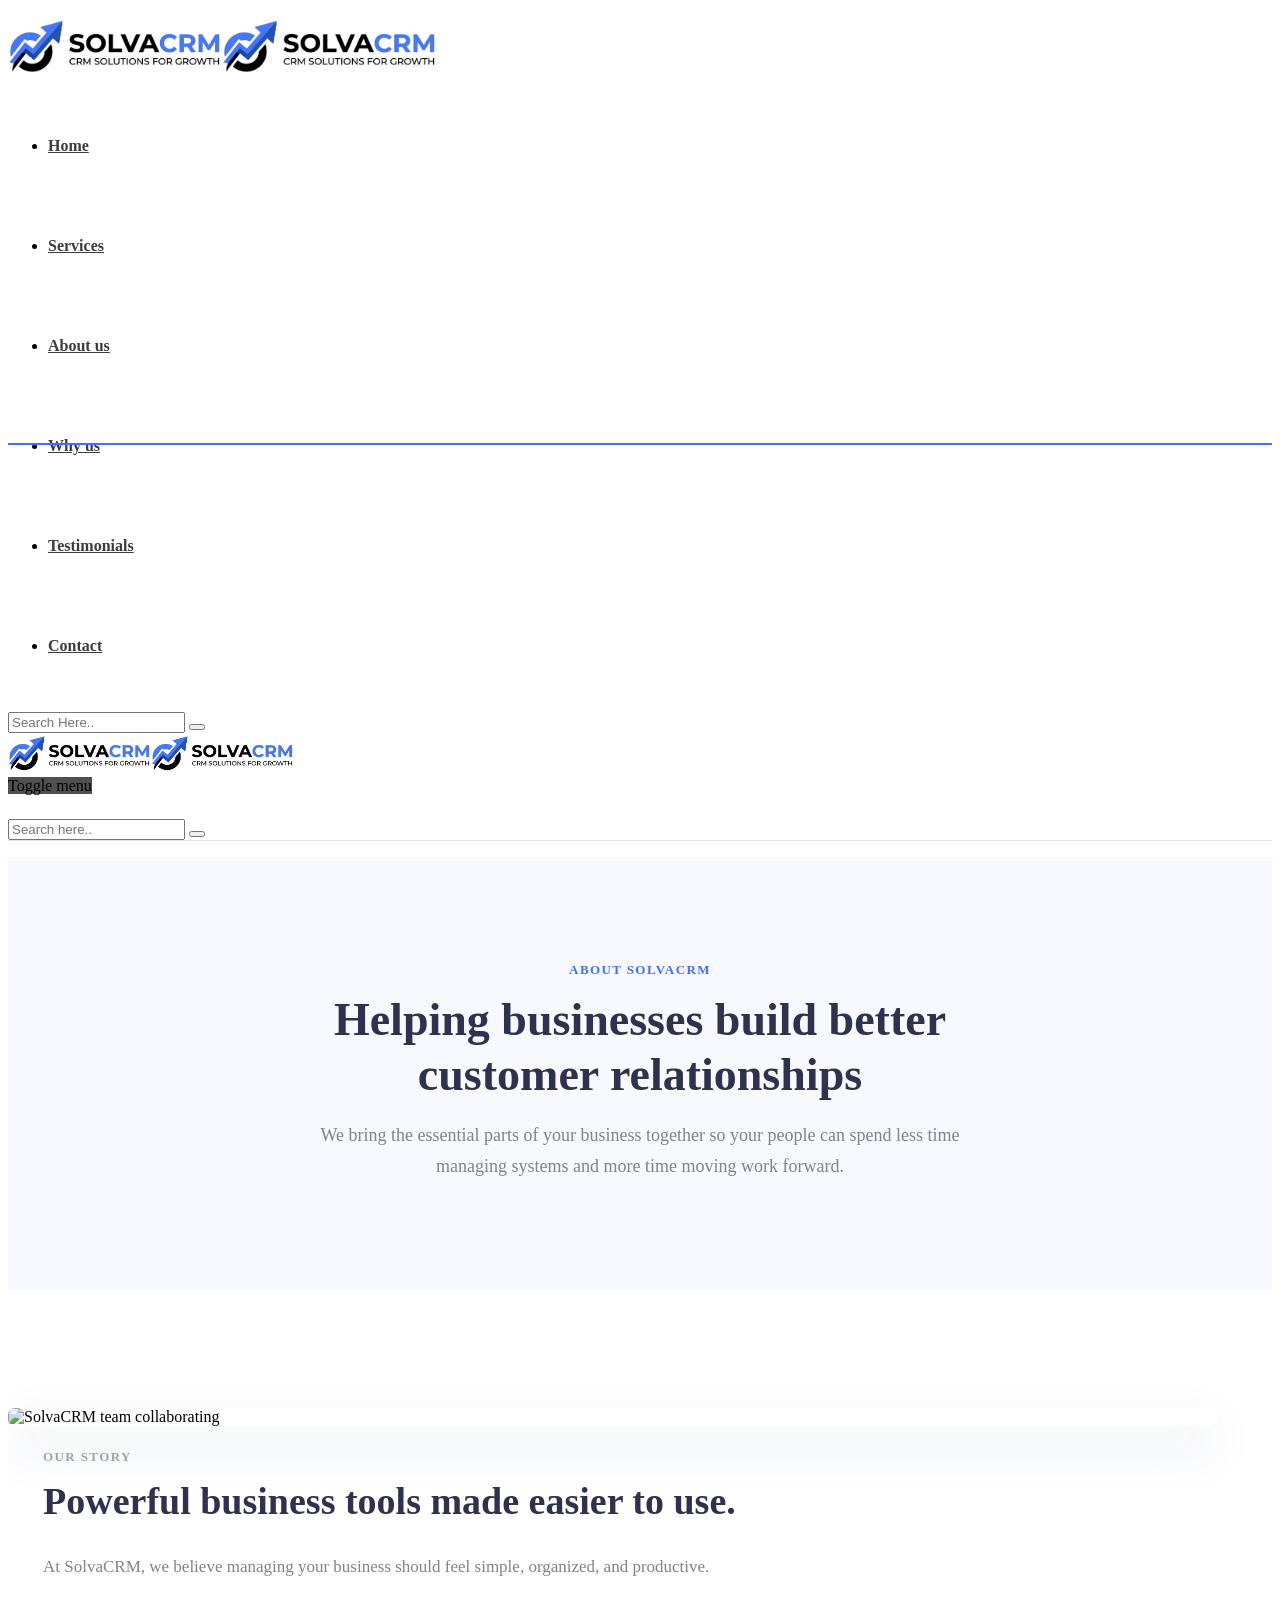
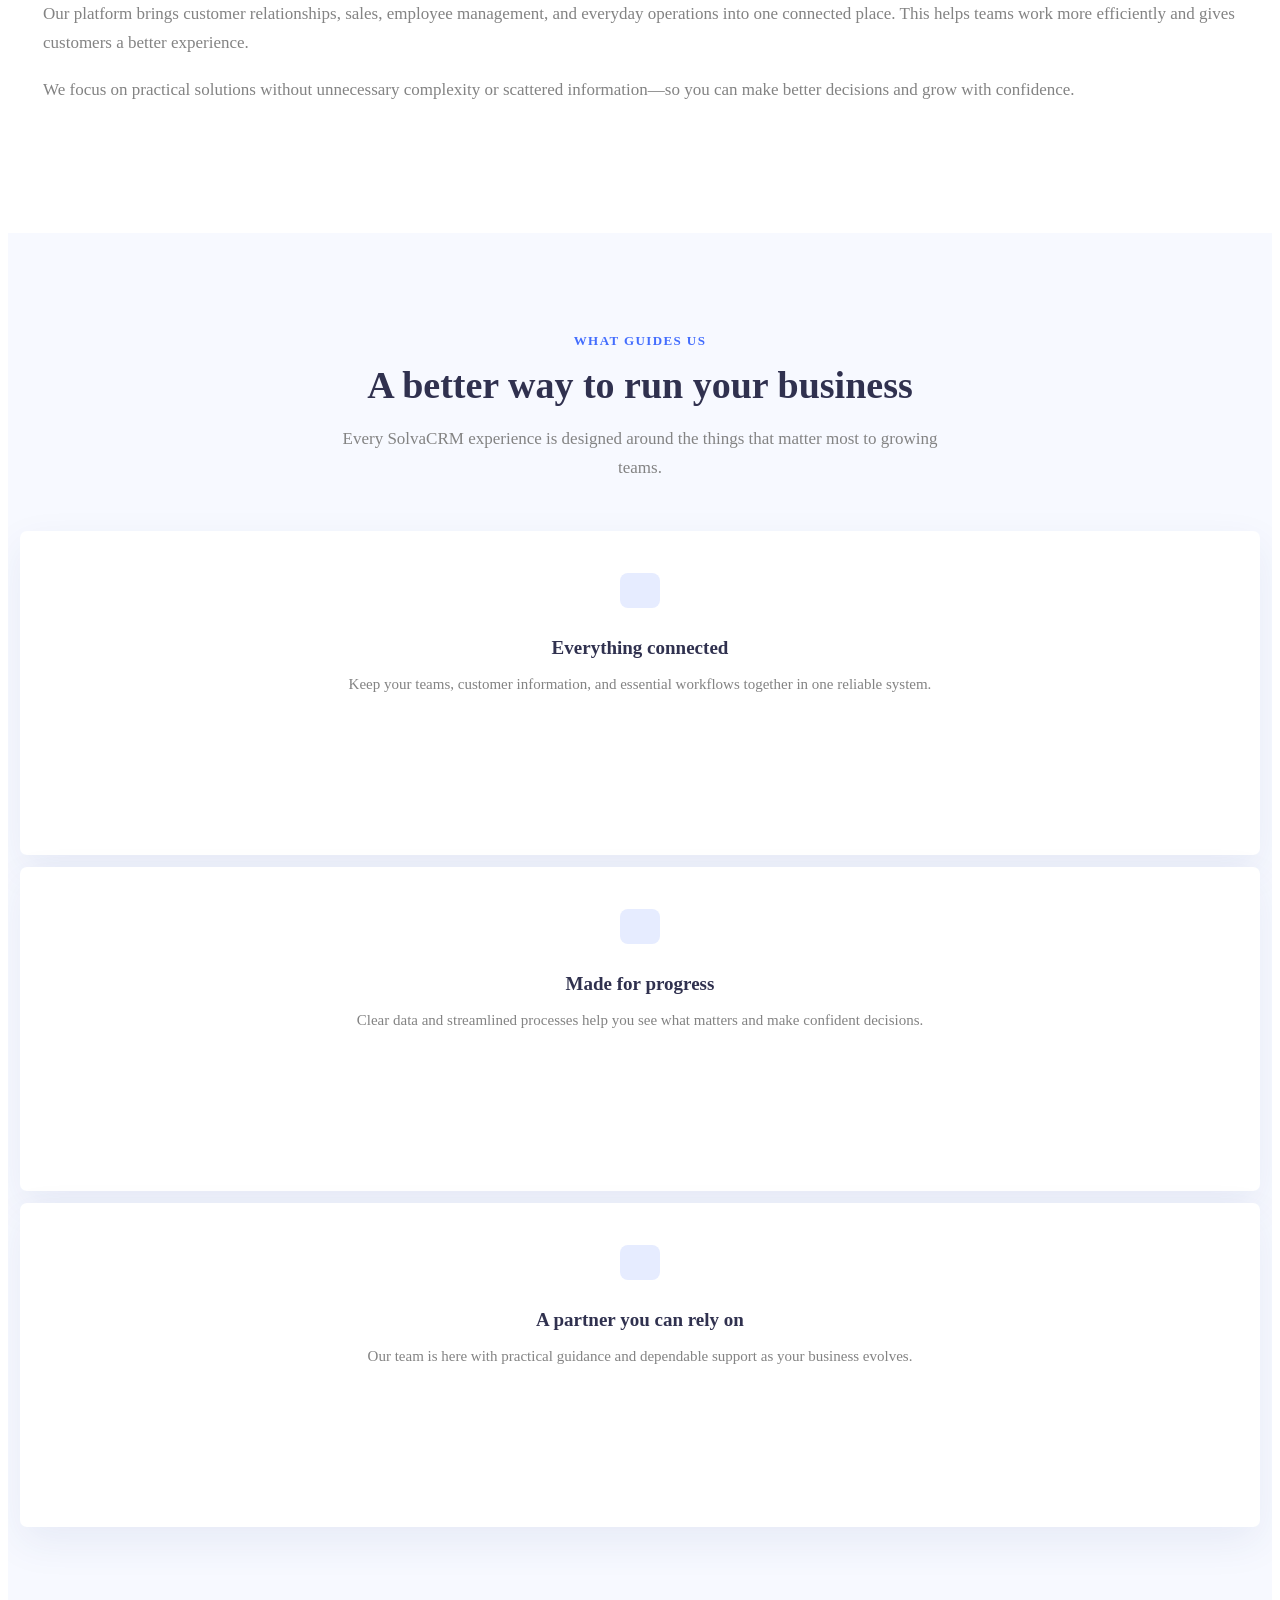
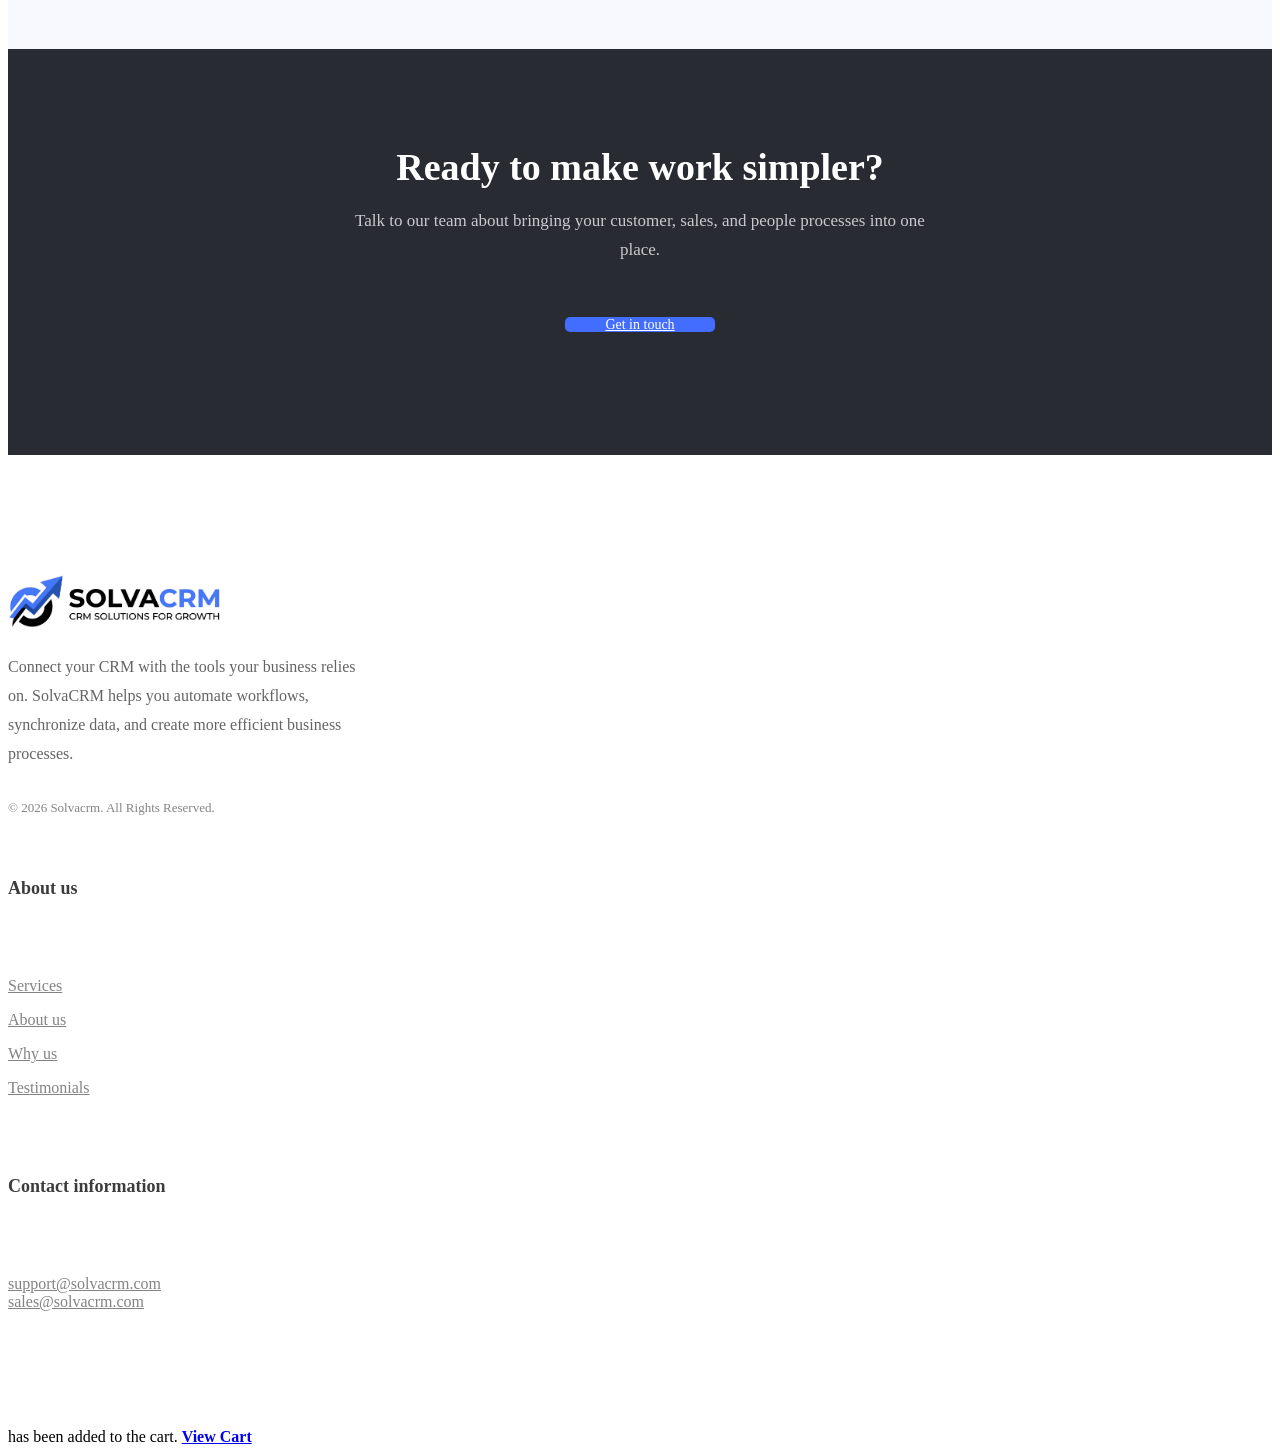
==== about-us.html @ 6e778cdc "update" ====
<!DOCTYPE html>
<html lang="en-US">

<head>
    <meta charset="UTF-8">

    <meta name="viewport" content="width=device-width, initial-scale=1">


    <link media="all" href="https://jevelin.shufflehound.com/corporate-accounting/wp-content/cache/autoptimize/32/css/autoptimize_0c3706836102546eb4f7ff9cde1ae1e7.css" rel="stylesheet" />
    <link media="only screen and (max-width: 768px)" href="https://jevelin.shufflehound.com/corporate-accounting/wp-content/cache/autoptimize/32/css/autoptimize_541e2ced151704f4ff1844c6de47ec02.css" rel="stylesheet" />
    <title>About Us | SolvaCRM</title>
    <meta name='robots' content='max-image-preview:large' />

    <link rel='dns-prefetch' href='//s.w.org' />
    <link rel="alternate" type="application/rss+xml" title="Solvacrm &raquo; Feed" href="https://jevelin.shufflehound.com/corporate-accounting/feed/" />
    <link rel="alternate" type="application/rss+xml" title="Solvacrm &raquo; Comments Feed" href="https://jevelin.shufflehound.com/corporate-accounting/comments/feed/" />
    <script type="text/javascript">
        window._wpemojiSettings = {
            "baseUrl": "https:\/\/s.w.org\/images\/core\/emoji\/13.1.0\/72x72\/",
            "ext": ".png",
            "svgUrl": "https:\/\/s.w.org\/images\/core\/emoji\/13.1.0\/svg\/",
            "svgExt": ".svg",
            "source": {
                "concatemoji": "https:\/\/jevelin.shufflehound.com\/corporate-accounting\/wp-includes\/js\/wp-emoji-release.min.js?ver=5.8.13"
            }
        };
        ! function(e, a, t) {
            var n, r, o, i = a.createElement("canvas"),
                p = i.getContext && i.getContext("2d");

            function s(e, t) {
                var a = String.fromCharCode;
                p.clearRect(0, 0, i.width, i.height), p.fillText(a.apply(this, e), 0, 0);
                e = i.toDataURL();
                return p.clearRect(0, 0, i.width, i.height), p.fillText(a.apply(this, t), 0, 0), e === i.toDataURL()
            }

            function c(e) {
                var t = a.createElement("script");
                t.src = e, t.defer = t.type = "text/javascript", a.getElementsByTagName("head")[0].appendChild(t)
            }
            for (o = Array("flag", "emoji"), t.supports = {
                    everything: !0,
                    everythingExceptFlag: !0
                }, r = 0; r < o.length; r++) t.supports[o[r]] = function(e) {
                if (!p || !p.fillText) return !1;
                switch (p.textBaseline = "top", p.font = "600 32px Arial", e) {
                    case "flag":
                        return s([127987, 65039, 8205, 9895, 65039], [127987, 65039, 8203, 9895, 65039]) ? !1 : !s([55356, 56826, 55356, 56819], [55356, 56826, 8203, 55356, 56819]) && !s([55356, 57332, 56128, 56423, 56128, 56418, 56128, 56421, 56128, 56430, 56128, 56423, 56128, 56447], [55356, 57332, 8203, 56128, 56423, 8203, 56128, 56418, 8203, 56128, 56421, 8203, 56128, 56430, 8203, 56128, 56423, 8203, 56128, 56447]);
                    case "emoji":
                        return !s([10084, 65039, 8205, 55357, 56613], [10084, 65039, 8203, 55357, 56613])
                }
                return !1
            }(o[r]), t.supports.everything = t.supports.everything && t.supports[o[r]], "flag" !== o[r] && (t.supports.everythingExceptFlag = t.supports.everythingExceptFlag && t.supports[o[r]]);
            t.supports.everythingExceptFlag = t.supports.everythingExceptFlag && !t.supports.flag, t.DOMReady = !1, t.readyCallback = function() {
                t.DOMReady = !0
            }, t.supports.everything || (n = function() {
                t.readyCallback()
            }, a.addEventListener ? (a.addEventListener("DOMContentLoaded", n, !1), e.addEventListener("load", n, !1)) : (e.attachEvent("onload", n), a.attachEvent("onreadystatechange", function() {
                "complete" === a.readyState && t.readyCallback()
            })), (n = t.source || {}).concatemoji ? c(n.concatemoji) : n.wpemoji && n.twemoji && (c(n.twemoji), c(n.wpemoji)))
        }(window, document, window._wpemojiSettings);
    </script>
    <style type="text/css">
        img.wp-smiley,
        img.emoji {
            display: inline !important;
            border: none !important;
            box-shadow: none !important;
            height: 1em !important;
            width: 1em !important;
            margin: 0 .07em !important;
            vertical-align: -0.1em !important;
            background: none !important;
            padding: 0 !important;
        }
    </style>








    <style id='woocommerce-inline-inline-css' type='text/css'>
        .woocommerce form .form-row .required {
            visibility: visible;
        }
    </style>









    <style id='jevelin-responsive-inline-css' type='text/css'>
        .cf7-required:after,
        .woocommerce ul.products li.product a h3:hover,
        .woocommerce ul.products li.product ins,
        .post-title h2:hover,
        .sh-team:hover .sh-team-role,
        .sh-team-style4 .sh-team-role,
        .sh-team-style4 .sh-team-icon:hover i,
        .sh-header-search-submit,
        .woocommerce .woocommerce-tabs li.active a,
        .woocommerce .required,
        .sh-recent-products .woocommerce .star-rating span::before,
        .woocommerce .woocomerce-styling .star-rating span::before,
        .sh-jevelin-style3.woocommerce .product .product_meta .posted_in a,
        .sh-jevelin-style3 .sh-increase-numbers span:hover,
        .woocommerce div.product p.price,
        .woocomerce-styling li.product .amount,
        .post-format-icon,
        .sh-accent-color,
        .sh-blog-tag-item:hover h6,
        ul.page-numbers a:hover,
        .sh-portfolio-single-info-item i,
        .sh-filter-item.active,
        .sh-filter-item:hover,
        .sh-nav .sh-nav-cart li.menu-item-cart .mini_cart_item .amount,
        .sh-pricing-button-style3,
        #sidebar a:not(.sh-social-widgets-item):hover,
        .logged-in-as a:hover,
        .woocommerce table.shop_table.cart a:hover,
        .wrap-forms sup:before,
        .sh-comment-date a:hover,
        .reply a.comment-edit-link,
        .comment-respond #cancel-comment-reply-link,
        .sh-portfolio-title:hover,
        .sh-portfolio-single-related-mini h5:hover,
        .sh-header-top-10 .header-contacts-details-large-icon i,
        .sh-unyson-frontend-test.active,
        .plyr--full-ui input[type=range],
        .woocommerce td.woocommerce-grouped-product-list-item__label a:hover,
        .sh-accent-color-hover:hover {
            color: #436dfe !important;
        }

        .woocommerce p.stars.selected a:not(.active),
        .woocommerce p.stars.selected a.active,
        .sh-jevelin-style3 .woocommerce-form-coupon-toggle .sh-alert,
        .sh-jevelin-style3 .woocommerce-progress.step1 .woocommerce-header-item-cart,
        .sh-jevelin-style3 .woocommerce-progress.step2 .woocommerce-header-item-checkout,
        .sh-dropcaps-full-square,
        .sh-dropcaps-full-square-border,
        .masonry2 .post-content-container a.post-meta-comments:hover,
        .sh-header-builder-edit:hover {
            background-color: #436dfe;
        }

        .contact-form input[type="submit"],
        .sh-back-to-top:hover,
        .sh-dropcaps-full-square-tale,
        .sh-404-button,
        .woocommerce .wc-forward,
        .woocommerce .checkout-button,
        .woocommerce div.product form.cart button,
        .woocommerce .button:not(.add_to_cart_button),
        .sh-blog-tag-item,
        .sh-comments .submit,
        .sh-sidebar-search-active .search-field,
        .sh-nav .sh-nav-cart .buttons a.checkout,
        ul.page-numbers .current,
        ul.page-numbers .current:hover,
        .post-background,
        .post-item .post-category .post-category-list,
        .cart-icon span,
        .comment-input-required,
        .widget_tag_cloud a:hover,
        .widget_product_tag_cloud a:hover,
        .woocommerce #respond input#submit,
        .sh-portfolio-overlay1-bar,
        .sh-pricing-button-style4,
        .sh-pricing-button-style11,
        .sh-revslider-button2,
        .sh-portfolio-default2 .sh-portfolio-title,
        .sh-recent-posts-widgets-count,
        .sh-filter-item.active:after,
        .blog-style-largedate .post-comments,
        .sh-video-player-style1 .sh-video-player-image-play,
        .sh-video-player-style2 .sh-video-player-image-play:hover,
        .sh-video-player-style2 .sh-video-player-image-play:focus,
        .woocommerce .woocommerce-tabs li a:after,
        .sh-image-gallery .slick-dots li.slick-active button,
        .sh-recent-posts-carousel .slick-dots li.slick-active button,
        .sh-recent-products-carousel .slick-dots li.slick-active button,
        .sh-settings-container-bar .sh-progress-status-value,
        .post-password-form input[type="submit"],
        .wpcf7-form .wpcf7-submit,
        .sh-portfolio-filter-style3 .sh-filter-item.active .sh-filter-item-content,
        .sh-portfolio-filter-style4 .sh-filter-item:hover .sh-filter-item-content,
        .sh-woocommerce-categories-count,
        .sh-woocommerce-products-style2 .woocommerce ul.products li.product .add_to_cart_button:hover,
        .woocomerce-styling.sh-woocommerce-products-style2 ul.products li.product .add_to_cart_button:hover,
        .sh-icon-group-style2 .sh-icon-group-item:hover,
        .sh-text-background,
        .plyr--audio .plyr__control.plyr__tab-focus,
        .plyr--audio .plyr__control:hover,
        .plyr--audio .plyr__control[aria-expanded=true],
        .sh-jevelin-style3 .widget_price_filter .ui-slider .ui-slider-range {
            background-color: #436dfe !important;
        }

        .sh-cf7-style4 form input:not(.wpcf7-submit):focus {
            border-bottom-color: #436dfe;
        }

        ::selection {
            background-color: #436dfe !important;
            color: #fff;
        }

        ::-moz-selection {
            background-color: #436dfe !important;
            color: #fff;
        }

        .woocommerce .woocommerce-tabs li.active a {
            border-bottom-color: #436dfe !important;
        }

        #header-quote,
        .sh-dropcaps-full-square-tale:after,
        .sh-blog-tag-item:after,
        .widget_tag_cloud a:hover:after,
        .widget_product_tag_cloud a:hover:after {
            border-left-color: #436dfe !important;
        }

        .cart-icon .cart-icon-triangle-color {
            border-right-color: #436dfe !important;
        }

        .sh-back-to-top:hover,
        .widget_price_filter .ui-slider .ui-slider-handle,
        .sh-sidebar-search-active .search-field:hover,
        .sh-sidebar-search-active .search-field:focus,
        .sh-cf7-style2 form p input:not(.wpcf7-submit):focus,
        .sh-cf7-style2 form p textarea:focus,
        .sh-jevelin-style3 .order-total .woocommerce-Price-amount {
            border-color: #436dfe !important;
        }

        .post-item .post-category .arrow-right {
            border-left-color: #436dfe;
        }

        .woocommerce .wc-forward:hover,
        .woocommerce .button:not(.add_to_cart_button):hover,
        .woocommerce .checkout-button:hover,
        .woocommerce #respond input#submit:hover,
        .contact-form input[type="submit"]:hover,
        .wpcf7-form .wpcf7-submit:hover,
        .sh-video-player-image-play:hover,
        .sh-404-button:hover,
        .post-password-form input[type="submit"],
        .sh-pricing-button-style11:hover,
        .sh-revslider-button2.spacing-animation:not(.inverted):hover {
            background-color: #2d58ec !important;
        }

        .sh-cf7-unyson form .wpcf7-submit {
            background-size: 200% auto;
            background-image: linear-gradient(to right, #436dfe, #2d58ec, #2d58ec);
        }

        .sh-mini-overlay-container,
        .sh-portfolio-overlay-info-box,
        .sh-portfolio-overlay-bottom .sh-portfolio-icon,
        .sh-portfolio-overlay-bottom .sh-portfolio-text,
        .sh-portfolio-overlay2-bar,
        .sh-portfolio-overlay2-data,
        .sh-portfolio-overlay3-data {
            background-color: rgba(67, 109, 254, 0.75) !important;
        }

        .woocommerce-progress {
            background-color: rgba(67, 109, 254, 0.07);
        }

        .woocommerce-progress-item {
            color: rgba(67, 109, 254, 0.5);
        }

        .sh-jevelin-style3 .sh-increase-numbers span:hover,
        .widget_price_filter .price_slider_wrapper .ui-widget-content {
            background-color: rgba(67, 109, 254, 0.12) !important;
        }

        .widget_price_filter .ui-slider .ui-slider-range {
            background-color: rgba(67, 109, 254, 0.5) !important;
        }

        .sh-team-social-overlay2 .sh-team-image:hover .sh-team-overlay2,
        .sh-overlay-style1,
        .sh-portfolio-overlay4 {
            background-color: rgba(67, 109, 254, 0.8) !important;
        }

        .sh-header .sh-nav>.current_page_item>a,
        .sh-header .sh-nav>.current-menu-ancestor>a,
        .sh-header .sh-nav>.current-menu-item>a,
        .sh-header-left-side .sh-nav>.current_page_item>a {
            color: #47c9e5 !important;
        }

        .sh-popover-mini:not(.sh-popover-mini-dark) {
            background-color: #436dfe;
        }

        .sh-popover-mini:not(.sh-popover-mini-dark):before {
            border-color: transparent transparent #436dfe #436dfe !important;
        }

        .sh-footer .sh-footer-widgets a:hover,
        .sh-footer .sh-footer-widgets li a:hover,
        .sh-footer .sh-footer-widgets h6:hover {
            color: #47c9e5;
        }
    </style>

    <link rel='stylesheet' id='jevelin-theme-settings-css' href='https://jevelin.shufflehound.com/corporate-accounting/wp-content/cache/autoptimize/32/css/autoptimize_single_333e95babc88749345b0f9c24caefb83.css?ver=558009316' type='text/css' media='all' />

    <style type="text/css" id="jevelin-fonts-css" media="not all">
        @font-face {
            font-family: 'Roboto';
            font-style: normal;
            font-weight: 100;
            src: url(/cf-fonts/s/roboto/5.2.10/latin/100/normal.woff2);
            unicode-range: U+0000-00FF, U+0131, U+0152-0153, U+02BB-02BC, U+02C6, U+02DA, U+02DC, U+0304, U+0308, U+0329, U+2000-206F, U+20AC, U+2122, U+2191, U+2193, U+2212, U+2215, U+FEFF, U+FFFD;
            font-display: swap;
        }

        @font-face {
            font-family: 'Roboto';
            font-style: normal;
            font-weight: 100;
            src: url(/cf-fonts/s/roboto/5.2.10/vietnamese/100/normal.woff2);
            unicode-range: U+0102-0103, U+0110-0111, U+0128-0129, U+0168-0169, U+01A0-01A1, U+01AF-01B0, U+0300-0301, U+0303-0304, U+0308-0309, U+0323, U+0329, U+1EA0-1EF9, U+20AB;
            font-display: swap;
        }

        @font-face {
            font-family: 'Roboto';
            font-style: normal;
            font-weight: 100;
            src: url(/cf-fonts/s/roboto/5.2.10/cyrillic-ext/100/normal.woff2);
            unicode-range: U+0460-052F, U+1C80-1C8A, U+20B4, U+2DE0-2DFF, U+A640-A69F, U+FE2E-FE2F;
            font-display: swap;
        }

        @font-face {
            font-family: 'Roboto';
            font-style: normal;
            font-weight: 100;
            src: url(/cf-fonts/s/roboto/5.2.10/greek/100/normal.woff2);
            unicode-range: U+0370-0377, U+037A-037F, U+0384-038A, U+038C, U+038E-03A1, U+03A3-03FF;
            font-display: swap;
        }

        @font-face {
            font-family: 'Roboto';
            font-style: normal;
            font-weight: 100;
            src: url(/cf-fonts/s/roboto/5.2.10/symbols/100/normal.woff2);
            unicode-range: U+0001-000C, U+000E-001F, U+007F-009F, U+20DD-20E0, U+20E2-20E4, U+2150-218F, U+2190, U+2192, U+2194-2199, U+21AF, U+21E6-21F0, U+21F3, U+2218-2219, U+2299, U+22C4-22C6, U+2300-243F, U+2440-244A, U+2460-24FF, U+25A0-27BF, U+2800-28FF, U+2921-2922, U+2981, U+29BF, U+29EB, U+2B00-2BFF, U+4DC0-4DFF, U+FFF9-FFFB, U+10140-1018E, U+10190-1019C, U+101A0, U+101D0-101FD, U+102E0-102FB, U+10E60-10E7E, U+1D2C0-1D2D3, U+1D2E0-1D37F, U+1F000-1F0FF, U+1F100-1F1AD, U+1F1E6-1F1FF, U+1F30D-1F30F, U+1F315, U+1F31C, U+1F31E, U+1F320-1F32C, U+1F336, U+1F378, U+1F37D, U+1F382, U+1F393-1F39F, U+1F3A7-1F3A8, U+1F3AC-1F3AF, U+1F3C2, U+1F3C4-1F3C6, U+1F3CA-1F3CE, U+1F3D4-1F3E0, U+1F3ED, U+1F3F1-1F3F3, U+1F3F5-1F3F7, U+1F408, U+1F415, U+1F41F, U+1F426, U+1F43F, U+1F441-1F442, U+1F444, U+1F446-1F449, U+1F44C-1F44E, U+1F453, U+1F46A, U+1F47D, U+1F4A3, U+1F4B0, U+1F4B3, U+1F4B9, U+1F4BB, U+1F4BF, U+1F4C8-1F4CB, U+1F4D6, U+1F4DA, U+1F4DF, U+1F4E3-1F4E6, U+1F4EA-1F4ED, U+1F4F7, U+1F4F9-1F4FB, U+1F4FD-1F4FE, U+1F503, U+1F507-1F50B, U+1F50D, U+1F512-1F513, U+1F53E-1F54A, U+1F54F-1F5FA, U+1F610, U+1F650-1F67F, U+1F687, U+1F68D, U+1F691, U+1F694, U+1F698, U+1F6AD, U+1F6B2, U+1F6B9-1F6BA, U+1F6BC, U+1F6C6-1F6CF, U+1F6D3-1F6D7, U+1F6E0-1F6EA, U+1F6F0-1F6F3, U+1F6F7-1F6FC, U+1F700-1F7FF, U+1F800-1F80B, U+1F810-1F847, U+1F850-1F859, U+1F860-1F887, U+1F890-1F8AD, U+1F8B0-1F8BB, U+1F8C0-1F8C1, U+1F900-1F90B, U+1F93B, U+1F946, U+1F984, U+1F996, U+1F9E9, U+1FA00-1FA6F, U+1FA70-1FA7C, U+1FA80-1FA89, U+1FA8F-1FAC6, U+1FACE-1FADC, U+1FADF-1FAE9, U+1FAF0-1FAF8, U+1FB00-1FBFF;
            font-display: swap;
        }

        @font-face {
            font-family: 'Roboto';
            font-style: normal;
            font-weight: 100;
            src: url(/cf-fonts/s/roboto/5.2.10/latin-ext/100/normal.woff2);
            unicode-range: U+0100-02BA, U+02BD-02C5, U+02C7-02CC, U+02CE-02D7, U+02DD-02FF, U+0304, U+0308, U+0329, U+1D00-1DBF, U+1E00-1E9F, U+1EF2-1EFF, U+2020, U+20A0-20AB, U+20AD-20C0, U+2113, U+2C60-2C7F, U+A720-A7FF;
            font-display: swap;
        }

        @font-face {
            font-family: 'Roboto';
            font-style: normal;
            font-weight: 100;
            src: url(/cf-fonts/s/roboto/5.2.10/cyrillic/100/normal.woff2);
            unicode-range: U+0301, U+0400-045F, U+0490-0491, U+04B0-04B1, U+2116;
            font-display: swap;
        }

        @font-face {
            font-family: 'Roboto';
            font-style: normal;
            font-weight: 100;
            src: url(/cf-fonts/s/roboto/5.2.10/math/100/normal.woff2);
            unicode-range: U+0302-0303, U+0305, U+0307-0308, U+0310, U+0312, U+0315, U+031A, U+0326-0327, U+032C, U+032F-0330, U+0332-0333, U+0338, U+033A, U+0346, U+034D, U+0391-03A1, U+03A3-03A9, U+03B1-03C9, U+03D1, U+03D5-03D6, U+03F0-03F1, U+03F4-03F5, U+2016-2017, U+2034-2038, U+203C, U+2040, U+2043, U+2047, U+2050, U+2057, U+205F, U+2070-2071, U+2074-208E, U+2090-209C, U+20D0-20DC, U+20E1, U+20E5-20EF, U+2100-2112, U+2114-2115, U+2117-2121, U+2123-214F, U+2190, U+2192, U+2194-21AE, U+21B0-21E5, U+21F1-21F2, U+21F4-2211, U+2213-2214, U+2216-22FF, U+2308-230B, U+2310, U+2319, U+231C-2321, U+2336-237A, U+237C, U+2395, U+239B-23B7, U+23D0, U+23DC-23E1, U+2474-2475, U+25AF, U+25B3, U+25B7, U+25BD, U+25C1, U+25CA, U+25CC, U+25FB, U+266D-266F, U+27C0-27FF, U+2900-2AFF, U+2B0E-2B11, U+2B30-2B4C, U+2BFE, U+3030, U+FF5B, U+FF5D, U+1D400-1D7FF, U+1EE00-1EEFF;
            font-display: swap;
        }

        @font-face {
            font-family: 'Roboto';
            font-style: normal;
            font-weight: 100;
            src: url(/cf-fonts/s/roboto/5.2.10/greek-ext/100/normal.woff2);
            unicode-range: U+1F00-1FFF;
            font-display: swap;
        }

        @font-face {
            font-family: 'Roboto';
            font-style: italic;
            font-weight: 100;
            src: url(/cf-fonts/s/roboto/5.2.10/symbols/100/italic.woff2);
            unicode-range: U+0001-000C, U+000E-001F, U+007F-009F, U+20DD-20E0, U+20E2-20E4, U+2150-218F, U+2190, U+2192, U+2194-2199, U+21AF, U+21E6-21F0, U+21F3, U+2218-2219, U+2299, U+22C4-22C6, U+2300-243F, U+2440-244A, U+2460-24FF, U+25A0-27BF, U+2800-28FF, U+2921-2922, U+2981, U+29BF, U+29EB, U+2B00-2BFF, U+4DC0-4DFF, U+FFF9-FFFB, U+10140-1018E, U+10190-1019C, U+101A0, U+101D0-101FD, U+102E0-102FB, U+10E60-10E7E, U+1D2C0-1D2D3, U+1D2E0-1D37F, U+1F000-1F0FF, U+1F100-1F1AD, U+1F1E6-1F1FF, U+1F30D-1F30F, U+1F315, U+1F31C, U+1F31E, U+1F320-1F32C, U+1F336, U+1F378, U+1F37D, U+1F382, U+1F393-1F39F, U+1F3A7-1F3A8, U+1F3AC-1F3AF, U+1F3C2, U+1F3C4-1F3C6, U+1F3CA-1F3CE, U+1F3D4-1F3E0, U+1F3ED, U+1F3F1-1F3F3, U+1F3F5-1F3F7, U+1F408, U+1F415, U+1F41F, U+1F426, U+1F43F, U+1F441-1F442, U+1F444, U+1F446-1F449, U+1F44C-1F44E, U+1F453, U+1F46A, U+1F47D, U+1F4A3, U+1F4B0, U+1F4B3, U+1F4B9, U+1F4BB, U+1F4BF, U+1F4C8-1F4CB, U+1F4D6, U+1F4DA, U+1F4DF, U+1F4E3-1F4E6, U+1F4EA-1F4ED, U+1F4F7, U+1F4F9-1F4FB, U+1F4FD-1F4FE, U+1F503, U+1F507-1F50B, U+1F50D, U+1F512-1F513, U+1F53E-1F54A, U+1F54F-1F5FA, U+1F610, U+1F650-1F67F, U+1F687, U+1F68D, U+1F691, U+1F694, U+1F698, U+1F6AD, U+1F6B2, U+1F6B9-1F6BA, U+1F6BC, U+1F6C6-1F6CF, U+1F6D3-1F6D7, U+1F6E0-1F6EA, U+1F6F0-1F6F3, U+1F6F7-1F6FC, U+1F700-1F7FF, U+1F800-1F80B, U+1F810-1F847, U+1F850-1F859, U+1F860-1F887, U+1F890-1F8AD, U+1F8B0-1F8BB, U+1F8C0-1F8C1, U+1F900-1F90B, U+1F93B, U+1F946, U+1F984, U+1F996, U+1F9E9, U+1FA00-1FA6F, U+1FA70-1FA7C, U+1FA80-1FA89, U+1FA8F-1FAC6, U+1FACE-1FADC, U+1FADF-1FAE9, U+1FAF0-1FAF8, U+1FB00-1FBFF;
            font-display: swap;
        }

        @font-face {
            font-family: 'Roboto';
            font-style: italic;
            font-weight: 100;
            src: url(/cf-fonts/s/roboto/5.2.10/vietnamese/100/italic.woff2);
            unicode-range: U+0102-0103, U+0110-0111, U+0128-0129, U+0168-0169, U+01A0-01A1, U+01AF-01B0, U+0300-0301, U+0303-0304, U+0308-0309, U+0323, U+0329, U+1EA0-1EF9, U+20AB;
            font-display: swap;
        }

        @font-face {
            font-family: 'Roboto';
            font-style: italic;
            font-weight: 100;
            src: url(/cf-fonts/s/roboto/5.2.10/cyrillic-ext/100/italic.woff2);
            unicode-range: U+0460-052F, U+1C80-1C8A, U+20B4, U+2DE0-2DFF, U+A640-A69F, U+FE2E-FE2F;
            font-display: swap;
        }

        @font-face {
            font-family: 'Roboto';
            font-style: italic;
            font-weight: 100;
            src: url(/cf-fonts/s/roboto/5.2.10/latin/100/italic.woff2);
            unicode-range: U+0000-00FF, U+0131, U+0152-0153, U+02BB-02BC, U+02C6, U+02DA, U+02DC, U+0304, U+0308, U+0329, U+2000-206F, U+20AC, U+2122, U+2191, U+2193, U+2212, U+2215, U+FEFF, U+FFFD;
            font-display: swap;
        }

        @font-face {
            font-family: 'Roboto';
            font-style: italic;
            font-weight: 100;
            src: url(/cf-fonts/s/roboto/5.2.10/cyrillic/100/italic.woff2);
            unicode-range: U+0301, U+0400-045F, U+0490-0491, U+04B0-04B1, U+2116;
            font-display: swap;
        }

        @font-face {
            font-family: 'Roboto';
            font-style: italic;
            font-weight: 100;
            src: url(/cf-fonts/s/roboto/5.2.10/latin-ext/100/italic.woff2);
            unicode-range: U+0100-02BA, U+02BD-02C5, U+02C7-02CC, U+02CE-02D7, U+02DD-02FF, U+0304, U+0308, U+0329, U+1D00-1DBF, U+1E00-1E9F, U+1EF2-1EFF, U+2020, U+20A0-20AB, U+20AD-20C0, U+2113, U+2C60-2C7F, U+A720-A7FF;
            font-display: swap;
        }

        @font-face {
            font-family: 'Roboto';
            font-style: italic;
            font-weight: 100;
            src: url(/cf-fonts/s/roboto/5.2.10/greek/100/italic.woff2);
            unicode-range: U+0370-0377, U+037A-037F, U+0384-038A, U+038C, U+038E-03A1, U+03A3-03FF;
            font-display: swap;
        }

        @font-face {
            font-family: 'Roboto';
            font-style: italic;
            font-weight: 100;
            src: url(/cf-fonts/s/roboto/5.2.10/greek-ext/100/italic.woff2);
            unicode-range: U+1F00-1FFF;
            font-display: swap;
        }

        @font-face {
            font-family: 'Roboto';
            font-style: italic;
            font-weight: 100;
            src: url(/cf-fonts/s/roboto/5.2.10/math/100/italic.woff2);
            unicode-range: U+0302-0303, U+0305, U+0307-0308, U+0310, U+0312, U+0315, U+031A, U+0326-0327, U+032C, U+032F-0330, U+0332-0333, U+0338, U+033A, U+0346, U+034D, U+0391-03A1, U+03A3-03A9, U+03B1-03C9, U+03D1, U+03D5-03D6, U+03F0-03F1, U+03F4-03F5, U+2016-2017, U+2034-2038, U+203C, U+2040, U+2043, U+2047, U+2050, U+2057, U+205F, U+2070-2071, U+2074-208E, U+2090-209C, U+20D0-20DC, U+20E1, U+20E5-20EF, U+2100-2112, U+2114-2115, U+2117-2121, U+2123-214F, U+2190, U+2192, U+2194-21AE, U+21B0-21E5, U+21F1-21F2, U+21F4-2211, U+2213-2214, U+2216-22FF, U+2308-230B, U+2310, U+2319, U+231C-2321, U+2336-237A, U+237C, U+2395, U+239B-23B7, U+23D0, U+23DC-23E1, U+2474-2475, U+25AF, U+25B3, U+25B7, U+25BD, U+25C1, U+25CA, U+25CC, U+25FB, U+266D-266F, U+27C0-27FF, U+2900-2AFF, U+2B0E-2B11, U+2B30-2B4C, U+2BFE, U+3030, U+FF5B, U+FF5D, U+1D400-1D7FF, U+1EE00-1EEFF;
            font-display: swap;
        }

        @font-face {
            font-family: 'Roboto';
            font-style: normal;
            font-weight: 300;
            src: url(/cf-fonts/s/roboto/5.2.10/latin/300/normal.woff2);
            unicode-range: U+0000-00FF, U+0131, U+0152-0153, U+02BB-02BC, U+02C6, U+02DA, U+02DC, U+0304, U+0308, U+0329, U+2000-206F, U+20AC, U+2122, U+2191, U+2193, U+2212, U+2215, U+FEFF, U+FFFD;
            font-display: swap;
        }

        @font-face {
            font-family: 'Roboto';
            font-style: normal;
            font-weight: 300;
            src: url(/cf-fonts/s/roboto/5.2.10/latin-ext/300/normal.woff2);
            unicode-range: U+0100-02BA, U+02BD-02C5, U+02C7-02CC, U+02CE-02D7, U+02DD-02FF, U+0304, U+0308, U+0329, U+1D00-1DBF, U+1E00-1E9F, U+1EF2-1EFF, U+2020, U+20A0-20AB, U+20AD-20C0, U+2113, U+2C60-2C7F, U+A720-A7FF;
            font-display: swap;
        }

        @font-face {
            font-family: 'Roboto';
            font-style: normal;
            font-weight: 300;
            src: url(/cf-fonts/s/roboto/5.2.10/cyrillic-ext/300/normal.woff2);
            unicode-range: U+0460-052F, U+1C80-1C8A, U+20B4, U+2DE0-2DFF, U+A640-A69F, U+FE2E-FE2F;
            font-display: swap;
        }

        @font-face {
            font-family: 'Roboto';
            font-style: normal;
            font-weight: 300;
            src: url(/cf-fonts/s/roboto/5.2.10/symbols/300/normal.woff2);
            unicode-range: U+0001-000C, U+000E-001F, U+007F-009F, U+20DD-20E0, U+20E2-20E4, U+2150-218F, U+2190, U+2192, U+2194-2199, U+21AF, U+21E6-21F0, U+21F3, U+2218-2219, U+2299, U+22C4-22C6, U+2300-243F, U+2440-244A, U+2460-24FF, U+25A0-27BF, U+2800-28FF, U+2921-2922, U+2981, U+29BF, U+29EB, U+2B00-2BFF, U+4DC0-4DFF, U+FFF9-FFFB, U+10140-1018E, U+10190-1019C, U+101A0, U+101D0-101FD, U+102E0-102FB, U+10E60-10E7E, U+1D2C0-1D2D3, U+1D2E0-1D37F, U+1F000-1F0FF, U+1F100-1F1AD, U+1F1E6-1F1FF, U+1F30D-1F30F, U+1F315, U+1F31C, U+1F31E, U+1F320-1F32C, U+1F336, U+1F378, U+1F37D, U+1F382, U+1F393-1F39F, U+1F3A7-1F3A8, U+1F3AC-1F3AF, U+1F3C2, U+1F3C4-1F3C6, U+1F3CA-1F3CE, U+1F3D4-1F3E0, U+1F3ED, U+1F3F1-1F3F3, U+1F3F5-1F3F7, U+1F408, U+1F415, U+1F41F, U+1F426, U+1F43F, U+1F441-1F442, U+1F444, U+1F446-1F449, U+1F44C-1F44E, U+1F453, U+1F46A, U+1F47D, U+1F4A3, U+1F4B0, U+1F4B3, U+1F4B9, U+1F4BB, U+1F4BF, U+1F4C8-1F4CB, U+1F4D6, U+1F4DA, U+1F4DF, U+1F4E3-1F4E6, U+1F4EA-1F4ED, U+1F4F7, U+1F4F9-1F4FB, U+1F4FD-1F4FE, U+1F503, U+1F507-1F50B, U+1F50D, U+1F512-1F513, U+1F53E-1F54A, U+1F54F-1F5FA, U+1F610, U+1F650-1F67F, U+1F687, U+1F68D, U+1F691, U+1F694, U+1F698, U+1F6AD, U+1F6B2, U+1F6B9-1F6BA, U+1F6BC, U+1F6C6-1F6CF, U+1F6D3-1F6D7, U+1F6E0-1F6EA, U+1F6F0-1F6F3, U+1F6F7-1F6FC, U+1F700-1F7FF, U+1F800-1F80B, U+1F810-1F847, U+1F850-1F859, U+1F860-1F887, U+1F890-1F8AD, U+1F8B0-1F8BB, U+1F8C0-1F8C1, U+1F900-1F90B, U+1F93B, U+1F946, U+1F984, U+1F996, U+1F9E9, U+1FA00-1FA6F, U+1FA70-1FA7C, U+1FA80-1FA89, U+1FA8F-1FAC6, U+1FACE-1FADC, U+1FADF-1FAE9, U+1FAF0-1FAF8, U+1FB00-1FBFF;
            font-display: swap;
        }

        @font-face {
            font-family: 'Roboto';
            font-style: normal;
            font-weight: 300;
            src: url(/cf-fonts/s/roboto/5.2.10/cyrillic/300/normal.woff2);
            unicode-range: U+0301, U+0400-045F, U+0490-0491, U+04B0-04B1, U+2116;
            font-display: swap;
        }

        @font-face {
            font-family: 'Roboto';
            font-style: normal;
            font-weight: 300;
            src: url(/cf-fonts/s/roboto/5.2.10/vietnamese/300/normal.woff2);
            unicode-range: U+0102-0103, U+0110-0111, U+0128-0129, U+0168-0169, U+01A0-01A1, U+01AF-01B0, U+0300-0301, U+0303-0304, U+0308-0309, U+0323, U+0329, U+1EA0-1EF9, U+20AB;
            font-display: swap;
        }

        @font-face {
            font-family: 'Roboto';
            font-style: normal;
            font-weight: 300;
            src: url(/cf-fonts/s/roboto/5.2.10/math/300/normal.woff2);
            unicode-range: U+0302-0303, U+0305, U+0307-0308, U+0310, U+0312, U+0315, U+031A, U+0326-0327, U+032C, U+032F-0330, U+0332-0333, U+0338, U+033A, U+0346, U+034D, U+0391-03A1, U+03A3-03A9, U+03B1-03C9, U+03D1, U+03D5-03D6, U+03F0-03F1, U+03F4-03F5, U+2016-2017, U+2034-2038, U+203C, U+2040, U+2043, U+2047, U+2050, U+2057, U+205F, U+2070-2071, U+2074-208E, U+2090-209C, U+20D0-20DC, U+20E1, U+20E5-20EF, U+2100-2112, U+2114-2115, U+2117-2121, U+2123-214F, U+2190, U+2192, U+2194-21AE, U+21B0-21E5, U+21F1-21F2, U+21F4-2211, U+2213-2214, U+2216-22FF, U+2308-230B, U+2310, U+2319, U+231C-2321, U+2336-237A, U+237C, U+2395, U+239B-23B7, U+23D0, U+23DC-23E1, U+2474-2475, U+25AF, U+25B3, U+25B7, U+25BD, U+25C1, U+25CA, U+25CC, U+25FB, U+266D-266F, U+27C0-27FF, U+2900-2AFF, U+2B0E-2B11, U+2B30-2B4C, U+2BFE, U+3030, U+FF5B, U+FF5D, U+1D400-1D7FF, U+1EE00-1EEFF;
            font-display: swap;
        }

        @font-face {
            font-family: 'Roboto';
            font-style: normal;
            font-weight: 300;
            src: url(/cf-fonts/s/roboto/5.2.10/greek/300/normal.woff2);
            unicode-range: U+0370-0377, U+037A-037F, U+0384-038A, U+038C, U+038E-03A1, U+03A3-03FF;
            font-display: swap;
        }

        @font-face {
            font-family: 'Roboto';
            font-style: normal;
            font-weight: 300;
            src: url(/cf-fonts/s/roboto/5.2.10/greek-ext/300/normal.woff2);
            unicode-range: U+1F00-1FFF;
            font-display: swap;
        }

        @font-face {
            font-family: 'Roboto';
            font-style: italic;
            font-weight: 300;
            src: url(/cf-fonts/s/roboto/5.2.10/greek/300/italic.woff2);
            unicode-range: U+0370-0377, U+037A-037F, U+0384-038A, U+038C, U+038E-03A1, U+03A3-03FF;
            font-display: swap;
        }

        @font-face {
            font-family: 'Roboto';
            font-style: italic;
            font-weight: 300;
            src: url(/cf-fonts/s/roboto/5.2.10/latin-ext/300/italic.woff2);
            unicode-range: U+0100-02BA, U+02BD-02C5, U+02C7-02CC, U+02CE-02D7, U+02DD-02FF, U+0304, U+0308, U+0329, U+1D00-1DBF, U+1E00-1E9F, U+1EF2-1EFF, U+2020, U+20A0-20AB, U+20AD-20C0, U+2113, U+2C60-2C7F, U+A720-A7FF;
            font-display: swap;
        }

        @font-face {
            font-family: 'Roboto';
            font-style: italic;
            font-weight: 300;
            src: url(/cf-fonts/s/roboto/5.2.10/symbols/300/italic.woff2);
            unicode-range: U+0001-000C, U+000E-001F, U+007F-009F, U+20DD-20E0, U+20E2-20E4, U+2150-218F, U+2190, U+2192, U+2194-2199, U+21AF, U+21E6-21F0, U+21F3, U+2218-2219, U+2299, U+22C4-22C6, U+2300-243F, U+2440-244A, U+2460-24FF, U+25A0-27BF, U+2800-28FF, U+2921-2922, U+2981, U+29BF, U+29EB, U+2B00-2BFF, U+4DC0-4DFF, U+FFF9-FFFB, U+10140-1018E, U+10190-1019C, U+101A0, U+101D0-101FD, U+102E0-102FB, U+10E60-10E7E, U+1D2C0-1D2D3, U+1D2E0-1D37F, U+1F000-1F0FF, U+1F100-1F1AD, U+1F1E6-1F1FF, U+1F30D-1F30F, U+1F315, U+1F31C, U+1F31E, U+1F320-1F32C, U+1F336, U+1F378, U+1F37D, U+1F382, U+1F393-1F39F, U+1F3A7-1F3A8, U+1F3AC-1F3AF, U+1F3C2, U+1F3C4-1F3C6, U+1F3CA-1F3CE, U+1F3D4-1F3E0, U+1F3ED, U+1F3F1-1F3F3, U+1F3F5-1F3F7, U+1F408, U+1F415, U+1F41F, U+1F426, U+1F43F, U+1F441-1F442, U+1F444, U+1F446-1F449, U+1F44C-1F44E, U+1F453, U+1F46A, U+1F47D, U+1F4A3, U+1F4B0, U+1F4B3, U+1F4B9, U+1F4BB, U+1F4BF, U+1F4C8-1F4CB, U+1F4D6, U+1F4DA, U+1F4DF, U+1F4E3-1F4E6, U+1F4EA-1F4ED, U+1F4F7, U+1F4F9-1F4FB, U+1F4FD-1F4FE, U+1F503, U+1F507-1F50B, U+1F50D, U+1F512-1F513, U+1F53E-1F54A, U+1F54F-1F5FA, U+1F610, U+1F650-1F67F, U+1F687, U+1F68D, U+1F691, U+1F694, U+1F698, U+1F6AD, U+1F6B2, U+1F6B9-1F6BA, U+1F6BC, U+1F6C6-1F6CF, U+1F6D3-1F6D7, U+1F6E0-1F6EA, U+1F6F0-1F6F3, U+1F6F7-1F6FC, U+1F700-1F7FF, U+1F800-1F80B, U+1F810-1F847, U+1F850-1F859, U+1F860-1F887, U+1F890-1F8AD, U+1F8B0-1F8BB, U+1F8C0-1F8C1, U+1F900-1F90B, U+1F93B, U+1F946, U+1F984, U+1F996, U+1F9E9, U+1FA00-1FA6F, U+1FA70-1FA7C, U+1FA80-1FA89, U+1FA8F-1FAC6, U+1FACE-1FADC, U+1FADF-1FAE9, U+1FAF0-1FAF8, U+1FB00-1FBFF;
            font-display: swap;
        }

        @font-face {
            font-family: 'Roboto';
            font-style: italic;
            font-weight: 300;
            src: url(/cf-fonts/s/roboto/5.2.10/cyrillic/300/italic.woff2);
            unicode-range: U+0301, U+0400-045F, U+0490-0491, U+04B0-04B1, U+2116;
            font-display: swap;
        }

        @font-face {
            font-family: 'Roboto';
            font-style: italic;
            font-weight: 300;
            src: url(/cf-fonts/s/roboto/5.2.10/cyrillic-ext/300/italic.woff2);
            unicode-range: U+0460-052F, U+1C80-1C8A, U+20B4, U+2DE0-2DFF, U+A640-A69F, U+FE2E-FE2F;
            font-display: swap;
        }

        @font-face {
            font-family: 'Roboto';
            font-style: italic;
            font-weight: 300;
            src: url(/cf-fonts/s/roboto/5.2.10/greek-ext/300/italic.woff2);
            unicode-range: U+1F00-1FFF;
            font-display: swap;
        }

        @font-face {
            font-family: 'Roboto';
            font-style: italic;
            font-weight: 300;
            src: url(/cf-fonts/s/roboto/5.2.10/math/300/italic.woff2);
            unicode-range: U+0302-0303, U+0305, U+0307-0308, U+0310, U+0312, U+0315, U+031A, U+0326-0327, U+032C, U+032F-0330, U+0332-0333, U+0338, U+033A, U+0346, U+034D, U+0391-03A1, U+03A3-03A9, U+03B1-03C9, U+03D1, U+03D5-03D6, U+03F0-03F1, U+03F4-03F5, U+2016-2017, U+2034-2038, U+203C, U+2040, U+2043, U+2047, U+2050, U+2057, U+205F, U+2070-2071, U+2074-208E, U+2090-209C, U+20D0-20DC, U+20E1, U+20E5-20EF, U+2100-2112, U+2114-2115, U+2117-2121, U+2123-214F, U+2190, U+2192, U+2194-21AE, U+21B0-21E5, U+21F1-21F2, U+21F4-2211, U+2213-2214, U+2216-22FF, U+2308-230B, U+2310, U+2319, U+231C-2321, U+2336-237A, U+237C, U+2395, U+239B-23B7, U+23D0, U+23DC-23E1, U+2474-2475, U+25AF, U+25B3, U+25B7, U+25BD, U+25C1, U+25CA, U+25CC, U+25FB, U+266D-266F, U+27C0-27FF, U+2900-2AFF, U+2B0E-2B11, U+2B30-2B4C, U+2BFE, U+3030, U+FF5B, U+FF5D, U+1D400-1D7FF, U+1EE00-1EEFF;
            font-display: swap;
        }

        @font-face {
            font-family: 'Roboto';
            font-style: italic;
            font-weight: 300;
            src: url(/cf-fonts/s/roboto/5.2.10/latin/300/italic.woff2);
            unicode-range: U+0000-00FF, U+0131, U+0152-0153, U+02BB-02BC, U+02C6, U+02DA, U+02DC, U+0304, U+0308, U+0329, U+2000-206F, U+20AC, U+2122, U+2191, U+2193, U+2212, U+2215, U+FEFF, U+FFFD;
            font-display: swap;
        }

        @font-face {
            font-family: 'Roboto';
            font-style: italic;
            font-weight: 300;
            src: url(/cf-fonts/s/roboto/5.2.10/vietnamese/300/italic.woff2);
            unicode-range: U+0102-0103, U+0110-0111, U+0128-0129, U+0168-0169, U+01A0-01A1, U+01AF-01B0, U+0300-0301, U+0303-0304, U+0308-0309, U+0323, U+0329, U+1EA0-1EF9, U+20AB;
            font-display: swap;
        }

        @font-face {
            font-family: 'Roboto';
            font-style: normal;
            font-weight: 400;
            src: url(/cf-fonts/s/roboto/5.2.10/latin-ext/400/normal.woff2);
            unicode-range: U+0100-02BA, U+02BD-02C5, U+02C7-02CC, U+02CE-02D7, U+02DD-02FF, U+0304, U+0308, U+0329, U+1D00-1DBF, U+1E00-1E9F, U+1EF2-1EFF, U+2020, U+20A0-20AB, U+20AD-20C0, U+2113, U+2C60-2C7F, U+A720-A7FF;
            font-display: swap;
        }

        @font-face {
            font-family: 'Roboto';
            font-style: normal;
            font-weight: 400;
            src: url(/cf-fonts/s/roboto/5.2.10/latin/400/normal.woff2);
            unicode-range: U+0000-00FF, U+0131, U+0152-0153, U+02BB-02BC, U+02C6, U+02DA, U+02DC, U+0304, U+0308, U+0329, U+2000-206F, U+20AC, U+2122, U+2191, U+2193, U+2212, U+2215, U+FEFF, U+FFFD;
            font-display: swap;
        }

        @font-face {
            font-family: 'Roboto';
            font-style: normal;
            font-weight: 400;
            src: url(/cf-fonts/s/roboto/5.2.10/cyrillic/400/normal.woff2);
            unicode-range: U+0301, U+0400-045F, U+0490-0491, U+04B0-04B1, U+2116;
            font-display: swap;
        }

        @font-face {
            font-family: 'Roboto';
            font-style: normal;
            font-weight: 400;
            src: url(/cf-fonts/s/roboto/5.2.10/greek/400/normal.woff2);
            unicode-range: U+0370-0377, U+037A-037F, U+0384-038A, U+038C, U+038E-03A1, U+03A3-03FF;
            font-display: swap;
        }

        @font-face {
            font-family: 'Roboto';
            font-style: normal;
            font-weight: 400;
            src: url(/cf-fonts/s/roboto/5.2.10/math/400/normal.woff2);
            unicode-range: U+0302-0303, U+0305, U+0307-0308, U+0310, U+0312, U+0315, U+031A, U+0326-0327, U+032C, U+032F-0330, U+0332-0333, U+0338, U+033A, U+0346, U+034D, U+0391-03A1, U+03A3-03A9, U+03B1-03C9, U+03D1, U+03D5-03D6, U+03F0-03F1, U+03F4-03F5, U+2016-2017, U+2034-2038, U+203C, U+2040, U+2043, U+2047, U+2050, U+2057, U+205F, U+2070-2071, U+2074-208E, U+2090-209C, U+20D0-20DC, U+20E1, U+20E5-20EF, U+2100-2112, U+2114-2115, U+2117-2121, U+2123-214F, U+2190, U+2192, U+2194-21AE, U+21B0-21E5, U+21F1-21F2, U+21F4-2211, U+2213-2214, U+2216-22FF, U+2308-230B, U+2310, U+2319, U+231C-2321, U+2336-237A, U+237C, U+2395, U+239B-23B7, U+23D0, U+23DC-23E1, U+2474-2475, U+25AF, U+25B3, U+25B7, U+25BD, U+25C1, U+25CA, U+25CC, U+25FB, U+266D-266F, U+27C0-27FF, U+2900-2AFF, U+2B0E-2B11, U+2B30-2B4C, U+2BFE, U+3030, U+FF5B, U+FF5D, U+1D400-1D7FF, U+1EE00-1EEFF;
            font-display: swap;
        }

        @font-face {
            font-family: 'Roboto';
            font-style: normal;
            font-weight: 400;
            src: url(/cf-fonts/s/roboto/5.2.10/greek-ext/400/normal.woff2);
            unicode-range: U+1F00-1FFF;
            font-display: swap;
        }

        @font-face {
            font-family: 'Roboto';
            font-style: normal;
            font-weight: 400;
            src: url(/cf-fonts/s/roboto/5.2.10/cyrillic-ext/400/normal.woff2);
            unicode-range: U+0460-052F, U+1C80-1C8A, U+20B4, U+2DE0-2DFF, U+A640-A69F, U+FE2E-FE2F;
            font-display: swap;
        }

        @font-face {
            font-family: 'Roboto';
            font-style: normal;
            font-weight: 400;
            src: url(/cf-fonts/s/roboto/5.2.10/symbols/400/normal.woff2);
            unicode-range: U+0001-000C, U+000E-001F, U+007F-009F, U+20DD-20E0, U+20E2-20E4, U+2150-218F, U+2190, U+2192, U+2194-2199, U+21AF, U+21E6-21F0, U+21F3, U+2218-2219, U+2299, U+22C4-22C6, U+2300-243F, U+2440-244A, U+2460-24FF, U+25A0-27BF, U+2800-28FF, U+2921-2922, U+2981, U+29BF, U+29EB, U+2B00-2BFF, U+4DC0-4DFF, U+FFF9-FFFB, U+10140-1018E, U+10190-1019C, U+101A0, U+101D0-101FD, U+102E0-102FB, U+10E60-10E7E, U+1D2C0-1D2D3, U+1D2E0-1D37F, U+1F000-1F0FF, U+1F100-1F1AD, U+1F1E6-1F1FF, U+1F30D-1F30F, U+1F315, U+1F31C, U+1F31E, U+1F320-1F32C, U+1F336, U+1F378, U+1F37D, U+1F382, U+1F393-1F39F, U+1F3A7-1F3A8, U+1F3AC-1F3AF, U+1F3C2, U+1F3C4-1F3C6, U+1F3CA-1F3CE, U+1F3D4-1F3E0, U+1F3ED, U+1F3F1-1F3F3, U+1F3F5-1F3F7, U+1F408, U+1F415, U+1F41F, U+1F426, U+1F43F, U+1F441-1F442, U+1F444, U+1F446-1F449, U+1F44C-1F44E, U+1F453, U+1F46A, U+1F47D, U+1F4A3, U+1F4B0, U+1F4B3, U+1F4B9, U+1F4BB, U+1F4BF, U+1F4C8-1F4CB, U+1F4D6, U+1F4DA, U+1F4DF, U+1F4E3-1F4E6, U+1F4EA-1F4ED, U+1F4F7, U+1F4F9-1F4FB, U+1F4FD-1F4FE, U+1F503, U+1F507-1F50B, U+1F50D, U+1F512-1F513, U+1F53E-1F54A, U+1F54F-1F5FA, U+1F610, U+1F650-1F67F, U+1F687, U+1F68D, U+1F691, U+1F694, U+1F698, U+1F6AD, U+1F6B2, U+1F6B9-1F6BA, U+1F6BC, U+1F6C6-1F6CF, U+1F6D3-1F6D7, U+1F6E0-1F6EA, U+1F6F0-1F6F3, U+1F6F7-1F6FC, U+1F700-1F7FF, U+1F800-1F80B, U+1F810-1F847, U+1F850-1F859, U+1F860-1F887, U+1F890-1F8AD, U+1F8B0-1F8BB, U+1F8C0-1F8C1, U+1F900-1F90B, U+1F93B, U+1F946, U+1F984, U+1F996, U+1F9E9, U+1FA00-1FA6F, U+1FA70-1FA7C, U+1FA80-1FA89, U+1FA8F-1FAC6, U+1FACE-1FADC, U+1FADF-1FAE9, U+1FAF0-1FAF8, U+1FB00-1FBFF;
            font-display: swap;
        }

        @font-face {
            font-family: 'Roboto';
            font-style: normal;
            font-weight: 400;
            src: url(/cf-fonts/s/roboto/5.2.10/vietnamese/400/normal.woff2);
            unicode-range: U+0102-0103, U+0110-0111, U+0128-0129, U+0168-0169, U+01A0-01A1, U+01AF-01B0, U+0300-0301, U+0303-0304, U+0308-0309, U+0323, U+0329, U+1EA0-1EF9, U+20AB;
            font-display: swap;
        }

        @font-face {
            font-family: 'Roboto';
            font-style: italic;
            font-weight: 400;
            src: url(/cf-fonts/s/roboto/5.2.10/symbols/400/italic.woff2);
            unicode-range: U+0001-000C, U+000E-001F, U+007F-009F, U+20DD-20E0, U+20E2-20E4, U+2150-218F, U+2190, U+2192, U+2194-2199, U+21AF, U+21E6-21F0, U+21F3, U+2218-2219, U+2299, U+22C4-22C6, U+2300-243F, U+2440-244A, U+2460-24FF, U+25A0-27BF, U+2800-28FF, U+2921-2922, U+2981, U+29BF, U+29EB, U+2B00-2BFF, U+4DC0-4DFF, U+FFF9-FFFB, U+10140-1018E, U+10190-1019C, U+101A0, U+101D0-101FD, U+102E0-102FB, U+10E60-10E7E, U+1D2C0-1D2D3, U+1D2E0-1D37F, U+1F000-1F0FF, U+1F100-1F1AD, U+1F1E6-1F1FF, U+1F30D-1F30F, U+1F315, U+1F31C, U+1F31E, U+1F320-1F32C, U+1F336, U+1F378, U+1F37D, U+1F382, U+1F393-1F39F, U+1F3A7-1F3A8, U+1F3AC-1F3AF, U+1F3C2, U+1F3C4-1F3C6, U+1F3CA-1F3CE, U+1F3D4-1F3E0, U+1F3ED, U+1F3F1-1F3F3, U+1F3F5-1F3F7, U+1F408, U+1F415, U+1F41F, U+1F426, U+1F43F, U+1F441-1F442, U+1F444, U+1F446-1F449, U+1F44C-1F44E, U+1F453, U+1F46A, U+1F47D, U+1F4A3, U+1F4B0, U+1F4B3, U+1F4B9, U+1F4BB, U+1F4BF, U+1F4C8-1F4CB, U+1F4D6, U+1F4DA, U+1F4DF, U+1F4E3-1F4E6, U+1F4EA-1F4ED, U+1F4F7, U+1F4F9-1F4FB, U+1F4FD-1F4FE, U+1F503, U+1F507-1F50B, U+1F50D, U+1F512-1F513, U+1F53E-1F54A, U+1F54F-1F5FA, U+1F610, U+1F650-1F67F, U+1F687, U+1F68D, U+1F691, U+1F694, U+1F698, U+1F6AD, U+1F6B2, U+1F6B9-1F6BA, U+1F6BC, U+1F6C6-1F6CF, U+1F6D3-1F6D7, U+1F6E0-1F6EA, U+1F6F0-1F6F3, U+1F6F7-1F6FC, U+1F700-1F7FF, U+1F800-1F80B, U+1F810-1F847, U+1F850-1F859, U+1F860-1F887, U+1F890-1F8AD, U+1F8B0-1F8BB, U+1F8C0-1F8C1, U+1F900-1F90B, U+1F93B, U+1F946, U+1F984, U+1F996, U+1F9E9, U+1FA00-1FA6F, U+1FA70-1FA7C, U+1FA80-1FA89, U+1FA8F-1FAC6, U+1FACE-1FADC, U+1FADF-1FAE9, U+1FAF0-1FAF8, U+1FB00-1FBFF;
            font-display: swap;
        }

        @font-face {
            font-family: 'Roboto';
            font-style: italic;
            font-weight: 400;
            src: url(/cf-fonts/s/roboto/5.2.10/greek-ext/400/italic.woff2);
            unicode-range: U+1F00-1FFF;
            font-display: swap;
        }

        @font-face {
            font-family: 'Roboto';
            font-style: italic;
            font-weight: 400;
            src: url(/cf-fonts/s/roboto/5.2.10/greek/400/italic.woff2);
            unicode-range: U+0370-0377, U+037A-037F, U+0384-038A, U+038C, U+038E-03A1, U+03A3-03FF;
            font-display: swap;
        }

        @font-face {
            font-family: 'Roboto';
            font-style: italic;
            font-weight: 400;
            src: url(/cf-fonts/s/roboto/5.2.10/cyrillic/400/italic.woff2);
            unicode-range: U+0301, U+0400-045F, U+0490-0491, U+04B0-04B1, U+2116;
            font-display: swap;
        }

        @font-face {
            font-family: 'Roboto';
            font-style: italic;
            font-weight: 400;
            src: url(/cf-fonts/s/roboto/5.2.10/vietnamese/400/italic.woff2);
            unicode-range: U+0102-0103, U+0110-0111, U+0128-0129, U+0168-0169, U+01A0-01A1, U+01AF-01B0, U+0300-0301, U+0303-0304, U+0308-0309, U+0323, U+0329, U+1EA0-1EF9, U+20AB;
            font-display: swap;
        }

        @font-face {
            font-family: 'Roboto';
            font-style: italic;
            font-weight: 400;
            src: url(/cf-fonts/s/roboto/5.2.10/math/400/italic.woff2);
            unicode-range: U+0302-0303, U+0305, U+0307-0308, U+0310, U+0312, U+0315, U+031A, U+0326-0327, U+032C, U+032F-0330, U+0332-0333, U+0338, U+033A, U+0346, U+034D, U+0391-03A1, U+03A3-03A9, U+03B1-03C9, U+03D1, U+03D5-03D6, U+03F0-03F1, U+03F4-03F5, U+2016-2017, U+2034-2038, U+203C, U+2040, U+2043, U+2047, U+2050, U+2057, U+205F, U+2070-2071, U+2074-208E, U+2090-209C, U+20D0-20DC, U+20E1, U+20E5-20EF, U+2100-2112, U+2114-2115, U+2117-2121, U+2123-214F, U+2190, U+2192, U+2194-21AE, U+21B0-21E5, U+21F1-21F2, U+21F4-2211, U+2213-2214, U+2216-22FF, U+2308-230B, U+2310, U+2319, U+231C-2321, U+2336-237A, U+237C, U+2395, U+239B-23B7, U+23D0, U+23DC-23E1, U+2474-2475, U+25AF, U+25B3, U+25B7, U+25BD, U+25C1, U+25CA, U+25CC, U+25FB, U+266D-266F, U+27C0-27FF, U+2900-2AFF, U+2B0E-2B11, U+2B30-2B4C, U+2BFE, U+3030, U+FF5B, U+FF5D, U+1D400-1D7FF, U+1EE00-1EEFF;
            font-display: swap;
        }

        @font-face {
            font-family: 'Roboto';
            font-style: italic;
            font-weight: 400;
            src: url(/cf-fonts/s/roboto/5.2.10/cyrillic-ext/400/italic.woff2);
            unicode-range: U+0460-052F, U+1C80-1C8A, U+20B4, U+2DE0-2DFF, U+A640-A69F, U+FE2E-FE2F;
            font-display: swap;
        }

        @font-face {
            font-family: 'Roboto';
            font-style: italic;
            font-weight: 400;
            src: url(/cf-fonts/s/roboto/5.2.10/latin/400/italic.woff2);
            unicode-range: U+0000-00FF, U+0131, U+0152-0153, U+02BB-02BC, U+02C6, U+02DA, U+02DC, U+0304, U+0308, U+0329, U+2000-206F, U+20AC, U+2122, U+2191, U+2193, U+2212, U+2215, U+FEFF, U+FFFD;
            font-display: swap;
        }

        @font-face {
            font-family: 'Roboto';
            font-style: italic;
            font-weight: 400;
            src: url(/cf-fonts/s/roboto/5.2.10/latin-ext/400/italic.woff2);
            unicode-range: U+0100-02BA, U+02BD-02C5, U+02C7-02CC, U+02CE-02D7, U+02DD-02FF, U+0304, U+0308, U+0329, U+1D00-1DBF, U+1E00-1E9F, U+1EF2-1EFF, U+2020, U+20A0-20AB, U+20AD-20C0, U+2113, U+2C60-2C7F, U+A720-A7FF;
            font-display: swap;
        }

        @font-face {
            font-family: 'Roboto';
            font-style: normal;
            font-weight: 500;
            src: url(/cf-fonts/s/roboto/5.2.10/greek/500/normal.woff2);
            unicode-range: U+0370-0377, U+037A-037F, U+0384-038A, U+038C, U+038E-03A1, U+03A3-03FF;
            font-display: swap;
        }

        @font-face {
            font-family: 'Roboto';
            font-style: normal;
            font-weight: 500;
            src: url(/cf-fonts/s/roboto/5.2.10/latin-ext/500/normal.woff2);
            unicode-range: U+0100-02BA, U+02BD-02C5, U+02C7-02CC, U+02CE-02D7, U+02DD-02FF, U+0304, U+0308, U+0329, U+1D00-1DBF, U+1E00-1E9F, U+1EF2-1EFF, U+2020, U+20A0-20AB, U+20AD-20C0, U+2113, U+2C60-2C7F, U+A720-A7FF;
            font-display: swap;
        }

        @font-face {
            font-family: 'Roboto';
            font-style: normal;
            font-weight: 500;
            src: url(/cf-fonts/s/roboto/5.2.10/vietnamese/500/normal.woff2);
            unicode-range: U+0102-0103, U+0110-0111, U+0128-0129, U+0168-0169, U+01A0-01A1, U+01AF-01B0, U+0300-0301, U+0303-0304, U+0308-0309, U+0323, U+0329, U+1EA0-1EF9, U+20AB;
            font-display: swap;
        }

        @font-face {
            font-family: 'Roboto';
            font-style: normal;
            font-weight: 500;
            src: url(/cf-fonts/s/roboto/5.2.10/cyrillic/500/normal.woff2);
            unicode-range: U+0301, U+0400-045F, U+0490-0491, U+04B0-04B1, U+2116;
            font-display: swap;
        }

        @font-face {
            font-family: 'Roboto';
            font-style: normal;
            font-weight: 500;
            src: url(/cf-fonts/s/roboto/5.2.10/math/500/normal.woff2);
            unicode-range: U+0302-0303, U+0305, U+0307-0308, U+0310, U+0312, U+0315, U+031A, U+0326-0327, U+032C, U+032F-0330, U+0332-0333, U+0338, U+033A, U+0346, U+034D, U+0391-03A1, U+03A3-03A9, U+03B1-03C9, U+03D1, U+03D5-03D6, U+03F0-03F1, U+03F4-03F5, U+2016-2017, U+2034-2038, U+203C, U+2040, U+2043, U+2047, U+2050, U+2057, U+205F, U+2070-2071, U+2074-208E, U+2090-209C, U+20D0-20DC, U+20E1, U+20E5-20EF, U+2100-2112, U+2114-2115, U+2117-2121, U+2123-214F, U+2190, U+2192, U+2194-21AE, U+21B0-21E5, U+21F1-21F2, U+21F4-2211, U+2213-2214, U+2216-22FF, U+2308-230B, U+2310, U+2319, U+231C-2321, U+2336-237A, U+237C, U+2395, U+239B-23B7, U+23D0, U+23DC-23E1, U+2474-2475, U+25AF, U+25B3, U+25B7, U+25BD, U+25C1, U+25CA, U+25CC, U+25FB, U+266D-266F, U+27C0-27FF, U+2900-2AFF, U+2B0E-2B11, U+2B30-2B4C, U+2BFE, U+3030, U+FF5B, U+FF5D, U+1D400-1D7FF, U+1EE00-1EEFF;
            font-display: swap;
        }

        @font-face {
            font-family: 'Roboto';
            font-style: normal;
            font-weight: 500;
            src: url(/cf-fonts/s/roboto/5.2.10/symbols/500/normal.woff2);
            unicode-range: U+0001-000C, U+000E-001F, U+007F-009F, U+20DD-20E0, U+20E2-20E4, U+2150-218F, U+2190, U+2192, U+2194-2199, U+21AF, U+21E6-21F0, U+21F3, U+2218-2219, U+2299, U+22C4-22C6, U+2300-243F, U+2440-244A, U+2460-24FF, U+25A0-27BF, U+2800-28FF, U+2921-2922, U+2981, U+29BF, U+29EB, U+2B00-2BFF, U+4DC0-4DFF, U+FFF9-FFFB, U+10140-1018E, U+10190-1019C, U+101A0, U+101D0-101FD, U+102E0-102FB, U+10E60-10E7E, U+1D2C0-1D2D3, U+1D2E0-1D37F, U+1F000-1F0FF, U+1F100-1F1AD, U+1F1E6-1F1FF, U+1F30D-1F30F, U+1F315, U+1F31C, U+1F31E, U+1F320-1F32C, U+1F336, U+1F378, U+1F37D, U+1F382, U+1F393-1F39F, U+1F3A7-1F3A8, U+1F3AC-1F3AF, U+1F3C2, U+1F3C4-1F3C6, U+1F3CA-1F3CE, U+1F3D4-1F3E0, U+1F3ED, U+1F3F1-1F3F3, U+1F3F5-1F3F7, U+1F408, U+1F415, U+1F41F, U+1F426, U+1F43F, U+1F441-1F442, U+1F444, U+1F446-1F449, U+1F44C-1F44E, U+1F453, U+1F46A, U+1F47D, U+1F4A3, U+1F4B0, U+1F4B3, U+1F4B9, U+1F4BB, U+1F4BF, U+1F4C8-1F4CB, U+1F4D6, U+1F4DA, U+1F4DF, U+1F4E3-1F4E6, U+1F4EA-1F4ED, U+1F4F7, U+1F4F9-1F4FB, U+1F4FD-1F4FE, U+1F503, U+1F507-1F50B, U+1F50D, U+1F512-1F513, U+1F53E-1F54A, U+1F54F-1F5FA, U+1F610, U+1F650-1F67F, U+1F687, U+1F68D, U+1F691, U+1F694, U+1F698, U+1F6AD, U+1F6B2, U+1F6B9-1F6BA, U+1F6BC, U+1F6C6-1F6CF, U+1F6D3-1F6D7, U+1F6E0-1F6EA, U+1F6F0-1F6F3, U+1F6F7-1F6FC, U+1F700-1F7FF, U+1F800-1F80B, U+1F810-1F847, U+1F850-1F859, U+1F860-1F887, U+1F890-1F8AD, U+1F8B0-1F8BB, U+1F8C0-1F8C1, U+1F900-1F90B, U+1F93B, U+1F946, U+1F984, U+1F996, U+1F9E9, U+1FA00-1FA6F, U+1FA70-1FA7C, U+1FA80-1FA89, U+1FA8F-1FAC6, U+1FACE-1FADC, U+1FADF-1FAE9, U+1FAF0-1FAF8, U+1FB00-1FBFF;
            font-display: swap;
        }

        @font-face {
            font-family: 'Roboto';
            font-style: normal;
            font-weight: 500;
            src: url(/cf-fonts/s/roboto/5.2.10/greek-ext/500/normal.woff2);
            unicode-range: U+1F00-1FFF;
            font-display: swap;
        }

        @font-face {
            font-family: 'Roboto';
            font-style: normal;
            font-weight: 500;
            src: url(/cf-fonts/s/roboto/5.2.10/cyrillic-ext/500/normal.woff2);
            unicode-range: U+0460-052F, U+1C80-1C8A, U+20B4, U+2DE0-2DFF, U+A640-A69F, U+FE2E-FE2F;
            font-display: swap;
        }

        @font-face {
            font-family: 'Roboto';
            font-style: normal;
            font-weight: 500;
            src: url(/cf-fonts/s/roboto/5.2.10/latin/500/normal.woff2);
            unicode-range: U+0000-00FF, U+0131, U+0152-0153, U+02BB-02BC, U+02C6, U+02DA, U+02DC, U+0304, U+0308, U+0329, U+2000-206F, U+20AC, U+2122, U+2191, U+2193, U+2212, U+2215, U+FEFF, U+FFFD;
            font-display: swap;
        }

        @font-face {
            font-family: 'Roboto';
            font-style: italic;
            font-weight: 500;
            src: url(/cf-fonts/s/roboto/5.2.10/cyrillic-ext/500/italic.woff2);
            unicode-range: U+0460-052F, U+1C80-1C8A, U+20B4, U+2DE0-2DFF, U+A640-A69F, U+FE2E-FE2F;
            font-display: swap;
        }

        @font-face {
            font-family: 'Roboto';
            font-style: italic;
            font-weight: 500;
            src: url(/cf-fonts/s/roboto/5.2.10/symbols/500/italic.woff2);
            unicode-range: U+0001-000C, U+000E-001F, U+007F-009F, U+20DD-20E0, U+20E2-20E4, U+2150-218F, U+2190, U+2192, U+2194-2199, U+21AF, U+21E6-21F0, U+21F3, U+2218-2219, U+2299, U+22C4-22C6, U+2300-243F, U+2440-244A, U+2460-24FF, U+25A0-27BF, U+2800-28FF, U+2921-2922, U+2981, U+29BF, U+29EB, U+2B00-2BFF, U+4DC0-4DFF, U+FFF9-FFFB, U+10140-1018E, U+10190-1019C, U+101A0, U+101D0-101FD, U+102E0-102FB, U+10E60-10E7E, U+1D2C0-1D2D3, U+1D2E0-1D37F, U+1F000-1F0FF, U+1F100-1F1AD, U+1F1E6-1F1FF, U+1F30D-1F30F, U+1F315, U+1F31C, U+1F31E, U+1F320-1F32C, U+1F336, U+1F378, U+1F37D, U+1F382, U+1F393-1F39F, U+1F3A7-1F3A8, U+1F3AC-1F3AF, U+1F3C2, U+1F3C4-1F3C6, U+1F3CA-1F3CE, U+1F3D4-1F3E0, U+1F3ED, U+1F3F1-1F3F3, U+1F3F5-1F3F7, U+1F408, U+1F415, U+1F41F, U+1F426, U+1F43F, U+1F441-1F442, U+1F444, U+1F446-1F449, U+1F44C-1F44E, U+1F453, U+1F46A, U+1F47D, U+1F4A3, U+1F4B0, U+1F4B3, U+1F4B9, U+1F4BB, U+1F4BF, U+1F4C8-1F4CB, U+1F4D6, U+1F4DA, U+1F4DF, U+1F4E3-1F4E6, U+1F4EA-1F4ED, U+1F4F7, U+1F4F9-1F4FB, U+1F4FD-1F4FE, U+1F503, U+1F507-1F50B, U+1F50D, U+1F512-1F513, U+1F53E-1F54A, U+1F54F-1F5FA, U+1F610, U+1F650-1F67F, U+1F687, U+1F68D, U+1F691, U+1F694, U+1F698, U+1F6AD, U+1F6B2, U+1F6B9-1F6BA, U+1F6BC, U+1F6C6-1F6CF, U+1F6D3-1F6D7, U+1F6E0-1F6EA, U+1F6F0-1F6F3, U+1F6F7-1F6FC, U+1F700-1F7FF, U+1F800-1F80B, U+1F810-1F847, U+1F850-1F859, U+1F860-1F887, U+1F890-1F8AD, U+1F8B0-1F8BB, U+1F8C0-1F8C1, U+1F900-1F90B, U+1F93B, U+1F946, U+1F984, U+1F996, U+1F9E9, U+1FA00-1FA6F, U+1FA70-1FA7C, U+1FA80-1FA89, U+1FA8F-1FAC6, U+1FACE-1FADC, U+1FADF-1FAE9, U+1FAF0-1FAF8, U+1FB00-1FBFF;
            font-display: swap;
        }

        @font-face {
            font-family: 'Roboto';
            font-style: italic;
            font-weight: 500;
            src: url(/cf-fonts/s/roboto/5.2.10/vietnamese/500/italic.woff2);
            unicode-range: U+0102-0103, U+0110-0111, U+0128-0129, U+0168-0169, U+01A0-01A1, U+01AF-01B0, U+0300-0301, U+0303-0304, U+0308-0309, U+0323, U+0329, U+1EA0-1EF9, U+20AB;
            font-display: swap;
        }

        @font-face {
            font-family: 'Roboto';
            font-style: italic;
            font-weight: 500;
            src: url(/cf-fonts/s/roboto/5.2.10/latin-ext/500/italic.woff2);
            unicode-range: U+0100-02BA, U+02BD-02C5, U+02C7-02CC, U+02CE-02D7, U+02DD-02FF, U+0304, U+0308, U+0329, U+1D00-1DBF, U+1E00-1E9F, U+1EF2-1EFF, U+2020, U+20A0-20AB, U+20AD-20C0, U+2113, U+2C60-2C7F, U+A720-A7FF;
            font-display: swap;
        }

        @font-face {
            font-family: 'Roboto';
            font-style: italic;
            font-weight: 500;
            src: url(/cf-fonts/s/roboto/5.2.10/greek-ext/500/italic.woff2);
            unicode-range: U+1F00-1FFF;
            font-display: swap;
        }

        @font-face {
            font-family: 'Roboto';
            font-style: italic;
            font-weight: 500;
            src: url(/cf-fonts/s/roboto/5.2.10/greek/500/italic.woff2);
            unicode-range: U+0370-0377, U+037A-037F, U+0384-038A, U+038C, U+038E-03A1, U+03A3-03FF;
            font-display: swap;
        }

        @font-face {
            font-family: 'Roboto';
            font-style: italic;
            font-weight: 500;
            src: url(/cf-fonts/s/roboto/5.2.10/latin/500/italic.woff2);
            unicode-range: U+0000-00FF, U+0131, U+0152-0153, U+02BB-02BC, U+02C6, U+02DA, U+02DC, U+0304, U+0308, U+0329, U+2000-206F, U+20AC, U+2122, U+2191, U+2193, U+2212, U+2215, U+FEFF, U+FFFD;
            font-display: swap;
        }

        @font-face {
            font-family: 'Roboto';
            font-style: italic;
            font-weight: 500;
            src: url(/cf-fonts/s/roboto/5.2.10/math/500/italic.woff2);
            unicode-range: U+0302-0303, U+0305, U+0307-0308, U+0310, U+0312, U+0315, U+031A, U+0326-0327, U+032C, U+032F-0330, U+0332-0333, U+0338, U+033A, U+0346, U+034D, U+0391-03A1, U+03A3-03A9, U+03B1-03C9, U+03D1, U+03D5-03D6, U+03F0-03F1, U+03F4-03F5, U+2016-2017, U+2034-2038, U+203C, U+2040, U+2043, U+2047, U+2050, U+2057, U+205F, U+2070-2071, U+2074-208E, U+2090-209C, U+20D0-20DC, U+20E1, U+20E5-20EF, U+2100-2112, U+2114-2115, U+2117-2121, U+2123-214F, U+2190, U+2192, U+2194-21AE, U+21B0-21E5, U+21F1-21F2, U+21F4-2211, U+2213-2214, U+2216-22FF, U+2308-230B, U+2310, U+2319, U+231C-2321, U+2336-237A, U+237C, U+2395, U+239B-23B7, U+23D0, U+23DC-23E1, U+2474-2475, U+25AF, U+25B3, U+25B7, U+25BD, U+25C1, U+25CA, U+25CC, U+25FB, U+266D-266F, U+27C0-27FF, U+2900-2AFF, U+2B0E-2B11, U+2B30-2B4C, U+2BFE, U+3030, U+FF5B, U+FF5D, U+1D400-1D7FF, U+1EE00-1EEFF;
            font-display: swap;
        }

        @font-face {
            font-family: 'Roboto';
            font-style: italic;
            font-weight: 500;
            src: url(/cf-fonts/s/roboto/5.2.10/cyrillic/500/italic.woff2);
            unicode-range: U+0301, U+0400-045F, U+0490-0491, U+04B0-04B1, U+2116;
            font-display: swap;
        }

        @font-face {
            font-family: 'Roboto';
            font-style: normal;
            font-weight: 700;
            src: url(/cf-fonts/s/roboto/5.2.10/latin-ext/700/normal.woff2);
            unicode-range: U+0100-02BA, U+02BD-02C5, U+02C7-02CC, U+02CE-02D7, U+02DD-02FF, U+0304, U+0308, U+0329, U+1D00-1DBF, U+1E00-1E9F, U+1EF2-1EFF, U+2020, U+20A0-20AB, U+20AD-20C0, U+2113, U+2C60-2C7F, U+A720-A7FF;
            font-display: swap;
        }

        @font-face {
            font-family: 'Roboto';
            font-style: normal;
            font-weight: 700;
            src: url(/cf-fonts/s/roboto/5.2.10/greek/700/normal.woff2);
            unicode-range: U+0370-0377, U+037A-037F, U+0384-038A, U+038C, U+038E-03A1, U+03A3-03FF;
            font-display: swap;
        }

        @font-face {
            font-family: 'Roboto';
            font-style: normal;
            font-weight: 700;
            src: url(/cf-fonts/s/roboto/5.2.10/latin/700/normal.woff2);
            unicode-range: U+0000-00FF, U+0131, U+0152-0153, U+02BB-02BC, U+02C6, U+02DA, U+02DC, U+0304, U+0308, U+0329, U+2000-206F, U+20AC, U+2122, U+2191, U+2193, U+2212, U+2215, U+FEFF, U+FFFD;
            font-display: swap;
        }

        @font-face {
            font-family: 'Roboto';
            font-style: normal;
            font-weight: 700;
            src: url(/cf-fonts/s/roboto/5.2.10/cyrillic-ext/700/normal.woff2);
            unicode-range: U+0460-052F, U+1C80-1C8A, U+20B4, U+2DE0-2DFF, U+A640-A69F, U+FE2E-FE2F;
            font-display: swap;
        }

        @font-face {
            font-family: 'Roboto';
            font-style: normal;
            font-weight: 700;
            src: url(/cf-fonts/s/roboto/5.2.10/cyrillic/700/normal.woff2);
            unicode-range: U+0301, U+0400-045F, U+0490-0491, U+04B0-04B1, U+2116;
            font-display: swap;
        }

        @font-face {
            font-family: 'Roboto';
            font-style: normal;
            font-weight: 700;
            src: url(/cf-fonts/s/roboto/5.2.10/symbols/700/normal.woff2);
            unicode-range: U+0001-000C, U+000E-001F, U+007F-009F, U+20DD-20E0, U+20E2-20E4, U+2150-218F, U+2190, U+2192, U+2194-2199, U+21AF, U+21E6-21F0, U+21F3, U+2218-2219, U+2299, U+22C4-22C6, U+2300-243F, U+2440-244A, U+2460-24FF, U+25A0-27BF, U+2800-28FF, U+2921-2922, U+2981, U+29BF, U+29EB, U+2B00-2BFF, U+4DC0-4DFF, U+FFF9-FFFB, U+10140-1018E, U+10190-1019C, U+101A0, U+101D0-101FD, U+102E0-102FB, U+10E60-10E7E, U+1D2C0-1D2D3, U+1D2E0-1D37F, U+1F000-1F0FF, U+1F100-1F1AD, U+1F1E6-1F1FF, U+1F30D-1F30F, U+1F315, U+1F31C, U+1F31E, U+1F320-1F32C, U+1F336, U+1F378, U+1F37D, U+1F382, U+1F393-1F39F, U+1F3A7-1F3A8, U+1F3AC-1F3AF, U+1F3C2, U+1F3C4-1F3C6, U+1F3CA-1F3CE, U+1F3D4-1F3E0, U+1F3ED, U+1F3F1-1F3F3, U+1F3F5-1F3F7, U+1F408, U+1F415, U+1F41F, U+1F426, U+1F43F, U+1F441-1F442, U+1F444, U+1F446-1F449, U+1F44C-1F44E, U+1F453, U+1F46A, U+1F47D, U+1F4A3, U+1F4B0, U+1F4B3, U+1F4B9, U+1F4BB, U+1F4BF, U+1F4C8-1F4CB, U+1F4D6, U+1F4DA, U+1F4DF, U+1F4E3-1F4E6, U+1F4EA-1F4ED, U+1F4F7, U+1F4F9-1F4FB, U+1F4FD-1F4FE, U+1F503, U+1F507-1F50B, U+1F50D, U+1F512-1F513, U+1F53E-1F54A, U+1F54F-1F5FA, U+1F610, U+1F650-1F67F, U+1F687, U+1F68D, U+1F691, U+1F694, U+1F698, U+1F6AD, U+1F6B2, U+1F6B9-1F6BA, U+1F6BC, U+1F6C6-1F6CF, U+1F6D3-1F6D7, U+1F6E0-1F6EA, U+1F6F0-1F6F3, U+1F6F7-1F6FC, U+1F700-1F7FF, U+1F800-1F80B, U+1F810-1F847, U+1F850-1F859, U+1F860-1F887, U+1F890-1F8AD, U+1F8B0-1F8BB, U+1F8C0-1F8C1, U+1F900-1F90B, U+1F93B, U+1F946, U+1F984, U+1F996, U+1F9E9, U+1FA00-1FA6F, U+1FA70-1FA7C, U+1FA80-1FA89, U+1FA8F-1FAC6, U+1FACE-1FADC, U+1FADF-1FAE9, U+1FAF0-1FAF8, U+1FB00-1FBFF;
            font-display: swap;
        }

        @font-face {
            font-family: 'Roboto';
            font-style: normal;
            font-weight: 700;
            src: url(/cf-fonts/s/roboto/5.2.10/math/700/normal.woff2);
            unicode-range: U+0302-0303, U+0305, U+0307-0308, U+0310, U+0312, U+0315, U+031A, U+0326-0327, U+032C, U+032F-0330, U+0332-0333, U+0338, U+033A, U+0346, U+034D, U+0391-03A1, U+03A3-03A9, U+03B1-03C9, U+03D1, U+03D5-03D6, U+03F0-03F1, U+03F4-03F5, U+2016-2017, U+2034-2038, U+203C, U+2040, U+2043, U+2047, U+2050, U+2057, U+205F, U+2070-2071, U+2074-208E, U+2090-209C, U+20D0-20DC, U+20E1, U+20E5-20EF, U+2100-2112, U+2114-2115, U+2117-2121, U+2123-214F, U+2190, U+2192, U+2194-21AE, U+21B0-21E5, U+21F1-21F2, U+21F4-2211, U+2213-2214, U+2216-22FF, U+2308-230B, U+2310, U+2319, U+231C-2321, U+2336-237A, U+237C, U+2395, U+239B-23B7, U+23D0, U+23DC-23E1, U+2474-2475, U+25AF, U+25B3, U+25B7, U+25BD, U+25C1, U+25CA, U+25CC, U+25FB, U+266D-266F, U+27C0-27FF, U+2900-2AFF, U+2B0E-2B11, U+2B30-2B4C, U+2BFE, U+3030, U+FF5B, U+FF5D, U+1D400-1D7FF, U+1EE00-1EEFF;
            font-display: swap;
        }

        @font-face {
            font-family: 'Roboto';
            font-style: normal;
            font-weight: 700;
            src: url(/cf-fonts/s/roboto/5.2.10/vietnamese/700/normal.woff2);
            unicode-range: U+0102-0103, U+0110-0111, U+0128-0129, U+0168-0169, U+01A0-01A1, U+01AF-01B0, U+0300-0301, U+0303-0304, U+0308-0309, U+0323, U+0329, U+1EA0-1EF9, U+20AB;
            font-display: swap;
        }

        @font-face {
            font-family: 'Roboto';
            font-style: normal;
            font-weight: 700;
            src: url(/cf-fonts/s/roboto/5.2.10/greek-ext/700/normal.woff2);
            unicode-range: U+1F00-1FFF;
            font-display: swap;
        }

        @font-face {
            font-family: 'Roboto';
            font-style: italic;
            font-weight: 700;
            src: url(/cf-fonts/s/roboto/5.2.10/cyrillic/700/italic.woff2);
            unicode-range: U+0301, U+0400-045F, U+0490-0491, U+04B0-04B1, U+2116;
            font-display: swap;
        }

        @font-face {
            font-family: 'Roboto';
            font-style: italic;
            font-weight: 700;
            src: url(/cf-fonts/s/roboto/5.2.10/latin-ext/700/italic.woff2);
            unicode-range: U+0100-02BA, U+02BD-02C5, U+02C7-02CC, U+02CE-02D7, U+02DD-02FF, U+0304, U+0308, U+0329, U+1D00-1DBF, U+1E00-1E9F, U+1EF2-1EFF, U+2020, U+20A0-20AB, U+20AD-20C0, U+2113, U+2C60-2C7F, U+A720-A7FF;
            font-display: swap;
        }

        @font-face {
            font-family: 'Roboto';
            font-style: italic;
            font-weight: 700;
            src: url(/cf-fonts/s/roboto/5.2.10/symbols/700/italic.woff2);
            unicode-range: U+0001-000C, U+000E-001F, U+007F-009F, U+20DD-20E0, U+20E2-20E4, U+2150-218F, U+2190, U+2192, U+2194-2199, U+21AF, U+21E6-21F0, U+21F3, U+2218-2219, U+2299, U+22C4-22C6, U+2300-243F, U+2440-244A, U+2460-24FF, U+25A0-27BF, U+2800-28FF, U+2921-2922, U+2981, U+29BF, U+29EB, U+2B00-2BFF, U+4DC0-4DFF, U+FFF9-FFFB, U+10140-1018E, U+10190-1019C, U+101A0, U+101D0-101FD, U+102E0-102FB, U+10E60-10E7E, U+1D2C0-1D2D3, U+1D2E0-1D37F, U+1F000-1F0FF, U+1F100-1F1AD, U+1F1E6-1F1FF, U+1F30D-1F30F, U+1F315, U+1F31C, U+1F31E, U+1F320-1F32C, U+1F336, U+1F378, U+1F37D, U+1F382, U+1F393-1F39F, U+1F3A7-1F3A8, U+1F3AC-1F3AF, U+1F3C2, U+1F3C4-1F3C6, U+1F3CA-1F3CE, U+1F3D4-1F3E0, U+1F3ED, U+1F3F1-1F3F3, U+1F3F5-1F3F7, U+1F408, U+1F415, U+1F41F, U+1F426, U+1F43F, U+1F441-1F442, U+1F444, U+1F446-1F449, U+1F44C-1F44E, U+1F453, U+1F46A, U+1F47D, U+1F4A3, U+1F4B0, U+1F4B3, U+1F4B9, U+1F4BB, U+1F4BF, U+1F4C8-1F4CB, U+1F4D6, U+1F4DA, U+1F4DF, U+1F4E3-1F4E6, U+1F4EA-1F4ED, U+1F4F7, U+1F4F9-1F4FB, U+1F4FD-1F4FE, U+1F503, U+1F507-1F50B, U+1F50D, U+1F512-1F513, U+1F53E-1F54A, U+1F54F-1F5FA, U+1F610, U+1F650-1F67F, U+1F687, U+1F68D, U+1F691, U+1F694, U+1F698, U+1F6AD, U+1F6B2, U+1F6B9-1F6BA, U+1F6BC, U+1F6C6-1F6CF, U+1F6D3-1F6D7, U+1F6E0-1F6EA, U+1F6F0-1F6F3, U+1F6F7-1F6FC, U+1F700-1F7FF, U+1F800-1F80B, U+1F810-1F847, U+1F850-1F859, U+1F860-1F887, U+1F890-1F8AD, U+1F8B0-1F8BB, U+1F8C0-1F8C1, U+1F900-1F90B, U+1F93B, U+1F946, U+1F984, U+1F996, U+1F9E9, U+1FA00-1FA6F, U+1FA70-1FA7C, U+1FA80-1FA89, U+1FA8F-1FAC6, U+1FACE-1FADC, U+1FADF-1FAE9, U+1FAF0-1FAF8, U+1FB00-1FBFF;
            font-display: swap;
        }

        @font-face {
            font-family: 'Roboto';
            font-style: italic;
            font-weight: 700;
            src: url(/cf-fonts/s/roboto/5.2.10/latin/700/italic.woff2);
            unicode-range: U+0000-00FF, U+0131, U+0152-0153, U+02BB-02BC, U+02C6, U+02DA, U+02DC, U+0304, U+0308, U+0329, U+2000-206F, U+20AC, U+2122, U+2191, U+2193, U+2212, U+2215, U+FEFF, U+FFFD;
            font-display: swap;
        }

        @font-face {
            font-family: 'Roboto';
            font-style: italic;
            font-weight: 700;
            src: url(/cf-fonts/s/roboto/5.2.10/math/700/italic.woff2);
            unicode-range: U+0302-0303, U+0305, U+0307-0308, U+0310, U+0312, U+0315, U+031A, U+0326-0327, U+032C, U+032F-0330, U+0332-0333, U+0338, U+033A, U+0346, U+034D, U+0391-03A1, U+03A3-03A9, U+03B1-03C9, U+03D1, U+03D5-03D6, U+03F0-03F1, U+03F4-03F5, U+2016-2017, U+2034-2038, U+203C, U+2040, U+2043, U+2047, U+2050, U+2057, U+205F, U+2070-2071, U+2074-208E, U+2090-209C, U+20D0-20DC, U+20E1, U+20E5-20EF, U+2100-2112, U+2114-2115, U+2117-2121, U+2123-214F, U+2190, U+2192, U+2194-21AE, U+21B0-21E5, U+21F1-21F2, U+21F4-2211, U+2213-2214, U+2216-22FF, U+2308-230B, U+2310, U+2319, U+231C-2321, U+2336-237A, U+237C, U+2395, U+239B-23B7, U+23D0, U+23DC-23E1, U+2474-2475, U+25AF, U+25B3, U+25B7, U+25BD, U+25C1, U+25CA, U+25CC, U+25FB, U+266D-266F, U+27C0-27FF, U+2900-2AFF, U+2B0E-2B11, U+2B30-2B4C, U+2BFE, U+3030, U+FF5B, U+FF5D, U+1D400-1D7FF, U+1EE00-1EEFF;
            font-display: swap;
        }

        @font-face {
            font-family: 'Roboto';
            font-style: italic;
            font-weight: 700;
            src: url(/cf-fonts/s/roboto/5.2.10/vietnamese/700/italic.woff2);
            unicode-range: U+0102-0103, U+0110-0111, U+0128-0129, U+0168-0169, U+01A0-01A1, U+01AF-01B0, U+0300-0301, U+0303-0304, U+0308-0309, U+0323, U+0329, U+1EA0-1EF9, U+20AB;
            font-display: swap;
        }

        @font-face {
            font-family: 'Roboto';
            font-style: italic;
            font-weight: 700;
            src: url(/cf-fonts/s/roboto/5.2.10/greek-ext/700/italic.woff2);
            unicode-range: U+1F00-1FFF;
            font-display: swap;
        }

        @font-face {
            font-family: 'Roboto';
            font-style: italic;
            font-weight: 700;
            src: url(/cf-fonts/s/roboto/5.2.10/greek/700/italic.woff2);
            unicode-range: U+0370-0377, U+037A-037F, U+0384-038A, U+038C, U+038E-03A1, U+03A3-03FF;
            font-display: swap;
        }

        @font-face {
            font-family: 'Roboto';
            font-style: italic;
            font-weight: 700;
            src: url(/cf-fonts/s/roboto/5.2.10/cyrillic-ext/700/italic.woff2);
            unicode-range: U+0460-052F, U+1C80-1C8A, U+20B4, U+2DE0-2DFF, U+A640-A69F, U+FE2E-FE2F;
            font-display: swap;
        }

        @font-face {
            font-family: 'Roboto';
            font-style: normal;
            font-weight: 900;
            src: url(/cf-fonts/s/roboto/5.2.10/cyrillic-ext/900/normal.woff2);
            unicode-range: U+0460-052F, U+1C80-1C8A, U+20B4, U+2DE0-2DFF, U+A640-A69F, U+FE2E-FE2F;
            font-display: swap;
        }

        @font-face {
            font-family: 'Roboto';
            font-style: normal;
            font-weight: 900;
            src: url(/cf-fonts/s/roboto/5.2.10/latin-ext/900/normal.woff2);
            unicode-range: U+0100-02BA, U+02BD-02C5, U+02C7-02CC, U+02CE-02D7, U+02DD-02FF, U+0304, U+0308, U+0329, U+1D00-1DBF, U+1E00-1E9F, U+1EF2-1EFF, U+2020, U+20A0-20AB, U+20AD-20C0, U+2113, U+2C60-2C7F, U+A720-A7FF;
            font-display: swap;
        }

        @font-face {
            font-family: 'Roboto';
            font-style: normal;
            font-weight: 900;
            src: url(/cf-fonts/s/roboto/5.2.10/vietnamese/900/normal.woff2);
            unicode-range: U+0102-0103, U+0110-0111, U+0128-0129, U+0168-0169, U+01A0-01A1, U+01AF-01B0, U+0300-0301, U+0303-0304, U+0308-0309, U+0323, U+0329, U+1EA0-1EF9, U+20AB;
            font-display: swap;
        }

        @font-face {
            font-family: 'Roboto';
            font-style: normal;
            font-weight: 900;
            src: url(/cf-fonts/s/roboto/5.2.10/cyrillic/900/normal.woff2);
            unicode-range: U+0301, U+0400-045F, U+0490-0491, U+04B0-04B1, U+2116;
            font-display: swap;
        }

        @font-face {
            font-family: 'Roboto';
            font-style: normal;
            font-weight: 900;
            src: url(/cf-fonts/s/roboto/5.2.10/greek-ext/900/normal.woff2);
            unicode-range: U+1F00-1FFF;
            font-display: swap;
        }

        @font-face {
            font-family: 'Roboto';
            font-style: normal;
            font-weight: 900;
            src: url(/cf-fonts/s/roboto/5.2.10/greek/900/normal.woff2);
            unicode-range: U+0370-0377, U+037A-037F, U+0384-038A, U+038C, U+038E-03A1, U+03A3-03FF;
            font-display: swap;
        }

        @font-face {
            font-family: 'Roboto';
            font-style: normal;
            font-weight: 900;
            src: url(/cf-fonts/s/roboto/5.2.10/math/900/normal.woff2);
            unicode-range: U+0302-0303, U+0305, U+0307-0308, U+0310, U+0312, U+0315, U+031A, U+0326-0327, U+032C, U+032F-0330, U+0332-0333, U+0338, U+033A, U+0346, U+034D, U+0391-03A1, U+03A3-03A9, U+03B1-03C9, U+03D1, U+03D5-03D6, U+03F0-03F1, U+03F4-03F5, U+2016-2017, U+2034-2038, U+203C, U+2040, U+2043, U+2047, U+2050, U+2057, U+205F, U+2070-2071, U+2074-208E, U+2090-209C, U+20D0-20DC, U+20E1, U+20E5-20EF, U+2100-2112, U+2114-2115, U+2117-2121, U+2123-214F, U+2190, U+2192, U+2194-21AE, U+21B0-21E5, U+21F1-21F2, U+21F4-2211, U+2213-2214, U+2216-22FF, U+2308-230B, U+2310, U+2319, U+231C-2321, U+2336-237A, U+237C, U+2395, U+239B-23B7, U+23D0, U+23DC-23E1, U+2474-2475, U+25AF, U+25B3, U+25B7, U+25BD, U+25C1, U+25CA, U+25CC, U+25FB, U+266D-266F, U+27C0-27FF, U+2900-2AFF, U+2B0E-2B11, U+2B30-2B4C, U+2BFE, U+3030, U+FF5B, U+FF5D, U+1D400-1D7FF, U+1EE00-1EEFF;
            font-display: swap;
        }

        @font-face {
            font-family: 'Roboto';
            font-style: normal;
            font-weight: 900;
            src: url(/cf-fonts/s/roboto/5.2.10/latin/900/normal.woff2);
            unicode-range: U+0000-00FF, U+0131, U+0152-0153, U+02BB-02BC, U+02C6, U+02DA, U+02DC, U+0304, U+0308, U+0329, U+2000-206F, U+20AC, U+2122, U+2191, U+2193, U+2212, U+2215, U+FEFF, U+FFFD;
            font-display: swap;
        }

        @font-face {
            font-family: 'Roboto';
            font-style: normal;
            font-weight: 900;
            src: url(/cf-fonts/s/roboto/5.2.10/symbols/900/normal.woff2);
            unicode-range: U+0001-000C, U+000E-001F, U+007F-009F, U+20DD-20E0, U+20E2-20E4, U+2150-218F, U+2190, U+2192, U+2194-2199, U+21AF, U+21E6-21F0, U+21F3, U+2218-2219, U+2299, U+22C4-22C6, U+2300-243F, U+2440-244A, U+2460-24FF, U+25A0-27BF, U+2800-28FF, U+2921-2922, U+2981, U+29BF, U+29EB, U+2B00-2BFF, U+4DC0-4DFF, U+FFF9-FFFB, U+10140-1018E, U+10190-1019C, U+101A0, U+101D0-101FD, U+102E0-102FB, U+10E60-10E7E, U+1D2C0-1D2D3, U+1D2E0-1D37F, U+1F000-1F0FF, U+1F100-1F1AD, U+1F1E6-1F1FF, U+1F30D-1F30F, U+1F315, U+1F31C, U+1F31E, U+1F320-1F32C, U+1F336, U+1F378, U+1F37D, U+1F382, U+1F393-1F39F, U+1F3A7-1F3A8, U+1F3AC-1F3AF, U+1F3C2, U+1F3C4-1F3C6, U+1F3CA-1F3CE, U+1F3D4-1F3E0, U+1F3ED, U+1F3F1-1F3F3, U+1F3F5-1F3F7, U+1F408, U+1F415, U+1F41F, U+1F426, U+1F43F, U+1F441-1F442, U+1F444, U+1F446-1F449, U+1F44C-1F44E, U+1F453, U+1F46A, U+1F47D, U+1F4A3, U+1F4B0, U+1F4B3, U+1F4B9, U+1F4BB, U+1F4BF, U+1F4C8-1F4CB, U+1F4D6, U+1F4DA, U+1F4DF, U+1F4E3-1F4E6, U+1F4EA-1F4ED, U+1F4F7, U+1F4F9-1F4FB, U+1F4FD-1F4FE, U+1F503, U+1F507-1F50B, U+1F50D, U+1F512-1F513, U+1F53E-1F54A, U+1F54F-1F5FA, U+1F610, U+1F650-1F67F, U+1F687, U+1F68D, U+1F691, U+1F694, U+1F698, U+1F6AD, U+1F6B2, U+1F6B9-1F6BA, U+1F6BC, U+1F6C6-1F6CF, U+1F6D3-1F6D7, U+1F6E0-1F6EA, U+1F6F0-1F6F3, U+1F6F7-1F6FC, U+1F700-1F7FF, U+1F800-1F80B, U+1F810-1F847, U+1F850-1F859, U+1F860-1F887, U+1F890-1F8AD, U+1F8B0-1F8BB, U+1F8C0-1F8C1, U+1F900-1F90B, U+1F93B, U+1F946, U+1F984, U+1F996, U+1F9E9, U+1FA00-1FA6F, U+1FA70-1FA7C, U+1FA80-1FA89, U+1FA8F-1FAC6, U+1FACE-1FADC, U+1FADF-1FAE9, U+1FAF0-1FAF8, U+1FB00-1FBFF;
            font-display: swap;
        }

        @font-face {
            font-family: 'Roboto';
            font-style: italic;
            font-weight: 900;
            src: url(/cf-fonts/s/roboto/5.2.10/greek/900/italic.woff2);
            unicode-range: U+0370-0377, U+037A-037F, U+0384-038A, U+038C, U+038E-03A1, U+03A3-03FF;
            font-display: swap;
        }

        @font-face {
            font-family: 'Roboto';
            font-style: italic;
            font-weight: 900;
            src: url(/cf-fonts/s/roboto/5.2.10/cyrillic/900/italic.woff2);
            unicode-range: U+0301, U+0400-045F, U+0490-0491, U+04B0-04B1, U+2116;
            font-display: swap;
        }

        @font-face {
            font-family: 'Roboto';
            font-style: italic;
            font-weight: 900;
            src: url(/cf-fonts/s/roboto/5.2.10/latin/900/italic.woff2);
            unicode-range: U+0000-00FF, U+0131, U+0152-0153, U+02BB-02BC, U+02C6, U+02DA, U+02DC, U+0304, U+0308, U+0329, U+2000-206F, U+20AC, U+2122, U+2191, U+2193, U+2212, U+2215, U+FEFF, U+FFFD;
            font-display: swap;
        }

        @font-face {
            font-family: 'Roboto';
            font-style: italic;
            font-weight: 900;
            src: url(/cf-fonts/s/roboto/5.2.10/symbols/900/italic.woff2);
            unicode-range: U+0001-000C, U+000E-001F, U+007F-009F, U+20DD-20E0, U+20E2-20E4, U+2150-218F, U+2190, U+2192, U+2194-2199, U+21AF, U+21E6-21F0, U+21F3, U+2218-2219, U+2299, U+22C4-22C6, U+2300-243F, U+2440-244A, U+2460-24FF, U+25A0-27BF, U+2800-28FF, U+2921-2922, U+2981, U+29BF, U+29EB, U+2B00-2BFF, U+4DC0-4DFF, U+FFF9-FFFB, U+10140-1018E, U+10190-1019C, U+101A0, U+101D0-101FD, U+102E0-102FB, U+10E60-10E7E, U+1D2C0-1D2D3, U+1D2E0-1D37F, U+1F000-1F0FF, U+1F100-1F1AD, U+1F1E6-1F1FF, U+1F30D-1F30F, U+1F315, U+1F31C, U+1F31E, U+1F320-1F32C, U+1F336, U+1F378, U+1F37D, U+1F382, U+1F393-1F39F, U+1F3A7-1F3A8, U+1F3AC-1F3AF, U+1F3C2, U+1F3C4-1F3C6, U+1F3CA-1F3CE, U+1F3D4-1F3E0, U+1F3ED, U+1F3F1-1F3F3, U+1F3F5-1F3F7, U+1F408, U+1F415, U+1F41F, U+1F426, U+1F43F, U+1F441-1F442, U+1F444, U+1F446-1F449, U+1F44C-1F44E, U+1F453, U+1F46A, U+1F47D, U+1F4A3, U+1F4B0, U+1F4B3, U+1F4B9, U+1F4BB, U+1F4BF, U+1F4C8-1F4CB, U+1F4D6, U+1F4DA, U+1F4DF, U+1F4E3-1F4E6, U+1F4EA-1F4ED, U+1F4F7, U+1F4F9-1F4FB, U+1F4FD-1F4FE, U+1F503, U+1F507-1F50B, U+1F50D, U+1F512-1F513, U+1F53E-1F54A, U+1F54F-1F5FA, U+1F610, U+1F650-1F67F, U+1F687, U+1F68D, U+1F691, U+1F694, U+1F698, U+1F6AD, U+1F6B2, U+1F6B9-1F6BA, U+1F6BC, U+1F6C6-1F6CF, U+1F6D3-1F6D7, U+1F6E0-1F6EA, U+1F6F0-1F6F3, U+1F6F7-1F6FC, U+1F700-1F7FF, U+1F800-1F80B, U+1F810-1F847, U+1F850-1F859, U+1F860-1F887, U+1F890-1F8AD, U+1F8B0-1F8BB, U+1F8C0-1F8C1, U+1F900-1F90B, U+1F93B, U+1F946, U+1F984, U+1F996, U+1F9E9, U+1FA00-1FA6F, U+1FA70-1FA7C, U+1FA80-1FA89, U+1FA8F-1FAC6, U+1FACE-1FADC, U+1FADF-1FAE9, U+1FAF0-1FAF8, U+1FB00-1FBFF;
            font-display: swap;
        }

        @font-face {
            font-family: 'Roboto';
            font-style: italic;
            font-weight: 900;
            src: url(/cf-fonts/s/roboto/5.2.10/cyrillic-ext/900/italic.woff2);
            unicode-range: U+0460-052F, U+1C80-1C8A, U+20B4, U+2DE0-2DFF, U+A640-A69F, U+FE2E-FE2F;
            font-display: swap;
        }

        @font-face {
            font-family: 'Roboto';
            font-style: italic;
            font-weight: 900;
            src: url(/cf-fonts/s/roboto/5.2.10/greek-ext/900/italic.woff2);
            unicode-range: U+1F00-1FFF;
            font-display: swap;
        }

        @font-face {
            font-family: 'Roboto';
            font-style: italic;
            font-weight: 900;
            src: url(/cf-fonts/s/roboto/5.2.10/vietnamese/900/italic.woff2);
            unicode-range: U+0102-0103, U+0110-0111, U+0128-0129, U+0168-0169, U+01A0-01A1, U+01AF-01B0, U+0300-0301, U+0303-0304, U+0308-0309, U+0323, U+0329, U+1EA0-1EF9, U+20AB;
            font-display: swap;
        }

        @font-face {
            font-family: 'Roboto';
            font-style: italic;
            font-weight: 900;
            src: url(/cf-fonts/s/roboto/5.2.10/math/900/italic.woff2);
            unicode-range: U+0302-0303, U+0305, U+0307-0308, U+0310, U+0312, U+0315, U+031A, U+0326-0327, U+032C, U+032F-0330, U+0332-0333, U+0338, U+033A, U+0346, U+034D, U+0391-03A1, U+03A3-03A9, U+03B1-03C9, U+03D1, U+03D5-03D6, U+03F0-03F1, U+03F4-03F5, U+2016-2017, U+2034-2038, U+203C, U+2040, U+2043, U+2047, U+2050, U+2057, U+205F, U+2070-2071, U+2074-208E, U+2090-209C, U+20D0-20DC, U+20E1, U+20E5-20EF, U+2100-2112, U+2114-2115, U+2117-2121, U+2123-214F, U+2190, U+2192, U+2194-21AE, U+21B0-21E5, U+21F1-21F2, U+21F4-2211, U+2213-2214, U+2216-22FF, U+2308-230B, U+2310, U+2319, U+231C-2321, U+2336-237A, U+237C, U+2395, U+239B-23B7, U+23D0, U+23DC-23E1, U+2474-2475, U+25AF, U+25B3, U+25B7, U+25BD, U+25C1, U+25CA, U+25CC, U+25FB, U+266D-266F, U+27C0-27FF, U+2900-2AFF, U+2B0E-2B11, U+2B30-2B4C, U+2BFE, U+3030, U+FF5B, U+FF5D, U+1D400-1D7FF, U+1EE00-1EEFF;
            font-display: swap;
        }

        @font-face {
            font-family: 'Roboto';
            font-style: italic;
            font-weight: 900;
            src: url(/cf-fonts/s/roboto/5.2.10/latin-ext/900/italic.woff2);
            unicode-range: U+0100-02BA, U+02BD-02C5, U+02C7-02CC, U+02CE-02D7, U+02DD-02FF, U+0304, U+0308, U+0329, U+1D00-1DBF, U+1E00-1E9F, U+1EF2-1EFF, U+2020, U+20A0-20AB, U+20AD-20C0, U+2113, U+2C60-2C7F, U+A720-A7FF;
            font-display: swap;
        }

        @font-face {
            font-family: 'Raleway';
            font-style: normal;
            font-weight: 100;
            src: url(/cf-fonts/s/raleway/5.2.8/cyrillic/100/normal.woff2);
            unicode-range: U+0301, U+0400-045F, U+0490-0491, U+04B0-04B1, U+2116;
            font-display: swap;
        }

        @font-face {
            font-family: 'Raleway';
            font-style: normal;
            font-weight: 100;
            src: url(/cf-fonts/s/raleway/5.2.8/latin/100/normal.woff2);
            unicode-range: U+0000-00FF, U+0131, U+0152-0153, U+02BB-02BC, U+02C6, U+02DA, U+02DC, U+0304, U+0308, U+0329, U+2000-206F, U+20AC, U+2122, U+2191, U+2193, U+2212, U+2215, U+FEFF, U+FFFD;
            font-display: swap;
        }

        @font-face {
            font-family: 'Raleway';
            font-style: normal;
            font-weight: 100;
            src: url(/cf-fonts/s/raleway/5.2.8/latin-ext/100/normal.woff2);
            unicode-range: U+0100-02BA, U+02BD-02C5, U+02C7-02CC, U+02CE-02D7, U+02DD-02FF, U+0304, U+0308, U+0329, U+1D00-1DBF, U+1E00-1E9F, U+1EF2-1EFF, U+2020, U+20A0-20AB, U+20AD-20C0, U+2113, U+2C60-2C7F, U+A720-A7FF;
            font-display: swap;
        }

        @font-face {
            font-family: 'Raleway';
            font-style: normal;
            font-weight: 100;
            src: url(/cf-fonts/s/raleway/5.2.8/vietnamese/100/normal.woff2);
            unicode-range: U+0102-0103, U+0110-0111, U+0128-0129, U+0168-0169, U+01A0-01A1, U+01AF-01B0, U+0300-0301, U+0303-0304, U+0308-0309, U+0323, U+0329, U+1EA0-1EF9, U+20AB;
            font-display: swap;
        }

        @font-face {
            font-family: 'Raleway';
            font-style: normal;
            font-weight: 100;
            src: url(/cf-fonts/s/raleway/5.2.8/cyrillic-ext/100/normal.woff2);
            unicode-range: U+0460-052F, U+1C80-1C8A, U+20B4, U+2DE0-2DFF, U+A640-A69F, U+FE2E-FE2F;
            font-display: swap;
        }

        @font-face {
            font-family: 'Raleway';
            font-style: normal;
            font-weight: 200;
            src: url(/cf-fonts/s/raleway/5.2.8/cyrillic/200/normal.woff2);
            unicode-range: U+0301, U+0400-045F, U+0490-0491, U+04B0-04B1, U+2116;
            font-display: swap;
        }

        @font-face {
            font-family: 'Raleway';
            font-style: normal;
            font-weight: 200;
            src: url(/cf-fonts/s/raleway/5.2.8/cyrillic-ext/200/normal.woff2);
            unicode-range: U+0460-052F, U+1C80-1C8A, U+20B4, U+2DE0-2DFF, U+A640-A69F, U+FE2E-FE2F;
            font-display: swap;
        }

        @font-face {
            font-family: 'Raleway';
            font-style: normal;
            font-weight: 200;
            src: url(/cf-fonts/s/raleway/5.2.8/latin/200/normal.woff2);
            unicode-range: U+0000-00FF, U+0131, U+0152-0153, U+02BB-02BC, U+02C6, U+02DA, U+02DC, U+0304, U+0308, U+0329, U+2000-206F, U+20AC, U+2122, U+2191, U+2193, U+2212, U+2215, U+FEFF, U+FFFD;
            font-display: swap;
        }

        @font-face {
            font-family: 'Raleway';
            font-style: normal;
            font-weight: 200;
            src: url(/cf-fonts/s/raleway/5.2.8/vietnamese/200/normal.woff2);
            unicode-range: U+0102-0103, U+0110-0111, U+0128-0129, U+0168-0169, U+01A0-01A1, U+01AF-01B0, U+0300-0301, U+0303-0304, U+0308-0309, U+0323, U+0329, U+1EA0-1EF9, U+20AB;
            font-display: swap;
        }

        @font-face {
            font-family: 'Raleway';
            font-style: normal;
            font-weight: 200;
            src: url(/cf-fonts/s/raleway/5.2.8/latin-ext/200/normal.woff2);
            unicode-range: U+0100-02BA, U+02BD-02C5, U+02C7-02CC, U+02CE-02D7, U+02DD-02FF, U+0304, U+0308, U+0329, U+1D00-1DBF, U+1E00-1E9F, U+1EF2-1EFF, U+2020, U+20A0-20AB, U+20AD-20C0, U+2113, U+2C60-2C7F, U+A720-A7FF;
            font-display: swap;
        }

        @font-face {
            font-family: 'Raleway';
            font-style: normal;
            font-weight: 300;
            src: url(/cf-fonts/s/raleway/5.2.8/cyrillic/300/normal.woff2);
            unicode-range: U+0301, U+0400-045F, U+0490-0491, U+04B0-04B1, U+2116;
            font-display: swap;
        }

        @font-face {
            font-family: 'Raleway';
            font-style: normal;
            font-weight: 300;
            src: url(/cf-fonts/s/raleway/5.2.8/latin/300/normal.woff2);
            unicode-range: U+0000-00FF, U+0131, U+0152-0153, U+02BB-02BC, U+02C6, U+02DA, U+02DC, U+0304, U+0308, U+0329, U+2000-206F, U+20AC, U+2122, U+2191, U+2193, U+2212, U+2215, U+FEFF, U+FFFD;
            font-display: swap;
        }

        @font-face {
            font-family: 'Raleway';
            font-style: normal;
            font-weight: 300;
            src: url(/cf-fonts/s/raleway/5.2.8/latin-ext/300/normal.woff2);
            unicode-range: U+0100-02BA, U+02BD-02C5, U+02C7-02CC, U+02CE-02D7, U+02DD-02FF, U+0304, U+0308, U+0329, U+1D00-1DBF, U+1E00-1E9F, U+1EF2-1EFF, U+2020, U+20A0-20AB, U+20AD-20C0, U+2113, U+2C60-2C7F, U+A720-A7FF;
            font-display: swap;
        }

        @font-face {
            font-family: 'Raleway';
            font-style: normal;
            font-weight: 300;
            src: url(/cf-fonts/s/raleway/5.2.8/vietnamese/300/normal.woff2);
            unicode-range: U+0102-0103, U+0110-0111, U+0128-0129, U+0168-0169, U+01A0-01A1, U+01AF-01B0, U+0300-0301, U+0303-0304, U+0308-0309, U+0323, U+0329, U+1EA0-1EF9, U+20AB;
            font-display: swap;
        }

        @font-face {
            font-family: 'Raleway';
            font-style: normal;
            font-weight: 300;
            src: url(/cf-fonts/s/raleway/5.2.8/cyrillic-ext/300/normal.woff2);
            unicode-range: U+0460-052F, U+1C80-1C8A, U+20B4, U+2DE0-2DFF, U+A640-A69F, U+FE2E-FE2F;
            font-display: swap;
        }

        @font-face {
            font-family: 'Raleway';
            font-style: normal;
            font-weight: 400;
            src: url(/cf-fonts/s/raleway/5.2.8/cyrillic-ext/400/normal.woff2);
            unicode-range: U+0460-052F, U+1C80-1C8A, U+20B4, U+2DE0-2DFF, U+A640-A69F, U+FE2E-FE2F;
            font-display: swap;
        }

        @font-face {
            font-family: 'Raleway';
            font-style: normal;
            font-weight: 400;
            src: url(/cf-fonts/s/raleway/5.2.8/cyrillic/400/normal.woff2);
            unicode-range: U+0301, U+0400-045F, U+0490-0491, U+04B0-04B1, U+2116;
            font-display: swap;
        }

        @font-face {
            font-family: 'Raleway';
            font-style: normal;
            font-weight: 400;
            src: url(/cf-fonts/s/raleway/5.2.8/latin-ext/400/normal.woff2);
            unicode-range: U+0100-02BA, U+02BD-02C5, U+02C7-02CC, U+02CE-02D7, U+02DD-02FF, U+0304, U+0308, U+0329, U+1D00-1DBF, U+1E00-1E9F, U+1EF2-1EFF, U+2020, U+20A0-20AB, U+20AD-20C0, U+2113, U+2C60-2C7F, U+A720-A7FF;
            font-display: swap;
        }

        @font-face {
            font-family: 'Raleway';
            font-style: normal;
            font-weight: 400;
            src: url(/cf-fonts/s/raleway/5.2.8/latin/400/normal.woff2);
            unicode-range: U+0000-00FF, U+0131, U+0152-0153, U+02BB-02BC, U+02C6, U+02DA, U+02DC, U+0304, U+0308, U+0329, U+2000-206F, U+20AC, U+2122, U+2191, U+2193, U+2212, U+2215, U+FEFF, U+FFFD;
            font-display: swap;
        }

        @font-face {
            font-family: 'Raleway';
            font-style: normal;
            font-weight: 400;
            src: url(/cf-fonts/s/raleway/5.2.8/vietnamese/400/normal.woff2);
            unicode-range: U+0102-0103, U+0110-0111, U+0128-0129, U+0168-0169, U+01A0-01A1, U+01AF-01B0, U+0300-0301, U+0303-0304, U+0308-0309, U+0323, U+0329, U+1EA0-1EF9, U+20AB;
            font-display: swap;
        }

        @font-face {
            font-family: 'Raleway';
            font-style: normal;
            font-weight: 500;
            src: url(/cf-fonts/s/raleway/5.2.8/cyrillic/500/normal.woff2);
            unicode-range: U+0301, U+0400-045F, U+0490-0491, U+04B0-04B1, U+2116;
            font-display: swap;
        }

        @font-face {
            font-family: 'Raleway';
            font-style: normal;
            font-weight: 500;
            src: url(/cf-fonts/s/raleway/5.2.8/latin/500/normal.woff2);
            unicode-range: U+0000-00FF, U+0131, U+0152-0153, U+02BB-02BC, U+02C6, U+02DA, U+02DC, U+0304, U+0308, U+0329, U+2000-206F, U+20AC, U+2122, U+2191, U+2193, U+2212, U+2215, U+FEFF, U+FFFD;
            font-display: swap;
        }

        @font-face {
            font-family: 'Raleway';
            font-style: normal;
            font-weight: 500;
            src: url(/cf-fonts/s/raleway/5.2.8/cyrillic-ext/500/normal.woff2);
            unicode-range: U+0460-052F, U+1C80-1C8A, U+20B4, U+2DE0-2DFF, U+A640-A69F, U+FE2E-FE2F;
            font-display: swap;
        }

        @font-face {
            font-family: 'Raleway';
            font-style: normal;
            font-weight: 500;
            src: url(/cf-fonts/s/raleway/5.2.8/vietnamese/500/normal.woff2);
            unicode-range: U+0102-0103, U+0110-0111, U+0128-0129, U+0168-0169, U+01A0-01A1, U+01AF-01B0, U+0300-0301, U+0303-0304, U+0308-0309, U+0323, U+0329, U+1EA0-1EF9, U+20AB;
            font-display: swap;
        }

        @font-face {
            font-family: 'Raleway';
            font-style: normal;
            font-weight: 500;
            src: url(/cf-fonts/s/raleway/5.2.8/latin-ext/500/normal.woff2);
            unicode-range: U+0100-02BA, U+02BD-02C5, U+02C7-02CC, U+02CE-02D7, U+02DD-02FF, U+0304, U+0308, U+0329, U+1D00-1DBF, U+1E00-1E9F, U+1EF2-1EFF, U+2020, U+20A0-20AB, U+20AD-20C0, U+2113, U+2C60-2C7F, U+A720-A7FF;
            font-display: swap;
        }

        @font-face {
            font-family: 'Raleway';
            font-style: normal;
            font-weight: 600;
            src: url(/cf-fonts/s/raleway/5.2.8/latin-ext/600/normal.woff2);
            unicode-range: U+0100-02BA, U+02BD-02C5, U+02C7-02CC, U+02CE-02D7, U+02DD-02FF, U+0304, U+0308, U+0329, U+1D00-1DBF, U+1E00-1E9F, U+1EF2-1EFF, U+2020, U+20A0-20AB, U+20AD-20C0, U+2113, U+2C60-2C7F, U+A720-A7FF;
            font-display: swap;
        }

        @font-face {
            font-family: 'Raleway';
            font-style: normal;
            font-weight: 600;
            src: url(/cf-fonts/s/raleway/5.2.8/cyrillic/600/normal.woff2);
            unicode-range: U+0301, U+0400-045F, U+0490-0491, U+04B0-04B1, U+2116;
            font-display: swap;
        }

        @font-face {
            font-family: 'Raleway';
            font-style: normal;
            font-weight: 600;
            src: url(/cf-fonts/s/raleway/5.2.8/cyrillic-ext/600/normal.woff2);
            unicode-range: U+0460-052F, U+1C80-1C8A, U+20B4, U+2DE0-2DFF, U+A640-A69F, U+FE2E-FE2F;
            font-display: swap;
        }

        @font-face {
            font-family: 'Raleway';
            font-style: normal;
            font-weight: 600;
            src: url(/cf-fonts/s/raleway/5.2.8/latin/600/normal.woff2);
            unicode-range: U+0000-00FF, U+0131, U+0152-0153, U+02BB-02BC, U+02C6, U+02DA, U+02DC, U+0304, U+0308, U+0329, U+2000-206F, U+20AC, U+2122, U+2191, U+2193, U+2212, U+2215, U+FEFF, U+FFFD;
            font-display: swap;
        }

        @font-face {
            font-family: 'Raleway';
            font-style: normal;
            font-weight: 600;
            src: url(/cf-fonts/s/raleway/5.2.8/vietnamese/600/normal.woff2);
            unicode-range: U+0102-0103, U+0110-0111, U+0128-0129, U+0168-0169, U+01A0-01A1, U+01AF-01B0, U+0300-0301, U+0303-0304, U+0308-0309, U+0323, U+0329, U+1EA0-1EF9, U+20AB;
            font-display: swap;
        }

        @font-face {
            font-family: 'Raleway';
            font-style: normal;
            font-weight: 700;
            src: url(/cf-fonts/s/raleway/5.2.8/cyrillic/700/normal.woff2);
            unicode-range: U+0301, U+0400-045F, U+0490-0491, U+04B0-04B1, U+2116;
            font-display: swap;
        }

        @font-face {
            font-family: 'Raleway';
            font-style: normal;
            font-weight: 700;
            src: url(/cf-fonts/s/raleway/5.2.8/latin/700/normal.woff2);
            unicode-range: U+0000-00FF, U+0131, U+0152-0153, U+02BB-02BC, U+02C6, U+02DA, U+02DC, U+0304, U+0308, U+0329, U+2000-206F, U+20AC, U+2122, U+2191, U+2193, U+2212, U+2215, U+FEFF, U+FFFD;
            font-display: swap;
        }

        @font-face {
            font-family: 'Raleway';
            font-style: normal;
            font-weight: 700;
            src: url(/cf-fonts/s/raleway/5.2.8/latin-ext/700/normal.woff2);
            unicode-range: U+0100-02BA, U+02BD-02C5, U+02C7-02CC, U+02CE-02D7, U+02DD-02FF, U+0304, U+0308, U+0329, U+1D00-1DBF, U+1E00-1E9F, U+1EF2-1EFF, U+2020, U+20A0-20AB, U+20AD-20C0, U+2113, U+2C60-2C7F, U+A720-A7FF;
            font-display: swap;
        }

        @font-face {
            font-family: 'Raleway';
            font-style: normal;
            font-weight: 700;
            src: url(/cf-fonts/s/raleway/5.2.8/vietnamese/700/normal.woff2);
            unicode-range: U+0102-0103, U+0110-0111, U+0128-0129, U+0168-0169, U+01A0-01A1, U+01AF-01B0, U+0300-0301, U+0303-0304, U+0308-0309, U+0323, U+0329, U+1EA0-1EF9, U+20AB;
            font-display: swap;
        }

        @font-face {
            font-family: 'Raleway';
            font-style: normal;
            font-weight: 700;
            src: url(/cf-fonts/s/raleway/5.2.8/cyrillic-ext/700/normal.woff2);
            unicode-range: U+0460-052F, U+1C80-1C8A, U+20B4, U+2DE0-2DFF, U+A640-A69F, U+FE2E-FE2F;
            font-display: swap;
        }

        @font-face {
            font-family: 'Raleway';
            font-style: normal;
            font-weight: 800;
            src: url(/cf-fonts/s/raleway/5.2.8/cyrillic-ext/800/normal.woff2);
            unicode-range: U+0460-052F, U+1C80-1C8A, U+20B4, U+2DE0-2DFF, U+A640-A69F, U+FE2E-FE2F;
            font-display: swap;
        }

        @font-face {
            font-family: 'Raleway';
            font-style: normal;
            font-weight: 800;
            src: url(/cf-fonts/s/raleway/5.2.8/vietnamese/800/normal.woff2);
            unicode-range: U+0102-0103, U+0110-0111, U+0128-0129, U+0168-0169, U+01A0-01A1, U+01AF-01B0, U+0300-0301, U+0303-0304, U+0308-0309, U+0323, U+0329, U+1EA0-1EF9, U+20AB;
            font-display: swap;
        }

        @font-face {
            font-family: 'Raleway';
            font-style: normal;
            font-weight: 800;
            src: url(/cf-fonts/s/raleway/5.2.8/latin-ext/800/normal.woff2);
            unicode-range: U+0100-02BA, U+02BD-02C5, U+02C7-02CC, U+02CE-02D7, U+02DD-02FF, U+0304, U+0308, U+0329, U+1D00-1DBF, U+1E00-1E9F, U+1EF2-1EFF, U+2020, U+20A0-20AB, U+20AD-20C0, U+2113, U+2C60-2C7F, U+A720-A7FF;
            font-display: swap;
        }

        @font-face {
            font-family: 'Raleway';
            font-style: normal;
            font-weight: 800;
            src: url(/cf-fonts/s/raleway/5.2.8/cyrillic/800/normal.woff2);
            unicode-range: U+0301, U+0400-045F, U+0490-0491, U+04B0-04B1, U+2116;
            font-display: swap;
        }

        @font-face {
            font-family: 'Raleway';
            font-style: normal;
            font-weight: 800;
            src: url(/cf-fonts/s/raleway/5.2.8/latin/800/normal.woff2);
            unicode-range: U+0000-00FF, U+0131, U+0152-0153, U+02BB-02BC, U+02C6, U+02DA, U+02DC, U+0304, U+0308, U+0329, U+2000-206F, U+20AC, U+2122, U+2191, U+2193, U+2212, U+2215, U+FEFF, U+FFFD;
            font-display: swap;
        }

        @font-face {
            font-family: 'Raleway';
            font-style: normal;
            font-weight: 900;
            src: url(/cf-fonts/s/raleway/5.2.8/latin-ext/900/normal.woff2);
            unicode-range: U+0100-02BA, U+02BD-02C5, U+02C7-02CC, U+02CE-02D7, U+02DD-02FF, U+0304, U+0308, U+0329, U+1D00-1DBF, U+1E00-1E9F, U+1EF2-1EFF, U+2020, U+20A0-20AB, U+20AD-20C0, U+2113, U+2C60-2C7F, U+A720-A7FF;
            font-display: swap;
        }

        @font-face {
            font-family: 'Raleway';
            font-style: normal;
            font-weight: 900;
            src: url(/cf-fonts/s/raleway/5.2.8/cyrillic/900/normal.woff2);
            unicode-range: U+0301, U+0400-045F, U+0490-0491, U+04B0-04B1, U+2116;
            font-display: swap;
        }

        @font-face {
            font-family: 'Raleway';
            font-style: normal;
            font-weight: 900;
            src: url(/cf-fonts/s/raleway/5.2.8/latin/900/normal.woff2);
            unicode-range: U+0000-00FF, U+0131, U+0152-0153, U+02BB-02BC, U+02C6, U+02DA, U+02DC, U+0304, U+0308, U+0329, U+2000-206F, U+20AC, U+2122, U+2191, U+2193, U+2212, U+2215, U+FEFF, U+FFFD;
            font-display: swap;
        }

        @font-face {
            font-family: 'Raleway';
            font-style: normal;
            font-weight: 900;
            src: url(/cf-fonts/s/raleway/5.2.8/vietnamese/900/normal.woff2);
            unicode-range: U+0102-0103, U+0110-0111, U+0128-0129, U+0168-0169, U+01A0-01A1, U+01AF-01B0, U+0300-0301, U+0303-0304, U+0308-0309, U+0323, U+0329, U+1EA0-1EF9, U+20AB;
            font-display: swap;
        }

        @font-face {
            font-family: 'Raleway';
            font-style: normal;
            font-weight: 900;
            src: url(/cf-fonts/s/raleway/5.2.8/cyrillic-ext/900/normal.woff2);
            unicode-range: U+0460-052F, U+1C80-1C8A, U+20B4, U+2DE0-2DFF, U+A640-A69F, U+FE2E-FE2F;
            font-display: swap;
        }

        @font-face {
            font-family: 'Raleway';
            font-style: italic;
            font-weight: 100;
            src: url(/cf-fonts/s/raleway/5.2.8/latin/100/italic.woff2);
            unicode-range: U+0000-00FF, U+0131, U+0152-0153, U+02BB-02BC, U+02C6, U+02DA, U+02DC, U+0304, U+0308, U+0329, U+2000-206F, U+20AC, U+2122, U+2191, U+2193, U+2212, U+2215, U+FEFF, U+FFFD;
            font-display: swap;
        }

        @font-face {
            font-family: 'Raleway';
            font-style: italic;
            font-weight: 100;
            src: url(/cf-fonts/s/raleway/5.2.8/cyrillic/100/italic.woff2);
            unicode-range: U+0301, U+0400-045F, U+0490-0491, U+04B0-04B1, U+2116;
            font-display: swap;
        }

        @font-face {
            font-family: 'Raleway';
            font-style: italic;
            font-weight: 100;
            src: url(/cf-fonts/s/raleway/5.2.8/latin-ext/100/italic.woff2);
            unicode-range: U+0100-02BA, U+02BD-02C5, U+02C7-02CC, U+02CE-02D7, U+02DD-02FF, U+0304, U+0308, U+0329, U+1D00-1DBF, U+1E00-1E9F, U+1EF2-1EFF, U+2020, U+20A0-20AB, U+20AD-20C0, U+2113, U+2C60-2C7F, U+A720-A7FF;
            font-display: swap;
        }

        @font-face {
            font-family: 'Raleway';
            font-style: italic;
            font-weight: 100;
            src: url(/cf-fonts/s/raleway/5.2.8/vietnamese/100/italic.woff2);
            unicode-range: U+0102-0103, U+0110-0111, U+0128-0129, U+0168-0169, U+01A0-01A1, U+01AF-01B0, U+0300-0301, U+0303-0304, U+0308-0309, U+0323, U+0329, U+1EA0-1EF9, U+20AB;
            font-display: swap;
        }

        @font-face {
            font-family: 'Raleway';
            font-style: italic;
            font-weight: 100;
            src: url(/cf-fonts/s/raleway/5.2.8/cyrillic-ext/100/italic.woff2);
            unicode-range: U+0460-052F, U+1C80-1C8A, U+20B4, U+2DE0-2DFF, U+A640-A69F, U+FE2E-FE2F;
            font-display: swap;
        }

        @font-face {
            font-family: 'Raleway';
            font-style: italic;
            font-weight: 200;
            src: url(/cf-fonts/s/raleway/5.2.8/vietnamese/200/italic.woff2);
            unicode-range: U+0102-0103, U+0110-0111, U+0128-0129, U+0168-0169, U+01A0-01A1, U+01AF-01B0, U+0300-0301, U+0303-0304, U+0308-0309, U+0323, U+0329, U+1EA0-1EF9, U+20AB;
            font-display: swap;
        }

        @font-face {
            font-family: 'Raleway';
            font-style: italic;
            font-weight: 200;
            src: url(/cf-fonts/s/raleway/5.2.8/latin-ext/200/italic.woff2);
            unicode-range: U+0100-02BA, U+02BD-02C5, U+02C7-02CC, U+02CE-02D7, U+02DD-02FF, U+0304, U+0308, U+0329, U+1D00-1DBF, U+1E00-1E9F, U+1EF2-1EFF, U+2020, U+20A0-20AB, U+20AD-20C0, U+2113, U+2C60-2C7F, U+A720-A7FF;
            font-display: swap;
        }

        @font-face {
            font-family: 'Raleway';
            font-style: italic;
            font-weight: 200;
            src: url(/cf-fonts/s/raleway/5.2.8/cyrillic-ext/200/italic.woff2);
            unicode-range: U+0460-052F, U+1C80-1C8A, U+20B4, U+2DE0-2DFF, U+A640-A69F, U+FE2E-FE2F;
            font-display: swap;
        }

        @font-face {
            font-family: 'Raleway';
            font-style: italic;
            font-weight: 200;
            src: url(/cf-fonts/s/raleway/5.2.8/latin/200/italic.woff2);
            unicode-range: U+0000-00FF, U+0131, U+0152-0153, U+02BB-02BC, U+02C6, U+02DA, U+02DC, U+0304, U+0308, U+0329, U+2000-206F, U+20AC, U+2122, U+2191, U+2193, U+2212, U+2215, U+FEFF, U+FFFD;
            font-display: swap;
        }

        @font-face {
            font-family: 'Raleway';
            font-style: italic;
            font-weight: 200;
            src: url(/cf-fonts/s/raleway/5.2.8/cyrillic/200/italic.woff2);
            unicode-range: U+0301, U+0400-045F, U+0490-0491, U+04B0-04B1, U+2116;
            font-display: swap;
        }

        @font-face {
            font-family: 'Raleway';
            font-style: italic;
            font-weight: 300;
            src: url(/cf-fonts/s/raleway/5.2.8/cyrillic/300/italic.woff2);
            unicode-range: U+0301, U+0400-045F, U+0490-0491, U+04B0-04B1, U+2116;
            font-display: swap;
        }

        @font-face {
            font-family: 'Raleway';
            font-style: italic;
            font-weight: 300;
            src: url(/cf-fonts/s/raleway/5.2.8/vietnamese/300/italic.woff2);
            unicode-range: U+0102-0103, U+0110-0111, U+0128-0129, U+0168-0169, U+01A0-01A1, U+01AF-01B0, U+0300-0301, U+0303-0304, U+0308-0309, U+0323, U+0329, U+1EA0-1EF9, U+20AB;
            font-display: swap;
        }

        @font-face {
            font-family: 'Raleway';
            font-style: italic;
            font-weight: 300;
            src: url(/cf-fonts/s/raleway/5.2.8/latin/300/italic.woff2);
            unicode-range: U+0000-00FF, U+0131, U+0152-0153, U+02BB-02BC, U+02C6, U+02DA, U+02DC, U+0304, U+0308, U+0329, U+2000-206F, U+20AC, U+2122, U+2191, U+2193, U+2212, U+2215, U+FEFF, U+FFFD;
            font-display: swap;
        }

        @font-face {
            font-family: 'Raleway';
            font-style: italic;
            font-weight: 300;
            src: url(/cf-fonts/s/raleway/5.2.8/latin-ext/300/italic.woff2);
            unicode-range: U+0100-02BA, U+02BD-02C5, U+02C7-02CC, U+02CE-02D7, U+02DD-02FF, U+0304, U+0308, U+0329, U+1D00-1DBF, U+1E00-1E9F, U+1EF2-1EFF, U+2020, U+20A0-20AB, U+20AD-20C0, U+2113, U+2C60-2C7F, U+A720-A7FF;
            font-display: swap;
        }

        @font-face {
            font-family: 'Raleway';
            font-style: italic;
            font-weight: 300;
            src: url(/cf-fonts/s/raleway/5.2.8/cyrillic-ext/300/italic.woff2);
            unicode-range: U+0460-052F, U+1C80-1C8A, U+20B4, U+2DE0-2DFF, U+A640-A69F, U+FE2E-FE2F;
            font-display: swap;
        }

        @font-face {
            font-family: 'Raleway';
            font-style: italic;
            font-weight: 400;
            src: url(/cf-fonts/s/raleway/5.2.8/cyrillic-ext/400/italic.woff2);
            unicode-range: U+0460-052F, U+1C80-1C8A, U+20B4, U+2DE0-2DFF, U+A640-A69F, U+FE2E-FE2F;
            font-display: swap;
        }

        @font-face {
            font-family: 'Raleway';
            font-style: italic;
            font-weight: 400;
            src: url(/cf-fonts/s/raleway/5.2.8/cyrillic/400/italic.woff2);
            unicode-range: U+0301, U+0400-045F, U+0490-0491, U+04B0-04B1, U+2116;
            font-display: swap;
        }

        @font-face {
            font-family: 'Raleway';
            font-style: italic;
            font-weight: 400;
            src: url(/cf-fonts/s/raleway/5.2.8/latin/400/italic.woff2);
            unicode-range: U+0000-00FF, U+0131, U+0152-0153, U+02BB-02BC, U+02C6, U+02DA, U+02DC, U+0304, U+0308, U+0329, U+2000-206F, U+20AC, U+2122, U+2191, U+2193, U+2212, U+2215, U+FEFF, U+FFFD;
            font-display: swap;
        }

        @font-face {
            font-family: 'Raleway';
            font-style: italic;
            font-weight: 400;
            src: url(/cf-fonts/s/raleway/5.2.8/latin-ext/400/italic.woff2);
            unicode-range: U+0100-02BA, U+02BD-02C5, U+02C7-02CC, U+02CE-02D7, U+02DD-02FF, U+0304, U+0308, U+0329, U+1D00-1DBF, U+1E00-1E9F, U+1EF2-1EFF, U+2020, U+20A0-20AB, U+20AD-20C0, U+2113, U+2C60-2C7F, U+A720-A7FF;
            font-display: swap;
        }

        @font-face {
            font-family: 'Raleway';
            font-style: italic;
            font-weight: 400;
            src: url(/cf-fonts/s/raleway/5.2.8/vietnamese/400/italic.woff2);
            unicode-range: U+0102-0103, U+0110-0111, U+0128-0129, U+0168-0169, U+01A0-01A1, U+01AF-01B0, U+0300-0301, U+0303-0304, U+0308-0309, U+0323, U+0329, U+1EA0-1EF9, U+20AB;
            font-display: swap;
        }

        @font-face {
            font-family: 'Raleway';
            font-style: italic;
            font-weight: 500;
            src: url(/cf-fonts/s/raleway/5.2.8/cyrillic-ext/500/italic.woff2);
            unicode-range: U+0460-052F, U+1C80-1C8A, U+20B4, U+2DE0-2DFF, U+A640-A69F, U+FE2E-FE2F;
            font-display: swap;
        }

        @font-face {
            font-family: 'Raleway';
            font-style: italic;
            font-weight: 500;
            src: url(/cf-fonts/s/raleway/5.2.8/vietnamese/500/italic.woff2);
            unicode-range: U+0102-0103, U+0110-0111, U+0128-0129, U+0168-0169, U+01A0-01A1, U+01AF-01B0, U+0300-0301, U+0303-0304, U+0308-0309, U+0323, U+0329, U+1EA0-1EF9, U+20AB;
            font-display: swap;
        }

        @font-face {
            font-family: 'Raleway';
            font-style: italic;
            font-weight: 500;
            src: url(/cf-fonts/s/raleway/5.2.8/latin-ext/500/italic.woff2);
            unicode-range: U+0100-02BA, U+02BD-02C5, U+02C7-02CC, U+02CE-02D7, U+02DD-02FF, U+0304, U+0308, U+0329, U+1D00-1DBF, U+1E00-1E9F, U+1EF2-1EFF, U+2020, U+20A0-20AB, U+20AD-20C0, U+2113, U+2C60-2C7F, U+A720-A7FF;
            font-display: swap;
        }

        @font-face {
            font-family: 'Raleway';
            font-style: italic;
            font-weight: 500;
            src: url(/cf-fonts/s/raleway/5.2.8/latin/500/italic.woff2);
            unicode-range: U+0000-00FF, U+0131, U+0152-0153, U+02BB-02BC, U+02C6, U+02DA, U+02DC, U+0304, U+0308, U+0329, U+2000-206F, U+20AC, U+2122, U+2191, U+2193, U+2212, U+2215, U+FEFF, U+FFFD;
            font-display: swap;
        }

        @font-face {
            font-family: 'Raleway';
            font-style: italic;
            font-weight: 500;
            src: url(/cf-fonts/s/raleway/5.2.8/cyrillic/500/italic.woff2);
            unicode-range: U+0301, U+0400-045F, U+0490-0491, U+04B0-04B1, U+2116;
            font-display: swap;
        }

        @font-face {
            font-family: 'Raleway';
            font-style: italic;
            font-weight: 600;
            src: url(/cf-fonts/s/raleway/5.2.8/latin/600/italic.woff2);
            unicode-range: U+0000-00FF, U+0131, U+0152-0153, U+02BB-02BC, U+02C6, U+02DA, U+02DC, U+0304, U+0308, U+0329, U+2000-206F, U+20AC, U+2122, U+2191, U+2193, U+2212, U+2215, U+FEFF, U+FFFD;
            font-display: swap;
        }

        @font-face {
            font-family: 'Raleway';
            font-style: italic;
            font-weight: 600;
            src: url(/cf-fonts/s/raleway/5.2.8/cyrillic/600/italic.woff2);
            unicode-range: U+0301, U+0400-045F, U+0490-0491, U+04B0-04B1, U+2116;
            font-display: swap;
        }

        @font-face {
            font-family: 'Raleway';
            font-style: italic;
            font-weight: 600;
            src: url(/cf-fonts/s/raleway/5.2.8/cyrillic-ext/600/italic.woff2);
            unicode-range: U+0460-052F, U+1C80-1C8A, U+20B4, U+2DE0-2DFF, U+A640-A69F, U+FE2E-FE2F;
            font-display: swap;
        }

        @font-face {
            font-family: 'Raleway';
            font-style: italic;
            font-weight: 600;
            src: url(/cf-fonts/s/raleway/5.2.8/latin-ext/600/italic.woff2);
            unicode-range: U+0100-02BA, U+02BD-02C5, U+02C7-02CC, U+02CE-02D7, U+02DD-02FF, U+0304, U+0308, U+0329, U+1D00-1DBF, U+1E00-1E9F, U+1EF2-1EFF, U+2020, U+20A0-20AB, U+20AD-20C0, U+2113, U+2C60-2C7F, U+A720-A7FF;
            font-display: swap;
        }

        @font-face {
            font-family: 'Raleway';
            font-style: italic;
            font-weight: 600;
            src: url(/cf-fonts/s/raleway/5.2.8/vietnamese/600/italic.woff2);
            unicode-range: U+0102-0103, U+0110-0111, U+0128-0129, U+0168-0169, U+01A0-01A1, U+01AF-01B0, U+0300-0301, U+0303-0304, U+0308-0309, U+0323, U+0329, U+1EA0-1EF9, U+20AB;
            font-display: swap;
        }

        @font-face {
            font-family: 'Raleway';
            font-style: italic;
            font-weight: 700;
            src: url(/cf-fonts/s/raleway/5.2.8/latin/700/italic.woff2);
            unicode-range: U+0000-00FF, U+0131, U+0152-0153, U+02BB-02BC, U+02C6, U+02DA, U+02DC, U+0304, U+0308, U+0329, U+2000-206F, U+20AC, U+2122, U+2191, U+2193, U+2212, U+2215, U+FEFF, U+FFFD;
            font-display: swap;
        }

        @font-face {
            font-family: 'Raleway';
            font-style: italic;
            font-weight: 700;
            src: url(/cf-fonts/s/raleway/5.2.8/latin-ext/700/italic.woff2);
            unicode-range: U+0100-02BA, U+02BD-02C5, U+02C7-02CC, U+02CE-02D7, U+02DD-02FF, U+0304, U+0308, U+0329, U+1D00-1DBF, U+1E00-1E9F, U+1EF2-1EFF, U+2020, U+20A0-20AB, U+20AD-20C0, U+2113, U+2C60-2C7F, U+A720-A7FF;
            font-display: swap;
        }

        @font-face {
            font-family: 'Raleway';
            font-style: italic;
            font-weight: 700;
            src: url(/cf-fonts/s/raleway/5.2.8/cyrillic/700/italic.woff2);
            unicode-range: U+0301, U+0400-045F, U+0490-0491, U+04B0-04B1, U+2116;
            font-display: swap;
        }

        @font-face {
            font-family: 'Raleway';
            font-style: italic;
            font-weight: 700;
            src: url(/cf-fonts/s/raleway/5.2.8/vietnamese/700/italic.woff2);
            unicode-range: U+0102-0103, U+0110-0111, U+0128-0129, U+0168-0169, U+01A0-01A1, U+01AF-01B0, U+0300-0301, U+0303-0304, U+0308-0309, U+0323, U+0329, U+1EA0-1EF9, U+20AB;
            font-display: swap;
        }

        @font-face {
            font-family: 'Raleway';
            font-style: italic;
            font-weight: 700;
            src: url(/cf-fonts/s/raleway/5.2.8/cyrillic-ext/700/italic.woff2);
            unicode-range: U+0460-052F, U+1C80-1C8A, U+20B4, U+2DE0-2DFF, U+A640-A69F, U+FE2E-FE2F;
            font-display: swap;
        }

        @font-face {
            font-family: 'Raleway';
            font-style: italic;
            font-weight: 800;
            src: url(/cf-fonts/s/raleway/5.2.8/vietnamese/800/italic.woff2);
            unicode-range: U+0102-0103, U+0110-0111, U+0128-0129, U+0168-0169, U+01A0-01A1, U+01AF-01B0, U+0300-0301, U+0303-0304, U+0308-0309, U+0323, U+0329, U+1EA0-1EF9, U+20AB;
            font-display: swap;
        }

        @font-face {
            font-family: 'Raleway';
            font-style: italic;
            font-weight: 800;
            src: url(/cf-fonts/s/raleway/5.2.8/cyrillic/800/italic.woff2);
            unicode-range: U+0301, U+0400-045F, U+0490-0491, U+04B0-04B1, U+2116;
            font-display: swap;
        }

        @font-face {
            font-family: 'Raleway';
            font-style: italic;
            font-weight: 800;
            src: url(/cf-fonts/s/raleway/5.2.8/cyrillic-ext/800/italic.woff2);
            unicode-range: U+0460-052F, U+1C80-1C8A, U+20B4, U+2DE0-2DFF, U+A640-A69F, U+FE2E-FE2F;
            font-display: swap;
        }

        @font-face {
            font-family: 'Raleway';
            font-style: italic;
            font-weight: 800;
            src: url(/cf-fonts/s/raleway/5.2.8/latin-ext/800/italic.woff2);
            unicode-range: U+0100-02BA, U+02BD-02C5, U+02C7-02CC, U+02CE-02D7, U+02DD-02FF, U+0304, U+0308, U+0329, U+1D00-1DBF, U+1E00-1E9F, U+1EF2-1EFF, U+2020, U+20A0-20AB, U+20AD-20C0, U+2113, U+2C60-2C7F, U+A720-A7FF;
            font-display: swap;
        }

        @font-face {
            font-family: 'Raleway';
            font-style: italic;
            font-weight: 800;
            src: url(/cf-fonts/s/raleway/5.2.8/latin/800/italic.woff2);
            unicode-range: U+0000-00FF, U+0131, U+0152-0153, U+02BB-02BC, U+02C6, U+02DA, U+02DC, U+0304, U+0308, U+0329, U+2000-206F, U+20AC, U+2122, U+2191, U+2193, U+2212, U+2215, U+FEFF, U+FFFD;
            font-display: swap;
        }

        @font-face {
            font-family: 'Raleway';
            font-style: italic;
            font-weight: 900;
            src: url(/cf-fonts/s/raleway/5.2.8/vietnamese/900/italic.woff2);
            unicode-range: U+0102-0103, U+0110-0111, U+0128-0129, U+0168-0169, U+01A0-01A1, U+01AF-01B0, U+0300-0301, U+0303-0304, U+0308-0309, U+0323, U+0329, U+1EA0-1EF9, U+20AB;
            font-display: swap;
        }

        @font-face {
            font-family: 'Raleway';
            font-style: italic;
            font-weight: 900;
            src: url(/cf-fonts/s/raleway/5.2.8/cyrillic/900/italic.woff2);
            unicode-range: U+0301, U+0400-045F, U+0490-0491, U+04B0-04B1, U+2116;
            font-display: swap;
        }

        @font-face {
            font-family: 'Raleway';
            font-style: italic;
            font-weight: 900;
            src: url(/cf-fonts/s/raleway/5.2.8/cyrillic-ext/900/italic.woff2);
            unicode-range: U+0460-052F, U+1C80-1C8A, U+20B4, U+2DE0-2DFF, U+A640-A69F, U+FE2E-FE2F;
            font-display: swap;
        }

        @font-face {
            font-family: 'Raleway';
            font-style: italic;
            font-weight: 900;
            src: url(/cf-fonts/s/raleway/5.2.8/latin/900/italic.woff2);
            unicode-range: U+0000-00FF, U+0131, U+0152-0153, U+02BB-02BC, U+02C6, U+02DA, U+02DC, U+0304, U+0308, U+0329, U+2000-206F, U+20AC, U+2122, U+2191, U+2193, U+2212, U+2215, U+FEFF, U+FFFD;
            font-display: swap;
        }

        @font-face {
            font-family: 'Raleway';
            font-style: italic;
            font-weight: 900;
            src: url(/cf-fonts/s/raleway/5.2.8/latin-ext/900/italic.woff2);
            unicode-range: U+0100-02BA, U+02BD-02C5, U+02C7-02CC, U+02CE-02D7, U+02DD-02FF, U+0304, U+0308, U+0329, U+1D00-1DBF, U+1E00-1E9F, U+1EF2-1EFF, U+2020, U+20A0-20AB, U+20AD-20C0, U+2113, U+2C60-2C7F, U+A720-A7FF;
            font-display: swap;
        }
    </style>

    <!-- The original snapshot references unavailable /cf-fonts files. -->
    <link rel="preconnect" href="https://fonts.googleapis.com">
    <link rel="preconnect" href="https://fonts.gstatic.com" crossorigin>
    <link rel="stylesheet" id="web-fonts-css" href="https://fonts.googleapis.com/css2?family=Raleway:wght@100..900&family=Roboto:ital,wght@0,100..900;1,100..900&display=swap">



    <script type='text/javascript' id='wc-add-to-cart-js-extra'>
        /* <![CDATA[ */
        var wc_add_to_cart_params = {
            "ajax_url": "\/corporate-accounting\/wp-admin\/admin-ajax.php",
            "wc_ajax_url": "\/corporate-accounting\/?wc-ajax=%%endpoint%%",
            "i18n_view_cart": "View cart",
            "cart_url": "https:\/\/jevelin.shufflehound.com\/corporate-accounting",
            "is_cart": "",
            "cart_redirect_after_add": "no"
        };
        /* ]]> */
    </script>



    <script type='text/javascript' id='jevelin-scripts-js-extra'>
        /* <![CDATA[ */
        var jevelin_loadmore_posts = {
            "ajax_url": "https:\/\/jevelin.shufflehound.com\/corporate-accounting\/wp-admin\/admin-ajax.php"
        };
        var jevelin = {
            "page_loader": "0",
            "notice": "",
            "header_animation_dropdown_delay": "1000",
            "header_animation_dropdown": "easeOutQuint",
            "header_animation_dropdown_speed": "300",
            "lightbox_opacity": "0.88",
            "lightbox_transition": "elastic",
            "lightbox_window_max_width": "1200",
            "lightbox_window_max_height": "1200",
            "lightbox_window_size": "0.8",
            "page_numbers_prev": "Previous",
            "page_numbers_next": "Next",
            "rtl_support": "",
            "footer_parallax": "",
            "one_pager": "1",
            "wc_lightbox": "jevelin",
            "quantity_button": "on",
            "anchor_scroll_speed": "1000"
        };
        /* ]]> */
    </script>


    <link rel="https://api.w.org/" href="https://jevelin.shufflehound.com/corporate-accounting/wp-json/" />
    <link rel="alternate" type="application/json" href="https://jevelin.shufflehound.com/corporate-accounting/wp-json/wp/v2/pages/5" />
    <link rel="EditURI" type="application/rsd+xml" title="RSD" href="https://jevelin.shufflehound.com/corporate-accounting/xmlrpc.php?rsd" />
    <link rel="wlwmanifest" type="application/wlwmanifest+xml" href="https://jevelin.shufflehound.com/corporate-accounting/wp-includes/wlwmanifest.xml" />
    <meta name="generator" content="WordPress 5.8.13" />
    <meta name="generator" content="WooCommerce 6.2.3" />
    <link rel="canonical" href="/" />
    <link rel='shortlink' href='https://jevelin.shufflehound.com/corporate-accounting/' />
    <link rel="alternate" type="application/json+oembed" href="https://jevelin.shufflehound.com/corporate-accounting/wp-json/oembed/1.0/embed?url=https%3A%2F%2Fjevelin.shufflehound.com%2Fcorporate-accounting%2F" />
    <link rel="alternate" type="text/xml+oembed" href="https://jevelin.shufflehound.com/corporate-accounting/wp-json/oembed/1.0/embed?url=https%3A%2F%2Fjevelin.shufflehound.com%2Fcorporate-accounting%2F&#038;format=xml" />
    <link rel="icon" type="image/png" href="/fav.png" />

    <meta name="description" content="Jevelin is multi-purpose WordPress theme for creating stunning websites. Features all the right tools needed for your next design.">
    <meta name="keywords" content="agency, blog, business, corporate, creative, fitness, flat, modern, portfolio, responsive, shufflehound, startup, theme, wedding, wordpress, jevelin, multi-purpose, theme, themes">

    <!-- Google Analytics -->
    <script>
        (function(i, s, o, g, r, a, m) {
            i['GoogleAnalyticsObject'] = r;
            i[r] = i[r] || function() {
                (i[r].q = i[r].q || []).push(arguments)
            }, i[r].l = 1 * new Date();
            a = s.createElement(o),
                m = s.getElementsByTagName(o)[0];
            a.async = 1;
            a.src = g;
            m.parentNode.insertBefore(a, m)
        })(window, document, 'script', '//www.google-analytics.com/analytics.js', 'ga');

        ga('create', 'UA-57154054-2', 'auto');
        ga('send', 'pageview');
    </script>
    <!-- Google Analytics -->

    <div class="sh-page-loader sh-table sh-page-loader-style-spinner">
        <div class="sh-table-cell">
            <div id="loading-center-absolute">
                <div class="object" id="object_one"></div>
                <div class="object" id="object_two"></div>
                <div class="object" id="object_three"></div>
            </div>
        </div>
    </div>

    <style type="text/css">
        body {
            overflow: hidden;
        }

        .sh-page-loader {
            background-color: #ffffff;
        }

        .sk-cube-grid .sk-cube,
        .sk-folding-cube .sk-cube:before,
        .sk-spinner>div,
        .sh-page-loader-style-spinner .object {
            background-color: #436dfe !important;
        }
    </style>

    <noscript><style>.woocommerce-product-gallery{ opacity: 1 !important; }</style></noscript>
    <meta name="generator" content="Powered by WPBakery Page Builder - drag and drop page builder for WordPress." />
    <meta name="generator" content="Powered by Slider Revolution 6.6.18 - responsive, Mobile-Friendly Slider Plugin for WordPress with comfortable drag and drop interface." />
    <script>
        function setREVStartSize(e) {
            //window.requestAnimationFrame(function() {
            window.RSIW = window.RSIW === undefined ? window.innerWidth : window.RSIW;
            window.RSIH = window.RSIH === undefined ? window.innerHeight : window.RSIH;
            try {
                var pw = document.getElementById(e.c).parentNode.offsetWidth,
                    newh;
                pw = pw === 0 || isNaN(pw) || (e.l == "fullwidth" || e.layout == "fullwidth") ? window.RSIW : pw;
                e.tabw = e.tabw === undefined ? 0 : parseInt(e.tabw);
                e.thumbw = e.thumbw === undefined ? 0 : parseInt(e.thumbw);
                e.tabh = e.tabh === undefined ? 0 : parseInt(e.tabh);
                e.thumbh = e.thumbh === undefined ? 0 : parseInt(e.thumbh);
                e.tabhide = e.tabhide === undefined ? 0 : parseInt(e.tabhide);
                e.thumbhide = e.thumbhide === undefined ? 0 : parseInt(e.thumbhide);
                e.mh = e.mh === undefined || e.mh == "" || e.mh === "auto" ? 0 : parseInt(e.mh, 0);
                if (e.layout === "fullscreen" || e.l === "fullscreen")
                    newh = Math.max(e.mh, window.RSIH);
                else {
                    e.gw = Array.isArray(e.gw) ? e.gw : [e.gw];
                    for (var i in e.rl)
                        if (e.gw[i] === undefined || e.gw[i] === 0) e.gw[i] = e.gw[i - 1];
                    e.gh = e.el === undefined || e.el === "" || (Array.isArray(e.el) && e.el.length == 0) ? e.gh : e.el;
                    e.gh = Array.isArray(e.gh) ? e.gh : [e.gh];
                    for (var i in e.rl)
                        if (e.gh[i] === undefined || e.gh[i] === 0) e.gh[i] = e.gh[i - 1];

                    var nl = new Array(e.rl.length),
                        ix = 0,
                        sl;
                    e.tabw = e.tabhide >= pw ? 0 : e.tabw;
                    e.thumbw = e.thumbhide >= pw ? 0 : e.thumbw;
                    e.tabh = e.tabhide >= pw ? 0 : e.tabh;
                    e.thumbh = e.thumbhide >= pw ? 0 : e.thumbh;
                    for (var i in e.rl) nl[i] = e.rl[i] < window.RSIW ? 0 : e.rl[i];
                    sl = nl[0];
                    for (var i in nl)
                        if (sl > nl[i] && nl[i] > 0) {
                            sl = nl[i];
                            ix = i;
                        }
                    var m = pw > (e.gw[ix] + e.tabw + e.thumbw) ? 1 : (pw - (e.tabw + e.thumbw)) / (e.gw[ix]);
                    newh = (e.gh[ix] * m) + (e.tabh + e.thumbh);
                }
                var el = document.getElementById(e.c);
                if (el !== null && el) el.style.height = newh + "px";
                el = document.getElementById(e.c + "_wrapper");
                if (el !== null && el) {
                    el.style.height = newh + "px";
                    el.style.display = "block";
                }
            } catch (e) {
                console.log("Failure at Presize of Slider:" + e)
            }
            //});
        };
    </script>
    <style type="text/css" data-type="vc_shortcodes-custom-css">
        .vc_custom_1572364776188 {
            margin-right: 0px !important;
            padding-top: 120px !important;
            padding-right: 0px !important;
            background: #2c47c0 url(http://jevelin.shufflehound.com/corporate-accounting/wp-content/uploads/sites/32/2019/10/slide.jpg?id=122) !important;
            background-position: center !important;
            background-repeat: no-repeat !important;
            background-size: cover !important;
        }

        .vc_custom_1572022944606 {
            padding-top: 120px !important;
        }

        .vc_custom_1572356002694 {
            padding-top: 65px !important;
            padding-bottom: 120px !important;
            background-position: center !important;
            background-repeat: no-repeat !important;
            background-size: cover !important;
        }

        .vc_custom_1572022243562 {
            padding-top: 100px !important;
            background: #3d6bdf url(http://jevelin.shufflehound.com/corporate-accounting/wp-content/uploads/sites/32/2019/10/achievements-bg.jpg?id=288) !important;
            background-position: center !important;
            background-repeat: no-repeat !important;
            background-size: cover !important;
        }

        .vc_custom_1572022578462 {
            padding-top: 150px !important;
        }

        .vc_custom_1572022585530 {
            margin-top: 110px !important;
            padding-top: 80px !important;
            padding-bottom: 0px !important;
            background: #f2f2f2 url(http://jevelin.shufflehound.com/corporate-accounting/wp-content/uploads/sites/32/2019/10/testimonials-bg.jpg?id=207) !important;
            background-position: center !important;
            background-repeat: no-repeat !important;
            background-size: cover !important;
        }

        .vc_custom_1572022448919 {
            padding-top: 250px !important;
        }

        .vc_custom_1572356136563 {
            margin-top: 30px !important;
            padding-top: 90px !important;
            padding-bottom: 120px !important;
        }

        .vc_custom_1569515491113 {
            padding-top: 120px !important;
            padding-bottom: 120px !important;
            background: #292b33 url(http://jevelin.shufflehound.com/corporate-accounting/wp-content/uploads/sites/32/2019/09/hire-us.jpg?id=82) !important;
            background-position: center !important;
            background-repeat: no-repeat !important;
            background-size: cover !important;
        }

        .vc_custom_1572355842938 {
            margin-top: 0px !important;
            padding-top: 100px !important;
            padding-right: 100px !important;
        }

        .vc_custom_1572355820646 {
            margin-top: 0px !important;
            padding-top: 0px !important;
            padding-right: 0px !important;
            padding-left: 0px !important;
        }

        .vc_custom_1571403437003 {
            margin-bottom: -50px !important;
            padding-bottom: 50px !important;
            background-color: #ffffff !important;
        }

        .vc_custom_1571403324505 {
            margin-top: 0px !important;
            padding-top: 0px !important;
            padding-right: 42px !important;
            padding-left: 42px !important;
        }

        .vc_custom_1569500983701 {
            margin-top: 0px !important;
            margin-bottom: 0px !important;
            padding-top: 0px !important;
            padding-bottom: 0px !important;
        }

        .vc_custom_1572351004919 {
            margin-bottom: -40px !important;
            background-color: #ffffff !important;
        }

        .vc_custom_1572001645218 {
            padding-top: 85px !important;
            padding-right: 45px !important;
            padding-bottom: 70px !important;
            padding-left: 45px !important;
        }

        .vc_custom_1572348638099 {
            border-right-width: 1px !important;
            border-left-width: 1px !important;
            padding-top: 85px !important;
            padding-right: 45px !important;
            padding-bottom: 70px !important;
            padding-left: 45px !important;
            border-left-color: #eeeeee !important;
            border-left-style: solid !important;
            border-right-color: #eeeeee !important;
            border-right-style: solid !important;
        }

        .vc_custom_1572001838197 {
            padding-top: 85px !important;
            padding-right: 45px !important;
            padding-bottom: 70px !important;
            padding-left: 45px !important;
        }

        .vc_custom_1569504061554 {
            margin-top: 0px !important;
            margin-bottom: 0px !important;
            padding-top: 0px !important;
            padding-bottom: 0px !important;
        }

        .vc_custom_1571832821127 {
            margin-bottom: -250px !important;
        }

        .vc_custom_1571832791565 {
            margin-bottom: 25px !important;
            background-color: #ffffff !important;
        }

        .vc_custom_1572007006896 {
            margin-top: 0px !important;
            border-right-width: 1px !important;
            padding-top: 50px !important;
            padding-right: 60px !important;
            padding-bottom: 45px !important;
            padding-left: 60px !important;
            border-right-color: #efefef !important;
            border-right-style: solid !important;
        }

        .vc_custom_1570798778428 {
            padding-top: 50px !important;
            padding-right: 60px !important;
            padding-bottom: 45px !important;
            padding-left: 60px !important;
        }

        .vc_custom_1571832791565 {
            margin-bottom: 25px !important;
            background-color: #ffffff !important;
        }

        .vc_custom_1572007006896 {
            margin-top: 0px !important;
            border-right-width: 1px !important;
            padding-top: 50px !important;
            padding-right: 60px !important;
            padding-bottom: 45px !important;
            padding-left: 60px !important;
            border-right-color: #efefef !important;
            border-right-style: solid !important;
        }

        .vc_custom_1570798778428 {
            padding-top: 50px !important;
            padding-right: 60px !important;
            padding-bottom: 45px !important;
            padding-left: 60px !important;
        }

        .vc_custom_1569514436451 {
            padding-right: 0px !important;
            padding-left: 0px !important;
        }

        .vc_custom_1571998614097 {
            margin-top: 0px !important;
            border-top-width: 1px !important;
            border-right-width: 1px !important;
            border-bottom-width: 1px !important;
            border-left-width: 1px !important;
            padding-top: 0px !important;
            padding-right: 0px !important;
            padding-bottom: 0px !important;
            padding-left: 0px !important;
            background-color: #f9faff !important;
            border-left-color: #e8ebf6 !important;
            border-left-style: solid !important;
            border-right-color: #e8ebf6 !important;
            border-right-style: solid !important;
            border-top-color: #e8ebf6 !important;
            border-top-style: solid !important;
            border-bottom-color: #e8ebf6 !important;
            border-bottom-style: solid !important;
            border-radius: 1px !important;
        }

        .vc_custom_1571998603816 {
            margin-top: 0px !important;
            border-top-width: 2px !important;
            border-right-width: 2px !important;
            border-bottom-width: 2px !important;
            border-left-width: 2px !important;
            padding-top: 0px !important;
            padding-right: 0px !important;
            padding-bottom: 0px !important;
            padding-left: 0px !important;
            border-left-color: #436dfe !important;
            border-left-style: solid !important;
            border-right-color: #436dfe !important;
            border-right-style: solid !important;
            border-top-color: #436dfe !important;
            border-top-style: solid !important;
            border-bottom-color: #436dfe !important;
            border-bottom-style: solid !important;
            border-radius: 2px !important;
        }

        .vc_custom_1569515548611 {
            margin-top: 0px !important;
            padding-top: 0px !important;
        }

        .vc_custom_1569515318889 {
            margin-top: 0px !important;
            padding-top: 0px !important;
        }
    </style><noscript><style> .wpb_animate_when_almost_visible { opacity: 1; }</style></noscript>
    <script src="https://jevelin.shufflehound.com/corporate-accounting/wp-content/cache/autoptimize/32/js/autoptimize_a586d7917a2d35387f39f6f1e1857fe0.js"></script>
</head>

<body class="home page-template-default page page-id-5 theme-jevelin woocommerce-no-js wpb-js-composer js-comp-ver-6.7.0 vc_responsive sh-header-mobile-spacing-compact sh-body-header-sticky carousel-dot-style1 carousel-dot-spacing-5px carousel-dot-size-standard">



    <div id="page-container" class="">



        <div class="sh-header-template" role="banner" itemscope="itemscope" itemtype="http://schema.org/WPHeader">
            <p>
                <div data-vc-full-width="true" data-vc-full-width-init="false" data-vc-stretch-content="true" class="vc_row wpb_row vc_row-fluid vc_row-no-padding vc_row_2115490458">
                    <div class="wpb_column vc_column_container vc_col-sm-12 vc_column_1881993968">
                        <div class="vc_column-inner ">
                            <div class="wpb_wrapper">
                                <script type="text/javascript">
                                    jQuery(document).ready(function($) {
                                        $('#sh-header-builder-32oGOV9bDK .sh-header-builder-mobile').css('height', $('#sh-header-builder-32oGOV9bDK .sh-header-builder-mobile').actual('outerHeight'));
                                    });
                                </script>



                                <style media="screen">
                                    /* Topbar */

                                    #sh-header-builder-32oGOV9bDK .sh-header-builder-topbar {
                                        color: #303030;
                                        background-color: ;
                                        min-height: 52px;
                                        font-size: 13px;
                                        font-weight: ;
                                        border-bottom: 1px solid #f2f2f2
                                    }

                                    #sh-header-builder-32oGOV9bDK .sh-header-builder-topbar i {
                                        font-size: 16px;
                                    }

                                    /* Topbar - Navigation */

                                    #sh-header-builder-32oGOV9bDK .sh-header-builder-topbar .sh-topbar-nav a {
                                        font-size: 13px;
                                        color: #303030;
                                    }

                                    #sh-header-builder-32oGOV9bDK .sh-header-builder-topbar .sh-topbar-nav a {
                                        font-weight: 400
                                    }

                                    #sh-header-builder-32oGOV9bDK .sh-header .sh-nav>.current_page_item>a {
                                        font-weight: 700
                                    }

                                    /* Topbar - Buttons */

                                    #sh-header-builder-32oGOV9bDK .sh-header-builder-topbar .sh-header-builder-buttons a {
                                        color: ;
                                        background-color: ;
                                        font-weight: 400;
                                        border-radius: 8px;
                                    }

                                    /* Topbar - Contacts */

                                    #sh-header-builder-32oGOV9bDK .sh-header-builder-contacts-content>*:not(:first-child) {
                                        margin-left: 25px !important;
                                    }

                                    #sh-header-builder-32oGOV9bDK .sh-header-builder-contacts i {
                                        color: #505050;
                                    }

                                    /* Main */

                                    #sh-header-builder-32oGOV9bDK {}

                                    #sh-header-builder-32oGOV9bDK .sh-header-builder-main-container {
                                        background-color: #ffffff;
                                        min-height: 100px;
                                        font-size: ;
                                    }

                                    #sh-header-builder-32oGOV9bDK .sh-header-builder-main-element-navigation ul.sh-nav>li>a {
                                        min-height: 100px;
                                        line-height: 100px;
                                    }

                                    #sh-header-builder-32oGOV9bDK ul.sh-nav>li.current_page_item>a:after {
                                        display: block;
                                        content: "";
                                        position: absolute;
                                        height: auto;
                                        top: 50%;
                                        top: calc(50% + 14px);
                                        line-height: normal;
                                        right: 0;
                                        border-bottom: 2px solid #436dfe;
                                        left: 0;
                                    }

                                    #sh-header-builder-32oGOV9bDK .sh-header-builder-main ul.sh-nav>li>a {
                                        color: #3c3c3c !important;
                                        font-weight: 400 !important;
                                    }

                                    #sh-header-builder-32oGOV9bDK .sh-header-builder-main ul.sh-nav>li:hover>a {
                                        color:  !important;
                                    }

                                    #sh-header-builder-32oGOV9bDK ul.sh-nav>li.current_page_item>a,
                                    #sh-header-builder-32oGOV9bDK ul.sh-nav>li.current-menu-ancestor>a {
                                        font-weight: 700 !important;
                                    }

                                    #sh-header-builder-32oGOV9bDK i.sh-header-builder-main-element-icon {
                                        font-size: ;
                                        color: #505050
                                    }

                                    #sh-header-builder-32oGOV9bDK .sh-header-builder-mobile .c-hamburger span,
                                    #sh-header-builder-32oGOV9bDK .sh-header-builder-mobile .c-hamburger span::before,
                                    #sh-header-builder-32oGOV9bDK .sh-header-builder-mobile .c-hamburger span::after {
                                        background-color: #505050;
                                    }

                                    #sh-header-builder-32oGOV9bDK i.sh-header-builder-main-element-icon:hover {
                                        color:
                                    }

                                    #sh-header-builder-32oGOV9bDK .sh-header-builder-mobile .c-hamburger:hover span,
                                    #sh-header-builder-32oGOV9bDK .sh-header-builder-mobile .c-hamburger:hover span::before,
                                    #sh-header-builder-32oGOV9bDK .sh-header-builder-mobile .c-hamburger:hover span::after {
                                        background-color: ;
                                    }

                                    #sh-header-builder-32oGOV9bDK .sh-header-builder-main-element-divider {
                                        margin-right: 0px !important;
                                    }

                                    /* Main - Dropdown */

                                    #sh-header-builder-32oGOV9bDK li.menu-item:not(.sh-nav-cart) .sh-header-builder-main ul.sub-menu {
                                        background-color: ;
                                    }

                                    #sh-header-builder-32oGOV9bDK .sh-header-builder-main-navigation ul.sub-menu li.menu-item>a,
                                    #sh-header-builder-32oGOV9bDK .sh-header-builder-main-navigation ul.sub-menu li.menu-item>a>i {
                                        color: ;
                                    }

                                    #sh-header-builder-32oGOV9bDK .sh-header-builder-main-navigation ul.sub-menu li.menu-item>a:hover,
                                    #sh-header-builder-32oGOV9bDK .sh-header-builder-main-navigation ul.sub-menu li.menu-item>a:hover>i {
                                        color: ;
                                    }

                                    #sh-header-builder-32oGOV9bDK .sh-header-builder-main-navigation ul.mega-menu-row .menu-item-has-children>a {
                                        color: ;
                                    }

                                    #sh-header-builder-32oGOV9bDK .sh-header-builder-main-navigation .mega-menu-row>li.menu-item,
                                    #sh-header-builder-32oGOV9bDK .sh-header-builder-main-navigation .widget_shopping_cart_content p.buttons a:first-child {
                                        border-color:  !important;
                                    }

                                    #sh-header-builder-32oGOV9bDK .sh-header-builder-main-navigation li.menu-item:not(.menu-item-cart) ul a:hover,
                                    #sh-header-builder-32oGOV9bDK .sh-header-builder-main-navigation .menu-item-cart .total {
                                        border-bottom:  !important;
                                    }

                                    /* Main - Icons */

                                    /* Header - Sticky */

                                    #sh-header-builder-32oGOV9bDK .sh-header-builder-main-sticky-fixed .sh-header-builder-main-container,
                                    #sh-header-builder-32oGOV9bDK .sh-header-builder-mobile-sticky-fixed {
                                        background-color: #ffffff;
                                    }

                                    #sh-header-builder-32oGOV9bDK .sh-header-builder-main-sticky-fixed .sh-header-builder-main-container {
                                        min-height: 60px;
                                    }

                                    #sh-header-builder-32oGOV9bDK .sh-header-builder-main-sticky-fixed ul.sh-nav>li>a {
                                        color:  !important;
                                    }

                                    #sh-header-builder-32oGOV9bDK .sh-header-builder-main-sticky-fixed ul.sh-nav>li:hover>a {
                                        color:  !important;
                                    }

                                    /* Header - Buttons */

                                    #sh-header-builder-32oGOV9bDK .sh-header-builder-main-element-button-item {
                                        font-weight: 400;
                                        border-radius: 8px;
                                    }

                                    #sh-header-builder-32oGOV9bDK .sh-header-builder-mobile .sh-header-builder-main-element-button-item {
                                        margin-left: 0px;
                                    }

                                    #sh-header-builder-32oGOV9bDK .sh-header-builder-main-element-button-item:hover,
                                    #sh-header-builder-32oGOV9bDK .sh-header-builder-main-element-button-item:focus {}

                                    /* Header - Search */

                                    #sh-header-builder-32oGOV9bDK .sh-header-builder-main .sh-header-search {
                                        background-color: #ffffff;
                                    }

                                    /* Mobile */

                                    #sh-header-builder-32oGOV9bDK .sh-header-builder-mobile-content {
                                        min-height: 70px;
                                    }

                                    #sh-header-builder-32oGOV9bDK .sh-header-builder-mobile {
                                        border-bottom: 1px solid #e4e4e4;
                                        background-color:
                                    }

                                    #sh-header-builder-32oGOV9bDK i.sh-header-builder-mobile-element-icon {
                                        font-size: ;
                                        color:
                                    }

                                    #sh-header-builder-32oGOV9bDK i.sh-header-builder-mobile-element-icon:hover {
                                        color:
                                    }
                                </style>


                                <header id="sh-header-builder-32oGOV9bDK" class="sh-header-builder sh-header-builder-32oGOV9bDK sh-header-builder-main-spacing-standard sh-header-builder-main-nav-spacing-standard sh-header-builder-main-icons-small ">





                                    <div class="sh-header-builder-main sh-header-builder-layout1 sh-header-builder-main-sticky-enabled sh-header-megamenu-style2 sh-header-builder-main-sticky-shadow-small">
                                        <div class="sh-header-builder-main-container">
                                            <div class="container">
                                                <div class="sh-header-builder-main-content">

                                                    <div class="sh-header-builder-main-content-left">

                                                        <div class="sh-header-builder-main-logo">
                                                            <div class="sh-header-builder-logo"><a href="/"><img style="height: 60px;" src="/wp-content/uploads/sites/32/2019/10/logo.png" class="sh-header-builder-logo-standard" alt="Solvacrm" /><img style="height: 60px;" src="/wp-content/uploads/sites/32/2019/10/logo.png" class="sh-header-builder-logo-sticky" alt="Solvacrm" /></a></div>
                                                        </div>

                                                    </div>
                                                    <div class="sh-header-builder-main-content-right">

                                                        <div class="sh-header-builder-main-navigation">
                                                            <div class="sh-header-builder-main-navigation-alignment">
                                                                <div class="sh-header-builder-main-element sh-header-builder-main-element-navigation sh-nav-container">
                                                                    <ul id="menu-accounting-menu" class="sh-nav">
                                                                        <li id="menu-item-312" class="menu-item menu-item-type-custom menu-item-object-custom current-menu-item current_page_item menu-item-home menu-item-312"><a href="/#backtotop">Home</a></li>
                                                                        <li id="menu-item-143" class="menu-item menu-item-type-custom menu-item-object-custom current-menu-item current_page_item menu-item-home menu-item-143"><a href="/#services">Services</a></li>
                                                                        <li id="menu-item-144" class="menu-item menu-item-type-custom menu-item-object-custom current-menu-item current_page_item menu-item-home menu-item-144"><a href="/about-us.html">About us</a></li>
                                                                        <li id="menu-item-145" class="menu-item menu-item-type-custom menu-item-object-custom current-menu-item current_page_item menu-item-home menu-item-145"><a href="/#whyus">Why us</a></li>
                                                                        <li id="menu-item-146" class="menu-item menu-item-type-custom menu-item-object-custom current-menu-item current_page_item menu-item-home menu-item-146"><a href="/#testimonials">Testimonials</a></li>
                                                                        <li id="menu-item-147" class="menu-item menu-item-type-custom menu-item-object-custom current-menu-item current_page_item menu-item-home menu-item-146"><a href="/contact.html">Contact</a></li>
                                                                    </ul>
                                                                </div>
                                                            </div>
                                                        </div>

                                                    </div>

                                                </div>
                                            </div>


                                            <div class="sh-header-search">
                                                <div class="sh-table-full">
                                                    <div class="sh-table-cell">

                                                        <div class="line-test">
                                                            <div class="container">

                                                                <form method="get" class="sh-header-search-form" action="https://jevelin.shufflehound.com/corporate-accounting/">
                                                                    <input type="search" class="sh-header-search-input" placeholder="Search Here.." value="" name="s" required />
                                                                    <button type="submit" class="sh-header-search-submit">
							<i class="icon-magnifier"></i>
						</button>
                                                                    <div class="sh-header-search-close close-header-search">
                                                                        <i class="ti-close"></i>
                                                                    </div>

                                                                </form>

                                                            </div>
                                                        </div>

                                                    </div>
                                                </div>
                                            </div>
                                        </div>
                                    </div>


                                    <div class="sh-header-builder-mobile  sh-header-builder-mobile-sticky-enabled">
                                        <div class="sh-header-builder-mobile-container container">
                                            <div class="sh-header-builder-mobile-content sh-header-builder-layout1">

                                                <div class="sh-header-builder-mobile-content-left">

                                                    <div class="sh-header-builder-mobile-logo">
                                                        <div class="sh-header-builder-logo"><a href="/"><img style="height: 40px;" src="/wp-content/uploads/sites/32/2019/10/logo.png" class="sh-header-builder-logo-standard" alt="Solvacrm" /><img style="height: 40px;" src="/wp-content/uploads/sites/32/2019/10/logo.png" class="sh-header-builder-logo-sticky" alt="Solvacrm" /></a></div>
                                                    </div>

                                                </div>
                                                <div class="sh-header-builder-mobile-content-right">

                                                    <div class="sh-header-builder-mobile-navigation">

                                                        <div class="sh-header-builder-mobile-element sh-header-builder-mobile-menu" style="cursor: pointer;">
                                                            <span class="c-hamburger c-hamburger--htx">
        <span>Toggle menu</span>
                                                            </span>
                                                        </div>
                                                    </div>

                                                </div>

                                            </div>
                                        </div>
                                        <nav class="sh-header-mobile-dropdown">
                                            <div class="container sh-nav-container">

                                                <ul class="sh-nav-mobile"></ul>

                                            </div>


                                            <div class="container sh-nav-container">


                                                <div class="header-mobile-search">
                                                    <form role="search" method="get" class="header-mobile-form" action="https://jevelin.shufflehound.com/corporate-accounting/">
                                                        <input class="header-mobile-form-input" type="text" placeholder="Search here.." value="" name="s" required />
                                                        <button type="submit" class="header-mobile-form-submit">
                            <i class="icon-magnifier"></i>
                        </button>
                                                    </form>
                                                </div>
                                            </div>


                                            <div class="header-mobile-social-media">


                                                <a href="#" target="_blank" class="social-media-twitter">
                                <i class="icon-social-facebook"></i>
                            </a>
                                                <a href="#" target="_blank" class="social-media-twitter">
                                <i class="icon-social-twitter"></i>
                            </a>
                                                <a href="#" target="_blank" class="social-media-twitter">
                                <i class="icon-social-instagram"></i>
                            </a>
                                            </div>
                                        </nav>
                                    </div>
                                </header>

                                <style type="text/css">
                                    .vc_column_1881993968:not(.vc_parallax):not(.jarallax) {
                                        overflow: center !important;
                                        position: relative;
                                    }
                                </style>
                            </div>
                        </div>
                    </div>
                </div>
                <div class="vc_row-full-width vc_clearfix"></div>
                <div class="vc_row wpb_row vc_row-fluid vc_row_890346244">
                    <div class="wpb_column vc_column_container vc_col-sm-12 vc_column_690812287">
                        <div class="vc_column-inner ">
                            <div class="wpb_wrapper">
                                <style type="text/css">
                                    .vc_column_690812287:not(.vc_parallax):not(.jarallax) {
                                        overflow: center !important;
                                        position: relative;
                                    }
                                </style>
                            </div>
                        </div>
                    </div>
                    <style type="text/css">
                        .vc_row_890346244:not(.vc_parallax) {
                            overflow: center !important;
                            position: relative;
                        }
                    </style>
                </div>
            </p>
        </div>











          <!-- content of the contect component -->

          <style type="text/css">
              .solva-about-page { background: #ffffff; overflow: hidden; }
              .solva-about-hero { background: #f7f9ff; padding: 105px 0 108px; text-align: center; }
              .solva-about-kicker { color: #436dfe; font-size: 13px; font-weight: 700; letter-spacing: 1.4px; text-transform: uppercase; }
              .solva-about-hero h1 { color: #30314f; font-size: 46px; line-height: 1.2; margin: 14px auto 18px; max-width: 780px; }
              .solva-about-hero p { color: #838383; font-size: 18px; line-height: 1.7; margin: 0 auto; max-width: 650px; }
              .solva-about-story { padding: 110px 0; }
              .solva-about-image { padding: 8px 55px 8px 0; }
              .solva-about-image img { border-radius: 7px; box-shadow: 0 20px 50px rgba(38,64,143,.12); display: block; height: auto; width: 100%; }
              .solva-about-copy { padding: 15px 15px 0 35px; }
              .solva-about-copy .solva-about-kicker { color: #a3a3a3; }
              .solva-about-copy h2 { color: #30314f; font-size: 38px; line-height: 1.25; margin: 13px 0 28px; }
              .solva-about-copy p { color: #838383; font-size: 17px; line-height: 1.7; margin: 0 0 18px; }
              .solva-about-values { background: #f7f9ff; padding: 100px 0 110px; text-align: center; }
              .solva-about-values h2 { color: #30314f; font-size: 38px; line-height: 1.25; margin: 13px 0 16px; }
              .solva-about-values > .container > p { color: #838383; font-size: 17px; line-height: 1.7; margin: 0 auto 48px; max-width: 620px; }
              .solva-about-value { background: #ffffff; border-radius: 7px; box-shadow: 0 15px 40px rgba(38,64,143,.08); margin: 12px; min-height: 252px; padding: 42px 28px 30px; }
              .solva-about-value i { background: #e6ecff; border-radius: 8px; color: #436dfe; display: inline-block; font-size: 32px; margin-bottom: 25px; padding: 19px 20px 16px; }
              .solva-about-value h3 { color: #30314f; font-size: 19px; margin: 0 0 13px; }
              .solva-about-value p { color: #838383; font-size: 15px; line-height: 1.65; margin: 0; }
              .solva-about-cta { background: #292b33 url(https://jevelin.shufflehound.com/corporate-accounting/wp-content/uploads/sites/32/2019/09/hire-us.jpg?id=82) center/cover; padding: 95px 20px 100px; text-align: center; }
              .solva-about-cta h2 { color: #ffffff; font-size: 38px; line-height: 1.25; margin: 0 auto 16px; max-width: 680px; }
              .solva-about-cta p { color: rgba(255,255,255,.75); font-size: 17px; line-height: 1.7; margin: 0 auto 30px; max-width: 580px; }
              .solva-about-cta .sh-button { background: #436dfe; border-radius: 5px; color: #ffffff; font-size: 14px; line-height: 60px; padding: 0 40px; }
              .solva-about-cta .sh-button:hover { background: #204ce4; color: #ffffff; }
              @media (max-width: 767px) { .solva-about-hero { padding: 70px 20px 75px; } .solva-about-hero h1 { font-size: 33px; } .solva-about-story { padding: 65px 15px; } .solva-about-image { padding: 0 0 38px; } .solva-about-copy { padding: 0; } .solva-about-copy h2, .solva-about-values h2, .solva-about-cta h2 { font-size: 30px; } .solva-about-values { padding: 65px 3px 70px; } .solva-about-value { min-height: 0; } }
          </style>

          <main class="solva-about-page" id="about-us-content">
              <section class="solva-about-hero" aria-labelledby="about-page-title">
                  <div class="container">
                      <div class="solva-about-kicker">About SolvaCRM</div>
                      <h1 id="about-page-title">Helping businesses build better customer relationships</h1>
                      <p>We bring the essential parts of your business together so your people can spend less time managing systems and more time moving work forward.</p>
                  </div>
              </section>

              <section class="solva-about-story" aria-labelledby="about-story-title">
                  <div class="container"><div class="vc_row wpb_row vc_row-fluid vc_row-o-content-middle vc_row-flex">
                      <div class="wpb_column vc_column_container vc_col-sm-5"><div class="vc_column-inner"><div class="wpb_wrapper solva-about-image">
                          <img src="https://jevelin.shufflehound.com/corporate-accounting/wp-content/uploads/sites/32/2019/09/about-us.jpg" alt="SolvaCRM team collaborating" />
                      </div></div></div>
                      <div class="wpb_column vc_column_container vc_col-sm-7"><div class="vc_column-inner"><div class="wpb_wrapper solva-about-copy">
                          <div class="solva-about-kicker">Our story</div>
                          <h2 id="about-story-title">Powerful business tools made easier to use.</h2>
                          <p>At SolvaCRM, we believe managing your business should feel simple, organized, and productive.</p>
                          <p>Our platform brings customer relationships, sales, employee management, and everyday operations into one connected place. This helps teams work more efficiently and gives customers a better experience.</p>
                          <p>We focus on practical solutions without unnecessary complexity or scattered information—so you can make better decisions and grow with confidence.</p>
                      </div></div></div>
                  </div></div>
              </section>

              <section class="solva-about-values" aria-labelledby="about-values-title">
                  <div class="container">
                      <div class="solva-about-kicker">What guides us</div>
                      <h2 id="about-values-title">A better way to run your business</h2>
                      <p>Every SolvaCRM experience is designed around the things that matter most to growing teams.</p>
                      <div class="vc_row wpb_row vc_row-fluid">
                          <div class="wpb_column vc_column_container vc_col-sm-4"><div class="vc_column-inner"><div class="wpb_wrapper solva-about-value"><i class="icon-layers" aria-hidden="true"></i><h3>Everything connected</h3><p>Keep your teams, customer information, and essential workflows together in one reliable system.</p></div></div></div>
                          <div class="wpb_column vc_column_container vc_col-sm-4"><div class="vc_column-inner"><div class="wpb_wrapper solva-about-value"><i class="icon-graph" aria-hidden="true"></i><h3>Made for progress</h3><p>Clear data and streamlined processes help you see what matters and make confident decisions.</p></div></div></div>
                          <div class="wpb_column vc_column_container vc_col-sm-4"><div class="vc_column-inner"><div class="wpb_wrapper solva-about-value"><i class="icon-people" aria-hidden="true"></i><h3>A partner you can rely on</h3><p>Our team is here with practical guidance and dependable support as your business evolves.</p></div></div></div>
                      </div>
                  </div>
              </section>

              <section class="solva-about-cta" aria-labelledby="about-cta-title">
                  <div class="container">
                      <h2 id="about-cta-title">Ready to make work simpler?</h2>
                      <p>Talk to our team about bringing your customer, sales, and people processes into one place.</p>
                      <div class="sh-button-container sh-button-style-1"><div class="sh-element-margin"><a href="/contact.html" class="sh-button sh-button-medium"><span class="sh-button-text">Get in touch</span></a></div></div>
                  </div>
              </section>
          </main>





          <!-- end of the content component -->


            <footer class="sh-footer-template" role="contentinfo" itemscope="itemscope" itemtype="http://schema.org/WPFooter">
                <div class="container">
                    <style type="text/css" data-type="vc_shortcodes-custom-css">
                        .vc_custom_1572003772749 {
                            padding-top: 100px !important;
                            padding-bottom: 85px !important;
                        }

                        .vc_custom_1569516681324 {
                            margin-top: 0px !important;
                            padding-top: 0px !important;
                        }

                        .vc_custom_1569516697160 {
                            margin-top: 0px !important;
                            padding-top: 0px !important;
                        }
                    </style>
                    <p>
                        <div class="vc_row wpb_row vc_row-fluid vc_custom_1572003772749 vc_row_492352644">
                            <div class="wpb_column vc_column_container vc_col-sm-6">
                                <div class="vc_column-inner ">
                                    <div class="wpb_wrapper" style="width: 100%; max-width: 370px;margin-left: 0; margin-right: auto;">
                                        <div id="single-image-ghxOw2zIRb" class="sh-single-image  ">
                                            <div class="sh-element-margin">


                                                <div class="sh-single-image-container">

                                                    <a href="/wp-content/uploads/sites/32/2019/09/logo.png" rel="lightbox">

													<img class="sh-image-url" style="height: 60px;" src="/wp-content/uploads/sites/32/2019/09/logo.png" alt="logo" />

											</a>

                                                </div>


                                            </div>
                                        </div>
                                        <style type="text/css">
                                            #single-image-ghxOw2zIRb {
                                                text-align: left;
                                            }
                                        </style>


                                        <div class="sh-empty-space vc_empty_space sh-empty-space-Igt8DGWnTN  " style="height: 18px">
                                            <span class="vc_empty_space_inner"></span>
                                        </div>


                                        <div id="text-block-vGDjbo95EJ" class="sh-text-block">
Connect your CRM with the tools your business relies on. SolvaCRM helps you automate workflows, synchronize data, and create more efficient business processes.</div>
                                        <style type="text/css">
                                            #text-block-vGDjbo95EJ {
                                                font-size: 16px;
                                                color: #646464;
                                                margin: 0px 0px 0px 0px;
                                            }

                                            #text-block-vGDjbo95EJ a:hover,
                                            #text-block-vGDjbo95EJ a:focus {
                                                color: #2d58ec;
                                            }

                                            #text-block-vGDjbo95EJ p,
                                            #text-block-vGDjbo95EJ {
                                                line-height: 180%;
                                            }

                                            #text-block-vGDjbo95EJ .drop-cap {
                                                font-weight: bold;
                                                font-size: 50px;
                                                display: block;
                                                float: left;
                                                margin: 8px 10px 0 0;
                                            }
                                        </style>

                                        <style media="screen">
                                            @media (max-width: 1025px) {
                                                .sh-empty-space-XHM4ZTp8um {
                                                    height: 15px !important;
                                                }
                                            }
                                        </style>

                                        <div class="sh-empty-space vc_empty_space sh-empty-space-XHM4ZTp8um  " style="height: 32px">
                                            <span class="vc_empty_space_inner"></span>
                                        </div>


                                        <div id="text-block-PCTHoKnBOJ" class="sh-text-block">
                                            © 2026 Solvacrm. All Rights Reserved.</div>
                                        <style type="text/css">
                                            #text-block-PCTHoKnBOJ {
                                                font-size: 13px;
                                                color: #838383;
                                                margin: 0px 0px 0px 0px;
                                            }

                                            #text-block-PCTHoKnBOJ a:hover,
                                            #text-block-PCTHoKnBOJ a:focus {
                                                color: #2d58ec;
                                            }

                                            #text-block-PCTHoKnBOJ .drop-cap {
                                                font-weight: bold;
                                                font-size: 50px;
                                                display: block;
                                                float: left;
                                                margin: 8px 10px 0 0;
                                            }
                                        </style>


                                        <div class="sh-empty-space vc_empty_space sh-empty-space-4KBterEkmJ  " style="height: 32px">
                                            <span class="vc_empty_space_inner"></span>
                                        </div>

                                    </div>
                                </div>
                            </div>
                            <div class="wpb_column vc_column_container vc_col-sm-6">
                                <div class="vc_column-inner vc_custom_1569516681324">
                                    <div class="wpb_wrapper">
                                        <div class="vc_row wpb_row vc_inner vc_row-fluid vc_row_731016087">

                                                <div class="vc_column-inner vc_custom_1569516697160">
                                                    <div class="wpb_wrapper">
                                                        <div class="sh-heading  " id="heading-kGjceKyZVi">

                                                        </div>
                                                        <style type="text/css">
                                                            #heading-kGjceKyZVi .sh-element-margin {}

                                                            @media (max-width: 1024px) {
                                                                #heading-kGjceKyZVi .sh-heading-content {
                                                                    font-size: 16px !important;
                                                                }
                                                            }

                                                            #heading-kGjceKyZVi .sh-heading-content {
                                                                font-size: 18px;
                                                                font-weight: 700 !important;
                                                                color: #3c3c3c;
                                                            }

                                                            #heading-kGjceKyZVi .sh-heading-content,
                                                            #heading-kGjceKyZVi .sh-heading-additional-text {}
                                                        </style>

                                                        <style media="screen">
                                                            @media (max-width: 1025px) {
                                                                .sh-empty-space-ZsdHn2YahK {
                                                                    height: 15px !important;
                                                                }
                                                            }
                                                        </style>





                        <style type="text/css">
                            #text-block-enRmuVrCow {
                                font-size: 16px;
                                color: #838383;
                                margin: 0px 0px 0px 0px;
                            }

                            #text-block-enRmuVrCow a {
                                color: #838383;
                            }

                            #text-block-enRmuVrCow a:hover,
                            #text-block-enRmuVrCow a:focus {
                                color: #3e6aff;
                            }

                            #text-block-enRmuVrCow .drop-cap {
                                font-weight: bold;
                                font-size: 50px;
                                display: block;
                                float: left;
                                margin: 8px 10px 0 0;
                            }
                        </style>



                        </div>
                        </div>
                        </div>
                        <div class="wpb_column vc_column_container vc_col-sm-6 vc_column_2092779218">
                            <div class="vc_column-inner ">
                                <div class="wpb_wrapper">
                                    <div class="sh-heading  " id="heading-U7TbGC2ztk">
                                        <div class="sh-element-margin">


                                            <h5 class="sh-heading-content size-custom text-left">
                                                About us </h5>


                                        </div>
                                    </div>
                                    <style type="text/css">
                                        #heading-U7TbGC2ztk .sh-element-margin {}

                                        @media (max-width: 1024px) {
                                            #heading-U7TbGC2ztk .sh-heading-content {
                                                font-size: 16px !important;
                                            }
                                        }

                                        #heading-U7TbGC2ztk .sh-heading-content {
                                            font-size: 18px;
                                            font-weight: 700 !important;
                                            color: #3c3c3c;
                                        }

                                        #heading-U7TbGC2ztk .sh-heading-content,
                                        #heading-U7TbGC2ztk .sh-heading-additional-text {}
                                    </style>

                                    <style media="screen">
                                        @media (max-width: 1025px) {
                                            .sh-empty-space-8wZFHX1rfB {
                                                height: 15px !important;
                                            }
                                        }
                                    </style>

                                    <div class="sh-empty-space vc_empty_space sh-empty-space-8wZFHX1rfB  " style="height: 32px">
                                        <span class="vc_empty_space_inner"></span>
                                    </div>


                                    <div id="text-block-beW2TwxGRP" class="sh-text-block">
                                      <p><a href="/#services">Services</a></p>
                                      <p><a href="/about-us.html">About us</a>
                                      <p></p><a href="/#whyus">Why us</a></p>
                                      <p><a href="/#testimonials">Testimonials</a></p>

                                      </div>
                                        <style type="text/css">
                            #text-block-beW2TwxGRP {
                                font-size: 16px;
                                color: #838383;
                                margin: 0px 0px 0px 0px;
                            }

                            #text-block-beW2TwxGRP a {
                                color: #838383;
                            }

                            #text-block-beW2TwxGRP a:hover,
                            #text-block-beW2TwxGRP a:focus {
                                color: #3e6aff;
                            }

                            #text-block-beW2TwxGRP .drop-cap {
                                font-weight: bold;
                                font-size: 50px;
                                display: block;
                                float: left;
                                margin: 8px 10px 0 0;
                            }
                        </style>


                        <div class="sh-empty-space vc_empty_space sh-empty-space-rBKqdXPwHM  " style="height: 32px">
                            <span class="vc_empty_space_inner"></span>
                        </div>

                        <style type="text/css">
                            .vc_column_2092779218:not(.vc_parallax):not(.jarallax) {
                                overflow: center !important;
                                position: relative;
                            }
                        </style>
                        </div>
                        </div>
                        </div>
                        <div class="wpb_column vc_column_container vc_col-sm-6 vc_column_1690260366">
                            <div class="vc_column-inner ">
                                <div class="wpb_wrapper">
                                    <div class="sh-heading  " id="heading-C9GXLkfBgw">
                                        <div class="sh-element-margin">


                                            <h5 class="sh-heading-content size-custom text-left">
                                                Contact information </h5>


                                        </div>
                                    </div>
                                    <style type="text/css">
                                        #heading-C9GXLkfBgw .sh-element-margin {}

                                        @media (max-width: 1024px) {
                                            #heading-C9GXLkfBgw .sh-heading-content {
                                                font-size: 16px !important;
                                            }
                                        }

                                        #heading-C9GXLkfBgw .sh-heading-content {
                                            font-size: 18px;
                                            font-weight: 700 !important;
                                            color: #3c3c3c;
                                        }

                                        #heading-C9GXLkfBgw .sh-heading-content,
                                        #heading-C9GXLkfBgw .sh-heading-additional-text {}
                                    </style>

                                    <style media="screen">
                                        @media (max-width: 1025px) {
                                            .sh-empty-space-vyV0BtMI14 {
                                                height: 15px !important;
                                            }
                                        }
                                    </style>

                                    <div class="sh-empty-space vc_empty_space sh-empty-space-vyV0BtMI14  " style="height: 32px">
                                        <span class="vc_empty_space_inner"></span>
                                    </div>


                                    <div id="text-block-xghUa0qJzL" class="sh-text-block">

                    <p>

                      <a href="mailto:support@solvacrm.com"><span class="__cf_email__" data-cfemail="caa8b8aba4ae8aa9a5a7baaba4b3e4a9a5">support@solvacrm.com</span></a>
                      <br/>
                      <a href="mailto:sales@solvacrm.com"><span class="__cf_email__" data-cfemail="caa8b8aba4ae8aa9a5a7baaba4b3e4a9a5">sales@solvacrm.com</span></a>
                    </div>
                        <style type="text/css">
                            #text-block-xghUa0qJzL {
                                font-size: 16px;
                                color: #838383;
                                margin: 0px 0px 15px 0px;
                            }

                            #text-block-xghUa0qJzL a {
                                color: #838383;
                            }

                            #text-block-xghUa0qJzL a:hover,
                            #text-block-xghUa0qJzL a:focus {
                                color: #3e6aff;
                            }

                            #text-block-xghUa0qJzL .drop-cap {
                                font-weight: bold;
                                font-size: 50px;
                                display: block;
                                float: left;
                                margin: 8px 10px 0 0;
                            }
                        </style>


                        <style type="text/css">
                            #icon-FTpGBRybNw .sh-icon-container {
                                transition: all 0.4s ease-in-out;
                                background-color: #f0f3fd;
                                border-radius: 100px;
                                text-align: center;
                                width: 50px;
                                height: 50px;
                                line-height: 50px;
                            }

                            #icon-FTpGBRybNw .sh-icon-container:hover {
                                background-color: #3e6aff;
                            }

                            #icon-FTpGBRybNw .sh-icon-data {
                                line-height: 48px;
                                font-size: 18px;
                                color: #3e6aff;
                            }

                            #icon-FTpGBRybNw:hover .sh-icon-data {
                                color: #ffffff;
                            }

                            #icon-FTpGBRybNw .sh-element-margin {
                                margin: 0px 20px 15px 0px;
                            }
                        </style>


                        <style type="text/css">
                            #icon-YHJF27Ed3f .sh-icon-container {
                                transition: all 0.4s ease-in-out;
                                background-color: #f0f3fd;
                                border-radius: 100px;
                                text-align: center;
                                width: 50px;
                                height: 50px;
                                line-height: 50px;
                            }

                            #icon-YHJF27Ed3f .sh-icon-container:hover {
                                background-color: #3e6aff;
                            }

                            #icon-YHJF27Ed3f .sh-icon-data {
                                line-height: 48px;
                                font-size: 18px;
                                color: #3e6aff;
                            }

                            #icon-YHJF27Ed3f:hover .sh-icon-data {
                                color: #ffffff;
                            }
                        </style>
                        <style type="text/css">
                            .vc_column_1690260366:not(.vc_parallax):not(.jarallax) {
                                overflow: center !important;
                                position: relative;
                            }
                        </style>
                        </div>
                        </div>
                        </div>
                        <style type="text/css">
                            .vc_row_731016087:not(.vc_parallax):not(.jarallax) {
                                overflow: center !important;
                                position: relative;
                            }
                        </style>
                        </div>
                        </div>
                        </div>
                        </div>
                        <style type="text/css">
                            @media (max-width: 800px) {
                                #content .vc_row_492352644,
                                .sh-footer-template .vc_row_492352644,
                                .sh-header-template .vc_row_492352644 {
                                    padding: 60px 0px 60px 0px !important;
                                }
                            }
                        </style>
                        </div>
                    </p>
                </div>
            </footer>

        </div>
    </div>


    <div class="sh-notifications"></div>
    <div class="sh-notification-item-example">
        <strong class="sh-notification-item-name"></strong> has been added to the cart. <a href="https://jevelin.shufflehound.com/corporate-accounting">
			<strong>
				 View Cart			</strong>
		</a>
        <span class="sh-notification-item-close">
			<i class="ti-close"></i>
		</span>
    </div>



    <script data-cfasync="false" src="/cdn-cgi/scripts/5c5dd728/cloudflare-static/email-decode.min.js"></script>
    <script>
        window.RS_MODULES = window.RS_MODULES || {};
        window.RS_MODULES.modules = window.RS_MODULES.modules || {};
        window.RS_MODULES.waiting = window.RS_MODULES.waiting || [];
        window.RS_MODULES.defered = true;
        window.RS_MODULES.moduleWaiting = window.RS_MODULES.moduleWaiting || {};
        window.RS_MODULES.type = 'compiled';
    </script>










    <script type="text/javascript">
        jQuery(document).ready(function($) {


            $('.primary-desktop .header-logo-container, .primary-mobile .header-logo-container').attr('href', '//jevelin.shufflehound.com/hello/');

            function jevelin_settings() {
                if ($(window).width() < 600) {
                    $('.sh-settings').hide();
                } else {
                    $('.sh-settings').show();
                }
            }
            jevelin_settings();

            $(window).resize(function() {
                clearTimeout(window.resizedFinished2);
                window.resizedFinished2 = setTimeout(function() {
                    jevelin_settings();
                }, 500);
            });

            $('.sh-settings-hide').on('click', function() {
                $('.sh-settings').toggleClass('sh-settings-active');
            });

            $(document).keyup(function(e) {
                if (e.keyCode == 27) {
                    if ($('.sh-settings').hasClass('sh-settings-active')) {
                        $('.sh-settings').removeClass('sh-settings-active');
                    }
                }
            });

            jQuery('.form-submit #submit').on('click', function(event) {
                alert('This feature is disabled in our demo site. Sorry for any inconvenience.');
                event.preventDefault()
                event.stopPropagation()
                return false;
            });

        });
    </script>

















    <script type="text/javascript">
        jQuery(document).ready(function($) {
            "use strict";

            $(".sh-page-loader").fadeOut(500);
            $("body").css('overflow-y', 'visible').css('overflow-x', 'hidden');

            $(window).bind('beforeunload', function(e) {
                $('.sh-page-loader').fadeIn();
            });

        });
    </script>


    <style>
        .sh-page-loader {
            background-color: rgba(255, 255, 255, 0.98) !important;
        }
    </style>




    <!-- Hotjar Tracking for jevelin.shufflehound.com -->
    <script>
        (function(h, o, t, j, a, r) {
            h.hj = h.hj || function() {
                (h.hj.q = h.hj.q || []).push(arguments)
            };
            h._hjSettings = {
                hjid: 2013664,
                hjsv: 6
            };
            a = o.getElementsByTagName('head')[0];
            r = o.createElement('script');
            r.async = 1;
            r.src = t + h._hjSettings.hjid + j + h._hjSettings.hjsv;
            a.appendChild(r);
        })(window, document, 'https://static.hotjar.com/c/hotjar-', '.js?sv=');
    </script>


    <style type="text/css">
        /**/

        .instagram_gallery,
        .widget-item.null-instagram-feed {
            display: none !important;
        }

        .sh-side-options {
            position: fixed;
            top: 0;
            bottom: 0;
            right: 0;
            z-index: 12345678902;
            transition: 0.3s all ease;
            transition: 0.2s all;
            padding: 0 0;
            width: 420px;
            transform: translateX(420px);
        }

        .sh-side-options.open {
            transform: translateX(0px);
            box-shadow: 0 0px 39px 10px rgba(0, 0, 0, 0.2);
        }

        .sh-side-options-container {
            position: absolute;
            top: 216px;
            left: -75px;
            width: 60px;
            background-color: rgba(255, 255, 2555, 1);
            border-radius: 5px;
            margin-right: 15px;
            box-shadow: -10px 0px 20px 2px rgba(0, 0, 0, .06);
        }

        .sh-side-options.sh-side-options-pages .sh-side-options-container {
            top: 150px;
        }

        .sh-side-options-item {
            display: block;
            text-align: center;
            margin: 0px;
            transition: 0.3s all ease-in-out;
            position: relative;
            padding: 7px;
            cursor: pointer;
        }

        .sh-side-options-item:not(:last-child) {
            border-bottom: 1px solid #f1f3fc;
        }

        .sh-side-options-item-container {
            border-radius: 4px;
            padding: 8px 0;
        }

        .sh-side-options-item:hover .sh-side-options-item-container,
        .sh-side-options-item:focus .sh-side-options-item-container,
        .sh-side-options.open .sh-side-options-item-trigger-demos .sh-side-options-item-container {
            background-color: #f3f5fd;
        }

        .sh-side-options-item i {
            font-size: 22px;
        }

        .sh-side-options-item:not(:hover):not(:focus) {
            color: #9396a5 !important;
        }

        .sh-side-options-item:hover .sh-side-options-hover {
            opacity: 1;
            transform: translateX(-97%);
            visibility: visible;
        }

        .sh-side-options-hover {
            position: absolute;
            background-color: #ffffff;
            color: #32343d;
            padding: 20px 26px;
            transform: translateX(-70%);
            left: 0px;
            top: 0;
            bottom: 0;
            opacity: 0;
            transition: 0.2s all ease-in-out;
            z-index: -100;
            border-top-left-radius: 5px;
            border-bottom-left-radius: 5px;
            font-size: 13px;
            box-shadow: 0px 0px 20px 2px rgba(0, 0, 0, 0.08);
            visibility: hidden;
        }

        .sh-side-options-hover span {
            padding: 0px 3px;
        }

        @media (max-width: 700px) {
            .sh-side-options {
                width: 52px;
            }
            .sh-side-options-item {
                padding: 10px 0;
            }
            .sh-side-options-item i {
                font-size: 16px;
            }
        }

        @media (max-width: 600px) {
            .sh-side-options {
                display: none;
            }
        }

        @media (max-height: 500px) {
            .sh-side-options {
                top: 120px !important;
            }
        }

        .sh-side-options-item i {
            color: #9396a5 !important;
        }

        .sh-side-options.open .sh-side-options-item-trigger-demos i,
        .sh-side-options-item:hover i,
        .sh-side-options-item:focus i {
            color: #294cff !important;
        }

        /*
** Side Demos
*/

        .sh-side-demos-container {
            top: 0;
            left: 0;
            right: -17px;
            bottom: 0;
            position: absolute;
            overflow-y: scroll;
            background-color: #fff;
            background-repeat: no-repeat;
            background-position: right top;
            padding: 22px;
        }

        body.admin-bar .sh-side-demos-container {
            top: 32px;
        }

        /* Demos Text */

        .sh-side-demos-intro {
            text-align: center;
        }

        .sh-side-demos-intro-title {
            font-size: 24px;
            font-weight: 300;
            margin-top: 25px;
            margin-bottom: 15px;
        }

        .sh-side-demos-intro-title img {
            height: 24px;
            top: -6px;
            position: relative;
        }

        .sh-side-demos-intro-descr {
            max-width: 250px;
            margin: 0 auto;
            display: table;
            color: #838794;
        }

        /* Demos Close Button */

        .sh-side-demos-container-close {
            position: absolute;
            top: 22px;
            right: 22px;
            cursor: pointer;
        }

        .sh-side-demos-container-close i {
            color: #c5c5c5;
            font-size: 18px;
            transition: 0.3s all ease;
        }

        .sh-side-demos-container-close:hover i,
        .sh-side-demos-container-close:focus i {
            color: #7f7f7f;
        }

        /* Demo Items */

        .sh-side-demos-loop-container {
            position: relative;
            margin: 0 -10px;
            margin-top: 28px;
        }

        .sh-side-demos-item {
            display: inline-block;
            position: relative;
            margin-right: -4px;
            margin-bottom: 25px;
            width: 50%;
            padding: 0 10px;
            text-align: center;
            transition: .3s all ease;
            top: 0;
        }

        .sh-side-demos-item:hover {
            top: -4px;
        }

        .sh-side-demos-item .sh-image-lazy-loading {
            border-radius: 3px;
            box-shadow: 0 2px 20px 1px rgba(0, 0, 0, .1);
        }

        .sh-side-demos-item img {
            border-radius: 3px;
        }

        .sh-side-demos-item-name {
            font-size: 12px;
            color: #32343d;
            font-weight: 600;
            padding-top: 10px;
        }

        .sh-side-demos-item-tag {
            position: absolute !important;
            width: auto !important;
            height: auto !important;
            top: 4px;
            left: 6px;
            background-color: #ff5944;
            color: #fff;
            font-size: 9px;
            font-weight: 600;
            display: block;
            padding: 1px 9px;
            text-transform: capitalize;
            border-radius: 100px;
        }
    </style>




    <div class="sh-side-options sh-side-options-pages">



        <div class="sh-side-demos-container">
            <div class="sh-side-demos-container-close">
                <i class="ti-close"></i>
            </div>

            <div class="sh-side-demos-intro">
                <h3 class="sh-side-demos-intro-title sh-heading-font">
                    <img src="https://cdn.jevelin.shufflehound.com/wp-content/uploads/2016/05/Je_Logo_black_big.png" alt=""> Demos
                </h3>
                <p class="sh-side-demos-intro-descr sh-heading-font">
                    Choose one of our premium made demos and make it your own!
                </p>
            </div>
            <div class="sh-side-demos-loop">
                <div class="sh-side-demos-loop-container">

                    <div class="sh-side-demos-item">
                        <a href="https://jevelin.shufflehound.com/burger-shop/">

                            <div class="sh-image-lazy-loading">
                                <div class="sh-single-image-container sh-single-image-container-lazy">
                                    <div class="ratio-container" style="padding-top: 62.692307692308%;">
                                        <div class="ratio-content">
                                            <img class="sh-image-url sh-side-demos-image" data-src="https://jevelin.shufflehound.com/corporate-accounting/wp-content/uploads/sites/22/2020/11/burder-shop-preview.jpg" alt="digitalt-jevelin" />

                                            <div class="sh-side-demos-item-tag">
                                                new </div>
                                        </div>
                                    </div>
                                </div>
                            </div>

                            <div class="sh-side-demos-item-name">
                                Burger Shop </div>
                        </a>
                    </div>


                    <div class="sh-side-demos-item">
                        <a href="https://jevelin.shufflehound.com/business/">

                            <div class="sh-image-lazy-loading">
                                <div class="sh-single-image-container sh-single-image-container-lazy">
                                    <div class="ratio-container" style="padding-top: 62.692307692308%;">
                                        <div class="ratio-content">
                                            <img class="sh-image-url sh-side-demos-image" data-src="https://jevelin.shufflehound.com/corporate-accounting/wp-content/uploads/sites/22/2019/12/screenshot-jevelin-business2.jpg" alt="digitalt-jevelin" />

                                        </div>
                                    </div>
                                </div>
                            </div>

                            <div class="sh-side-demos-item-name">
                                Business </div>
                        </a>
                    </div>


                    <div class="sh-side-demos-item">
                        <a href="https://jevelin.shufflehound.com/startup-clean">

                            <div class="sh-image-lazy-loading">
                                <div class="sh-single-image-container sh-single-image-container-lazy">
                                    <div class="ratio-container" style="padding-top: 62.692307692308%;">
                                        <div class="ratio-content">
                                            <img class="sh-image-url sh-side-demos-image" data-src="https://jevelin.shufflehound.com/corporate-accounting/wp-content/uploads/sites/22/2019/11/screenshot-jevelin-startup-clean.jpg" alt="digitalt-jevelin" />

                                        </div>
                                    </div>
                                </div>
                            </div>

                            <div class="sh-side-demos-item-name">
                                Startup Clean </div>
                        </a>
                    </div>


                    <div class="sh-side-demos-item">
                        <a href="https://jevelin.shufflehound.com/startup-creative/">

                            <div class="sh-image-lazy-loading">
                                <div class="sh-single-image-container sh-single-image-container-lazy">
                                    <div class="ratio-container" style="padding-top: 62.692307692308%;">
                                        <div class="ratio-content">
                                            <img class="sh-image-url sh-side-demos-image" data-src="https://jevelin.shufflehound.com/corporate-accounting/wp-content/uploads/sites/22/2019/11/creative-startup.jpg" alt="digitalt-jevelin" />

                                            <div class="sh-side-demos-item-tag">
                                                new </div>
                                        </div>
                                    </div>
                                </div>
                            </div>

                            <div class="sh-side-demos-item-name">
                                Startup Creative </div>
                        </a>
                    </div>


                    <div class="sh-side-demos-item">
                        <a href="https://jevelin.shufflehound.com/creative-agency/">

                            <div class="sh-image-lazy-loading">
                                <div class="sh-single-image-container sh-single-image-container-lazy">
                                    <div class="ratio-container" style="padding-top: 62.692307692308%;">
                                        <div class="ratio-content">
                                            <img class="sh-image-url sh-side-demos-image" data-src="https://jevelin.shufflehound.com/corporate-accounting/wp-content/uploads/sites/22/2019/03/jevelin-agency.png" alt="digitalt-jevelin" />

                                        </div>
                                    </div>
                                </div>
                            </div>

                            <div class="sh-side-demos-item-name">
                                Creative Agency </div>
                        </a>
                    </div>


                    <div class="sh-side-demos-item">
                        <a href="https://jevelin.shufflehound.com/minimal-furniture-shop/">

                            <div class="sh-image-lazy-loading">
                                <div class="sh-single-image-container sh-single-image-container-lazy">
                                    <div class="ratio-container" style="padding-top: 62.692307692308%;">
                                        <div class="ratio-content">
                                            <img class="sh-image-url sh-side-demos-image" data-src="https://jevelin.shufflehound.com/corporate-accounting/wp-content/uploads/sites/22/2020/09/minimal-furniture-demo-preview.png" alt="digitalt-jevelin" />

                                            <div class="sh-side-demos-item-tag">
                                                new </div>
                                        </div>
                                    </div>
                                </div>
                            </div>

                            <div class="sh-side-demos-item-name">
                                Minimal Furniture Shop </div>
                        </a>
                    </div>


                    <div class="sh-side-demos-item">
                        <a href="https://jevelin.shufflehound.com/medical/">

                            <div class="sh-image-lazy-loading">
                                <div class="sh-single-image-container sh-single-image-container-lazy">
                                    <div class="ratio-container" style="padding-top: 62.692307692308%;">
                                        <div class="ratio-content">
                                            <img class="sh-image-url sh-side-demos-image" data-src="https://jevelin.shufflehound.com/corporate-accounting/wp-content/uploads/sites/22/2019/02/screenshot-jevelin-medical.png" alt="digitalt-jevelin" />

                                        </div>
                                    </div>
                                </div>
                            </div>

                            <div class="sh-side-demos-item-name">
                                Medical </div>
                        </a>
                    </div>


                    <div class="sh-side-demos-item">
                        <a href="https://jevelin.shufflehound.com/mobile-app-2/">

                            <div class="sh-image-lazy-loading">
                                <div class="sh-single-image-container sh-single-image-container-lazy">
                                    <div class="ratio-container" style="padding-top: 62.692307692308%;">
                                        <div class="ratio-content">
                                            <img class="sh-image-url sh-side-demos-image" data-src="https://jevelin.shufflehound.com/corporate-accounting/wp-content/uploads/sites/22/2020/07/screenshot-jevelin-app2.jpg" alt="digitalt-jevelin" />

                                            <div class="sh-side-demos-item-tag">
                                                new </div>
                                        </div>
                                    </div>
                                </div>
                            </div>

                            <div class="sh-side-demos-item-name">
                                Mobile App 2 </div>
                        </a>
                    </div>


                    <div class="sh-side-demos-item">
                        <a href="https://jevelin.shufflehound.com/education/">

                            <div class="sh-image-lazy-loading">
                                <div class="sh-single-image-container sh-single-image-container-lazy">
                                    <div class="ratio-container" style="padding-top: 62.692307692308%;">
                                        <div class="ratio-content">
                                            <img class="sh-image-url sh-side-demos-image" data-src="https://jevelin.shufflehound.com/corporate-accounting/wp-content/uploads/sites/22/2016/05/screenshot-jevelin-education.png" alt="digitalt-jevelin" />

                                        </div>
                                    </div>
                                </div>
                            </div>

                            <div class="sh-side-demos-item-name">
                                Education </div>
                        </a>
                    </div>


                    <div class="sh-side-demos-item">
                        <a href="https://jevelin.shufflehound.com/single-product/">

                            <div class="sh-image-lazy-loading">
                                <div class="sh-single-image-container sh-single-image-container-lazy">
                                    <div class="ratio-container" style="padding-top: 62.692307692308%;">
                                        <div class="ratio-content">
                                            <img class="sh-image-url sh-side-demos-image" data-src="https://jevelin.shufflehound.com/corporate-accounting/wp-content/uploads/sites/22/2019/09/single-product.jpg" alt="digitalt-jevelin" />

                                        </div>
                                    </div>
                                </div>
                            </div>

                            <div class="sh-side-demos-item-name">
                                Single Product </div>
                        </a>
                    </div>


                    <div class="sh-side-demos-item">
                        <a href="https://jevelin.shufflehound.com/portfolio-freelance/">

                            <div class="sh-image-lazy-loading">
                                <div class="sh-single-image-container sh-single-image-container-lazy">
                                    <div class="ratio-container" style="padding-top: 62.692307692308%;">
                                        <div class="ratio-content">
                                            <img class="sh-image-url sh-side-demos-image" data-src="https://jevelin.shufflehound.com/corporate-accounting/wp-content/uploads/sites/22/2019/11/portfolio-freelance.jpg" alt="digitalt-jevelin" />

                                            <div class="sh-side-demos-item-tag">
                                                new </div>
                                        </div>
                                    </div>
                                </div>
                            </div>

                            <div class="sh-side-demos-item-name">
                                Portfolio Freelance </div>
                        </a>
                    </div>


                    <div class="sh-side-demos-item">
                        <a href="/">

                            <div class="sh-image-lazy-loading">
                                <div class="sh-single-image-container sh-single-image-container-lazy">
                                    <div class="ratio-container" style="padding-top: 62.692307692308%;">
                                        <div class="ratio-content">
                                            <img class="sh-image-url sh-side-demos-image" data-src="https://jevelin.shufflehound.com/corporate-accounting/wp-content/uploads/sites/22/2019/10/Demo-preview-frame.jpg" alt="digitalt-jevelin" />

                                        </div>
                                    </div>
                                </div>
                            </div>

                            <div class="sh-side-demos-item-name">
                                Corporate Accounting </div>
                        </a>
                    </div>


                    <div class="sh-side-demos-item">
                        <a href="https://jevelin.shufflehound.com/mobile-app/">

                            <div class="sh-image-lazy-loading">
                                <div class="sh-single-image-container sh-single-image-container-lazy">
                                    <div class="ratio-container" style="padding-top: 62.692307692308%;">
                                        <div class="ratio-content">
                                            <img class="sh-image-url sh-side-demos-image" data-src="https://jevelin.shufflehound.com/corporate-accounting/wp-content/uploads/sites/22/2019/12/screenshot-jevelin-app.jpg" alt="digitalt-jevelin" />

                                            <div class="sh-side-demos-item-tag">
                                                new </div>
                                        </div>
                                    </div>
                                </div>
                            </div>

                            <div class="sh-side-demos-item-name">
                                Mobile App </div>
                        </a>
                    </div>


                    <div class="sh-side-demos-item">
                        <a href="https://jevelin.shufflehound.com/portfolio-minimalistic/">

                            <div class="sh-image-lazy-loading">
                                <div class="sh-single-image-container sh-single-image-container-lazy">
                                    <div class="ratio-container" style="padding-top: 62.692307692308%;">
                                        <div class="ratio-content">
                                            <img class="sh-image-url sh-side-demos-image" data-src="https://jevelin.shufflehound.com/corporate-accounting/wp-content/uploads/sites/22/2019/11/minimal-portfolio.jpg" alt="digitalt-jevelin" />

                                        </div>
                                    </div>
                                </div>
                            </div>

                            <div class="sh-side-demos-item-name">
                                Portfolio Minimalistic </div>
                        </a>
                    </div>


                    <div class="sh-side-demos-item">
                        <a href="https://jevelin.shufflehound.com/architect/">

                            <div class="sh-image-lazy-loading">
                                <div class="sh-single-image-container sh-single-image-container-lazy">
                                    <div class="ratio-container" style="padding-top: 62.692307692308%;">
                                        <div class="ratio-content">
                                            <img class="sh-image-url sh-side-demos-image" data-src="https://jevelin.shufflehound.com/corporate-accounting/wp-content/uploads/sites/22/2019/10/screenshot-jevelin-architect.jpg" alt="digitalt-jevelin" />

                                            <div class="sh-side-demos-item-tag">
                                                new </div>
                                        </div>
                                    </div>
                                </div>
                            </div>

                            <div class="sh-side-demos-item-name">
                                Architect </div>
                        </a>
                    </div>


                    <div class="sh-side-demos-item">
                        <a href="https://jevelin.shufflehound.com/portfolio-full-width/">

                            <div class="sh-image-lazy-loading">
                                <div class="sh-single-image-container sh-single-image-container-lazy">
                                    <div class="ratio-container" style="padding-top: 62.692307692308%;">
                                        <div class="ratio-content">
                                            <img class="sh-image-url sh-side-demos-image" data-src="https://jevelin.shufflehound.com/corporate-accounting/wp-content/uploads/sites/22/2019/10/screenshot-jevelin-portfolio-full-width.jpg" alt="digitalt-jevelin" />

                                            <div class="sh-side-demos-item-tag">
                                                new </div>
                                        </div>
                                    </div>
                                </div>
                            </div>

                            <div class="sh-side-demos-item-name">
                                Portfolio Full-Width </div>
                        </a>
                    </div>


                    <div class="sh-side-demos-item">
                        <a href="https://jevelin.shufflehound.com/personal-blog/">

                            <div class="sh-image-lazy-loading">
                                <div class="sh-single-image-container sh-single-image-container-lazy">
                                    <div class="ratio-container" style="padding-top: 62.692307692308%;">
                                        <div class="ratio-content">
                                            <img class="sh-image-url sh-side-demos-image" data-src="https://jevelin.shufflehound.com/corporate-accounting/wp-content/uploads/sites/22/2019/09/screenshot-jevelin-peronal-blog.jpg" alt="digitalt-jevelin" />

                                        </div>
                                    </div>
                                </div>
                            </div>

                            <div class="sh-side-demos-item-name">
                                Personal Blog </div>
                        </a>
                    </div>


                    <div class="sh-side-demos-item">
                        <a href="https://jevelin.shufflehound.com/fashion-shop/">

                            <div class="sh-image-lazy-loading">
                                <div class="sh-single-image-container sh-single-image-container-lazy">
                                    <div class="ratio-container" style="padding-top: 62.692307692308%;">
                                        <div class="ratio-content">
                                            <img class="sh-image-url sh-side-demos-image" data-src="https://jevelin.shufflehound.com/corporate-accounting/wp-content/uploads/sites/22/2016/05/screenshot-jevelin-ecommerce.jpg" alt="digitalt-jevelin" />

                                        </div>
                                    </div>
                                </div>
                            </div>

                            <div class="sh-side-demos-item-name">
                                Fashion eCommerce </div>
                        </a>
                    </div>


                    <div class="sh-side-demos-item">
                        <a href="https://jevelin.shufflehound.com/finances/">

                            <div class="sh-image-lazy-loading">
                                <div class="sh-single-image-container sh-single-image-container-lazy">
                                    <div class="ratio-container" style="padding-top: 62.692307692308%;">
                                        <div class="ratio-content">
                                            <img class="sh-image-url sh-side-demos-image" data-src="https://jevelin.shufflehound.com/corporate-accounting/wp-content/uploads/sites/22/2016/05/screenshot-jevelin.jpg" alt="digitalt-jevelin" />

                                        </div>
                                    </div>
                                </div>
                            </div>

                            <div class="sh-side-demos-item-name">
                                Finance </div>
                        </a>
                    </div>


                    <div class="sh-side-demos-item">
                        <a href="https://jevelin.shufflehound.com/digital-media-agency/">

                            <div class="sh-image-lazy-loading">
                                <div class="sh-single-image-container sh-single-image-container-lazy">
                                    <div class="ratio-container" style="padding-top: 62.692307692308%;">
                                        <div class="ratio-content">
                                            <img class="sh-image-url sh-side-demos-image" data-src="https://jevelin.shufflehound.com/corporate-accounting/wp-content/uploads/sites/22/2016/05/digitalt-jevelin.jpg" alt="digitalt-jevelin" />

                                        </div>
                                    </div>
                                </div>
                            </div>

                            <div class="sh-side-demos-item-name">
                                Digital Media Agency </div>
                        </a>
                    </div>


                    <div class="sh-side-demos-item">
                        <a href="https://jevelin.shufflehound.com/startup/">

                            <div class="sh-image-lazy-loading">
                                <div class="sh-single-image-container sh-single-image-container-lazy">
                                    <div class="ratio-container" style="padding-top: 62.692307692308%;">
                                        <div class="ratio-content">
                                            <img class="sh-image-url sh-side-demos-image" data-src="https://jevelin.shufflehound.com/corporate-accounting/wp-content/uploads/sites/22/2016/05/screenshot-jevelin18.jpg" alt="digitalt-jevelin" />

                                        </div>
                                    </div>
                                </div>
                            </div>

                            <div class="sh-side-demos-item-name">
                                Startup </div>
                        </a>
                    </div>


                    <div class="sh-side-demos-item">
                        <a href="https://jevelin.shufflehound.com/corporate/">

                            <div class="sh-image-lazy-loading">
                                <div class="sh-single-image-container sh-single-image-container-lazy">
                                    <div class="ratio-container" style="padding-top: 62.692307692308%;">
                                        <div class="ratio-content">
                                            <img class="sh-image-url sh-side-demos-image" data-src="https://jevelin.shufflehound.com/corporate-accounting/wp-content/uploads/sites/22/2016/05/screenshot-jevelin11.jpg" alt="digitalt-jevelin" />

                                        </div>
                                    </div>
                                </div>
                            </div>

                            <div class="sh-side-demos-item-name">
                                Corporate </div>
                        </a>
                    </div>


                    <div class="sh-side-demos-item">
                        <a href="https://jevelin.shufflehound.com/portfolio1/">

                            <div class="sh-image-lazy-loading">
                                <div class="sh-single-image-container sh-single-image-container-lazy">
                                    <div class="ratio-container" style="padding-top: 62.692307692308%;">
                                        <div class="ratio-content">
                                            <img class="sh-image-url sh-side-demos-image" data-src="https://jevelin.shufflehound.com/corporate-accounting/wp-content/uploads/sites/22/2016/05/screenshot-jevelin17.jpg" alt="digitalt-jevelin" />

                                        </div>
                                    </div>
                                </div>
                            </div>

                            <div class="sh-side-demos-item-name">
                                Portfolio </div>
                        </a>
                    </div>


                    <div class="sh-side-demos-item">
                        <a href="https://jevelin.shufflehound.com/blog1/">

                            <div class="sh-image-lazy-loading">
                                <div class="sh-single-image-container sh-single-image-container-lazy">
                                    <div class="ratio-container" style="padding-top: 62.692307692308%;">
                                        <div class="ratio-content">
                                            <img class="sh-image-url sh-side-demos-image" data-src="https://jevelin.shufflehound.com/corporate-accounting/wp-content/uploads/sites/22/2016/05/screenshot-jevelin16.jpg" alt="digitalt-jevelin" />

                                        </div>
                                    </div>
                                </div>
                            </div>

                            <div class="sh-side-demos-item-name">
                                Blog + Sidebar </div>
                        </a>
                    </div>


                    <div class="sh-side-demos-item">
                        <a href="https://jevelin.shufflehound.com/blog1/from-side-to-side/">

                            <div class="sh-image-lazy-loading">
                                <div class="sh-single-image-container sh-single-image-container-lazy">
                                    <div class="ratio-container" style="padding-top: 62.692307692308%;">
                                        <div class="ratio-content">
                                            <img class="sh-image-url sh-side-demos-image" data-src="https://jevelin.shufflehound.com/corporate-accounting/wp-content/uploads/sites/22/2016/05/screenshot-jevelin1-1.jpg" alt="digitalt-jevelin" />

                                        </div>
                                    </div>
                                </div>
                            </div>

                            <div class="sh-side-demos-item-name">
                                Blog - Side to Side </div>
                        </a>
                    </div>


                    <div class="sh-side-demos-item">
                        <a href="https://jevelin.shufflehound.com/construction/">

                            <div class="sh-image-lazy-loading">
                                <div class="sh-single-image-container sh-single-image-container-lazy">
                                    <div class="ratio-container" style="padding-top: 62.692307692308%;">
                                        <div class="ratio-content">
                                            <img class="sh-image-url sh-side-demos-image" data-src="https://jevelin.shufflehound.com/corporate-accounting/wp-content/uploads/sites/22/2016/05/screenshot-jevelin23.jpg" alt="digitalt-jevelin" />

                                        </div>
                                    </div>
                                </div>
                            </div>

                            <div class="sh-side-demos-item-name">
                                Construction </div>
                        </a>
                    </div>


                    <div class="sh-side-demos-item">
                        <a href="https://jevelin.shufflehound.com/blog1/masonry_sidebar/">

                            <div class="sh-image-lazy-loading">
                                <div class="sh-single-image-container sh-single-image-container-lazy">
                                    <div class="ratio-container" style="padding-top: 62.692307692308%;">
                                        <div class="ratio-content">
                                            <img class="sh-image-url sh-side-demos-image" data-src="https://jevelin.shufflehound.com/corporate-accounting/wp-content/uploads/sites/22/2016/05/screenshot-jevelin2-1.jpg" alt="digitalt-jevelin" />

                                        </div>
                                    </div>
                                </div>
                            </div>

                            <div class="sh-side-demos-item-name">
                                Blog - Full </div>
                        </a>
                    </div>


                    <div class="sh-side-demos-item">
                        <a href="https://jevelin.shufflehound.com/home/home-creative/">

                            <div class="sh-image-lazy-loading">
                                <div class="sh-single-image-container sh-single-image-container-lazy">
                                    <div class="ratio-container" style="padding-top: 62.692307692308%;">
                                        <div class="ratio-content">
                                            <img class="sh-image-url sh-side-demos-image" data-src="https://jevelin.shufflehound.com/corporate-accounting/wp-content/uploads/sites/22/2016/05/screenshot-jevelin5.jpg" alt="digitalt-jevelin" />

                                        </div>
                                    </div>
                                </div>
                            </div>

                            <div class="sh-side-demos-item-name">
                                Creative </div>
                        </a>
                    </div>


                    <div class="sh-side-demos-item">
                        <a href="https://jevelin.shufflehound.com/shop1/">

                            <div class="sh-image-lazy-loading">
                                <div class="sh-single-image-container sh-single-image-container-lazy">
                                    <div class="ratio-container" style="padding-top: 62.692307692308%;">
                                        <div class="ratio-content">
                                            <img class="sh-image-url sh-side-demos-image" data-src="https://jevelin.shufflehound.com/corporate-accounting/wp-content/uploads/sites/22/2016/05/screenshot-jevelin14.jpg" alt="digitalt-jevelin" />

                                        </div>
                                    </div>
                                </div>
                            </div>

                            <div class="sh-side-demos-item-name">
                                Shop </div>
                        </a>
                    </div>


                    <div class="sh-side-demos-item">
                        <a href="https://jevelin.shufflehound.com/autospot/">

                            <div class="sh-image-lazy-loading">
                                <div class="sh-single-image-container sh-single-image-container-lazy">
                                    <div class="ratio-container" style="padding-top: 62.692307692308%;">
                                        <div class="ratio-content">
                                            <img class="sh-image-url sh-side-demos-image" data-src="https://jevelin.shufflehound.com/corporate-accounting/wp-content/uploads/sites/22/2016/05/screenshot-jevelin1.jpg" alt="digitalt-jevelin" />

                                        </div>
                                    </div>
                                </div>
                            </div>

                            <div class="sh-side-demos-item-name">
                                Autospot </div>
                        </a>
                    </div>


                    <div class="sh-side-demos-item">
                        <a href="https://jevelin.shufflehound.com/portfolio1/masonry-side-header/">

                            <div class="sh-image-lazy-loading">
                                <div class="sh-single-image-container sh-single-image-container-lazy">
                                    <div class="ratio-container" style="padding-top: 62.692307692308%;">
                                        <div class="ratio-content">
                                            <img class="sh-image-url sh-side-demos-image" data-src="https://jevelin.shufflehound.com/corporate-accounting/wp-content/uploads/sites/22/2016/05/screenshot-jevelin10.jpg" alt="digitalt-jevelin" />

                                        </div>
                                    </div>
                                </div>
                            </div>

                            <div class="sh-side-demos-item-name">
                                Portfolio + Side Header </div>
                        </a>
                    </div>


                    <div class="sh-side-demos-item">
                        <a href="https://jevelin.shufflehound.com/landing/">

                            <div class="sh-image-lazy-loading">
                                <div class="sh-single-image-container sh-single-image-container-lazy">
                                    <div class="ratio-container" style="padding-top: 62.692307692308%;">
                                        <div class="ratio-content">
                                            <img class="sh-image-url sh-side-demos-image" data-src="https://jevelin.shufflehound.com/corporate-accounting/wp-content/uploads/sites/22/2016/05/screenshot-jevelin13.jpg" alt="digitalt-jevelin" />

                                        </div>
                                    </div>
                                </div>
                            </div>

                            <div class="sh-side-demos-item-name">
                                Landing </div>
                        </a>
                    </div>


                    <div class="sh-side-demos-item">
                        <a href="https://jevelin.shufflehound.com/landing2/">

                            <div class="sh-image-lazy-loading">
                                <div class="sh-single-image-container sh-single-image-container-lazy">
                                    <div class="ratio-container" style="padding-top: 62.692307692308%;">
                                        <div class="ratio-content">
                                            <img class="sh-image-url sh-side-demos-image" data-src="https://jevelin.shufflehound.com/corporate-accounting/wp-content/uploads/sites/22/2016/05/screenshot-jevelin-LANDING2.png" alt="digitalt-jevelin" />

                                        </div>
                                    </div>
                                </div>
                            </div>

                            <div class="sh-side-demos-item-name">
                                Landing 2 </div>
                        </a>
                    </div>


                    <div class="sh-side-demos-item">
                        <a href="https://jevelin.shufflehound.com/home/home-fitness/">

                            <div class="sh-image-lazy-loading">
                                <div class="sh-single-image-container sh-single-image-container-lazy">
                                    <div class="ratio-container" style="padding-top: 62.692307692308%;">
                                        <div class="ratio-content">
                                            <img class="sh-image-url sh-side-demos-image" data-src="https://jevelin.shufflehound.com/corporate-accounting/wp-content/uploads/sites/22/2016/05/screenshot-jevelin9.jpg" alt="digitalt-jevelin" />

                                        </div>
                                    </div>
                                </div>
                            </div>

                            <div class="sh-side-demos-item-name">
                                Fitness </div>
                        </a>
                    </div>


                    <div class="sh-side-demos-item">
                        <a href="https://jevelin.shufflehound.com/coming-soon/side-by-side/">

                            <div class="sh-image-lazy-loading">
                                <div class="sh-single-image-container sh-single-image-container-lazy">
                                    <div class="ratio-container" style="padding-top: 62.692307692308%;">
                                        <div class="ratio-content">
                                            <img class="sh-image-url sh-side-demos-image" data-src="https://jevelin.shufflehound.com/corporate-accounting/wp-content/uploads/sites/22/2016/05/screenshot-jevelin22.jpg" alt="digitalt-jevelin" />

                                        </div>
                                    </div>
                                </div>
                            </div>

                            <div class="sh-side-demos-item-name">
                                Coming Soon - Side by Side </div>
                        </a>
                    </div>


                    <div class="sh-side-demos-item">
                        <a href="https://jevelin.shufflehound.com/coming-soon/">

                            <div class="sh-image-lazy-loading">
                                <div class="sh-single-image-container sh-single-image-container-lazy">
                                    <div class="ratio-container" style="padding-top: 62.692307692308%;">
                                        <div class="ratio-content">
                                            <img class="sh-image-url sh-side-demos-image" data-src="https://jevelin.shufflehound.com/corporate-accounting/wp-content/uploads/sites/22/2016/05/screenshot-jevelin21.jpg" alt="digitalt-jevelin" />

                                        </div>
                                    </div>
                                </div>
                            </div>

                            <div class="sh-side-demos-item-name">
                                Coming Soon </div>
                        </a>
                    </div>


                    <div class="sh-side-demos-item">
                        <a href="https://jevelin.shufflehound.com/home/home-photography/">

                            <div class="sh-image-lazy-loading">
                                <div class="sh-single-image-container sh-single-image-container-lazy">
                                    <div class="ratio-container" style="padding-top: 62.692307692308%;">
                                        <div class="ratio-content">
                                            <img class="sh-image-url sh-side-demos-image" data-src="https://jevelin.shufflehound.com/corporate-accounting/wp-content/uploads/sites/22/2016/05/screenshot-jevelin4.jpg" alt="digitalt-jevelin" />

                                        </div>
                                    </div>
                                </div>
                            </div>

                            <div class="sh-side-demos-item-name">
                                Photography </div>
                        </a>
                    </div>


                    <div class="sh-side-demos-item">
                        <a href="https://jevelin.shufflehound.com/home/home-nature/">

                            <div class="sh-image-lazy-loading">
                                <div class="sh-single-image-container sh-single-image-container-lazy">
                                    <div class="ratio-container" style="padding-top: 62.692307692308%;">
                                        <div class="ratio-content">
                                            <img class="sh-image-url sh-side-demos-image" data-src="https://jevelin.shufflehound.com/corporate-accounting/wp-content/uploads/sites/22/2016/05/screenshot-jevelin3-1.jpg" alt="digitalt-jevelin" />

                                        </div>
                                    </div>
                                </div>
                            </div>

                            <div class="sh-side-demos-item-name">
                                Nature </div>
                        </a>
                    </div>


                    <div class="sh-side-demos-item">
                        <a href="https://jevelin.shufflehound.com/wedding/">

                            <div class="sh-image-lazy-loading">
                                <div class="sh-single-image-container sh-single-image-container-lazy">
                                    <div class="ratio-container" style="padding-top: 62.692307692308%;">
                                        <div class="ratio-content">
                                            <img class="sh-image-url sh-side-demos-image" data-src="https://jevelin.shufflehound.com/corporate-accounting/wp-content/uploads/sites/22/2016/05/screenshot-jevelin8.jpg" alt="digitalt-jevelin" />

                                        </div>
                                    </div>
                                </div>
                            </div>

                            <div class="sh-side-demos-item-name">
                                Wedding </div>
                        </a>
                    </div>


                    <div class="sh-side-demos-item">
                        <a href="https://jevelin.shufflehound.com/">

                            <div class="sh-image-lazy-loading">
                                <div class="sh-single-image-container sh-single-image-container-lazy">
                                    <div class="ratio-container" style="padding-top: 62.692307692308%;">
                                        <div class="ratio-content">
                                            <img class="sh-image-url sh-side-demos-image" data-src="https://jevelin.shufflehound.com/corporate-accounting/wp-content/uploads/sites/22/2016/05/screenshot-jevelin7.jpg" alt="digitalt-jevelin" />

                                        </div>
                                    </div>
                                </div>
                            </div>

                            <div class="sh-side-demos-item-name">
                                Basic/Classic </div>
                        </a>
                    </div>


                    <div class="sh-side-demos-item">
                        <a href="https://jevelin.shufflehound.com/boxed/">

                            <div class="sh-image-lazy-loading">
                                <div class="sh-single-image-container sh-single-image-container-lazy">
                                    <div class="ratio-container" style="padding-top: 62.692307692308%;">
                                        <div class="ratio-content">
                                            <img class="sh-image-url sh-side-demos-image" data-src="https://jevelin.shufflehound.com/corporate-accounting/wp-content/uploads/sites/22/2016/05/screenshot-jevelin12.jpg" alt="digitalt-jevelin" />

                                        </div>
                                    </div>
                                </div>
                            </div>

                            <div class="sh-side-demos-item-name">
                                Boxed </div>
                        </a>
                    </div>


                    <div class="sh-side-demos-item">
                        <a href="https://jevelin.shufflehound.com/home/home-event/">

                            <div class="sh-image-lazy-loading">
                                <div class="sh-single-image-container sh-single-image-container-lazy">
                                    <div class="ratio-container" style="padding-top: 62.692307692308%;">
                                        <div class="ratio-content">
                                            <img class="sh-image-url sh-side-demos-image" data-src="https://jevelin.shufflehound.com/corporate-accounting/wp-content/uploads/sites/22/2016/05/screenshot-jevelin6.jpg" alt="digitalt-jevelin" />

                                        </div>
                                    </div>
                                </div>
                            </div>

                            <div class="sh-side-demos-item-name">
                                Event </div>
                        </a>
                    </div>


                    <div class="sh-side-demos-item">
                        <a href="https://jevelin.shufflehound.com/foodie/">

                            <div class="sh-image-lazy-loading">
                                <div class="sh-single-image-container sh-single-image-container-lazy">
                                    <div class="ratio-container" style="padding-top: 62.692307692308%;">
                                        <div class="ratio-content">
                                            <img class="sh-image-url sh-side-demos-image" data-src="https://jevelin.shufflehound.com/corporate-accounting/wp-content/uploads/sites/22/2016/05/screenshot-jevelin20.jpg" alt="digitalt-jevelin" />

                                        </div>
                                    </div>
                                </div>
                            </div>

                            <div class="sh-side-demos-item-name">
                                Foodie </div>
                        </a>
                    </div>


                    <div class="sh-side-demos-item">
                        <a href="https://jevelin.shufflehound.com/beauty/">

                            <div class="sh-image-lazy-loading">
                                <div class="sh-single-image-container sh-single-image-container-lazy">
                                    <div class="ratio-container" style="padding-top: 62.692307692308%;">
                                        <div class="ratio-content">
                                            <img class="sh-image-url sh-side-demos-image" data-src="https://jevelin.shufflehound.com/corporate-accounting/wp-content/uploads/sites/22/2016/05/screenshot-jevelin19.jpg" alt="digitalt-jevelin" />

                                        </div>
                                    </div>
                                </div>
                            </div>

                            <div class="sh-side-demos-item-name">
                                Beauty </div>
                        </a>
                    </div>


                    <div class="sh-side-demos-item">
                        <a href="https://jevelin.shufflehound.com/crypto/">

                            <div class="sh-image-lazy-loading">
                                <div class="sh-single-image-container sh-single-image-container-lazy">
                                    <div class="ratio-container" style="padding-top: 62.692307692308%;">
                                        <div class="ratio-content">
                                            <img class="sh-image-url sh-side-demos-image" data-src="https://jevelin.shufflehound.com/corporate-accounting/wp-content/uploads/sites/22/2016/05/screenshot-jevelin-crypto.jpg" alt="digitalt-jevelin" />

                                        </div>
                                    </div>
                                </div>
                            </div>

                            <div class="sh-side-demos-item-name">
                                Crypto </div>
                        </a>
                    </div>


                    <div class="sh-side-demos-item">
                        <a href="">

                            <div class="sh-image-lazy-loading">
                                <div class="sh-single-image-container sh-single-image-container-lazy">
                                    <div class="ratio-container" style="padding-top: 62.692307692308%;">
                                        <div class="ratio-content">
                                            <img class="sh-image-url sh-side-demos-image" data-src="https://jevelin.shufflehound.com/corporate-accounting/wp-content/uploads/sites/22/2016/05/screenshot-jevelin-coming-soon.jpg" alt="digitalt-jevelin" />

                                        </div>
                                    </div>
                                </div>
                            </div>

                            <div class="sh-side-demos-item-name">
                                Coming Soon </div>
                        </a>
                    </div>

                </div>
            </div>
        </div>
    </div>


    <script type="text/javascript">
        jQuery(document).ready(function($) {
            /*if( $(window).width() > 1000) {
            	if( $.cookie( 'gillion.sidebartest', { path: '', domain: 'jevelin.shufflehound.com' } ) == 'opened' ) {
            		$('.sh-side-demos').addClass('open');
            	} else {
            		$('.sh-side-demos').removeClass('open');
            	}
            }*/

            $('.sh-side-options-item-trigger-demos').on('click', function() {
                $('.sh-side-options').css('transition', '0.3s all ease-in-out');

                if ($('.sh-side-options').hasClass('open')) {
                    $('.sh-side-options').removeClass('open');
                } else {
                    $('.sh-side-options .sh-side-demos-image').each(function() {
                        $(this).attr('src', $(this).attr('data-src'));
                    });
                    $('.sh-side-options').addClass('open');
                }
            });

            $('.sh-side-demos-container-close').on('click', function() {
                $('.sh-side-options').css('transition', '0.3s all ease-in-out');
                $('.sh-side-options').removeClass('open');
            });




        });
    </script>


    <style type="text/css">
        .jevelin-header-button div {
            background-color: #32343d;
            color: #fff;
            padding: 2px 24px;
            border-radius: 5px;
            transition: 0.3s all ease;
            margin-left: 10px;
        }

        .jevelin-header-button div:hover {
            background-color: #294cff;
        }

        .jevelin-header-button:after {
            display: none;
        }
    </style>





    <div class="sh-back-to-top sh-back-to-top3">
        <i class="icon-arrow-up"></i>
    </div>

    <script type="text/html" id="wpb-modifications"></script>
    <script type="text/javascript">
        (function() {
            var c = document.body.className;
            c = c.replace(/woocommerce-no-js/, 'woocommerce-js');
            document.body.className = c;
        })();
    </script>



    <style id='rs-plugin-settings-inline-css' type='text/css'>
        #rs-demo-id {}
    </style>
    <script type='text/javascript' src='https://jevelin.shufflehound.com/corporate-accounting/wp-includes/js/dist/vendor/regenerator-runtime.min.js?ver=0.13.7' id='regenerator-runtime-js'></script>
    <script type='text/javascript' src='https://jevelin.shufflehound.com/corporate-accounting/wp-includes/js/dist/vendor/wp-polyfill.min.js?ver=3.15.0' id='wp-polyfill-js'></script>
    <script type='text/javascript' id='contact-form-7-js-extra'>
        /* <![CDATA[ */
        var wpcf7 = {
            "api": {
                "root": "https:\/\/jevelin.shufflehound.com\/corporate-accounting\/wp-json\/",
                "namespace": "contact-form-7\/v1"
            }
        };
        /* ]]> */
    </script>




    <script type='text/javascript' id='woocommerce-js-extra'>
        /* <![CDATA[ */
        var woocommerce_params = {
            "ajax_url": "\/corporate-accounting\/wp-admin\/admin-ajax.php",
            "wc_ajax_url": "\/corporate-accounting\/?wc-ajax=%%endpoint%%"
        };
        /* ]]> */
    </script>

    <script type='text/javascript' id='wc-cart-fragments-js-extra'>
        /* <![CDATA[ */
        var wc_cart_fragments_params = {
            "ajax_url": "\/corporate-accounting\/wp-admin\/admin-ajax.php",
            "wc_ajax_url": "\/corporate-accounting\/?wc-ajax=%%endpoint%%",
            "cart_hash_key": "wc_cart_hash_58e5587b29601e4638906a7cb913121d",
            "fragment_name": "wc_fragments_58e5587b29601e4638906a7cb913121d",
            "request_timeout": "5000"
        };
        /* ]]> */
    </script>











    <script type="text/javascript">
        jQuery(document).ready(function($) {
            "use strict";
        });
    </script>

</body>

</html>
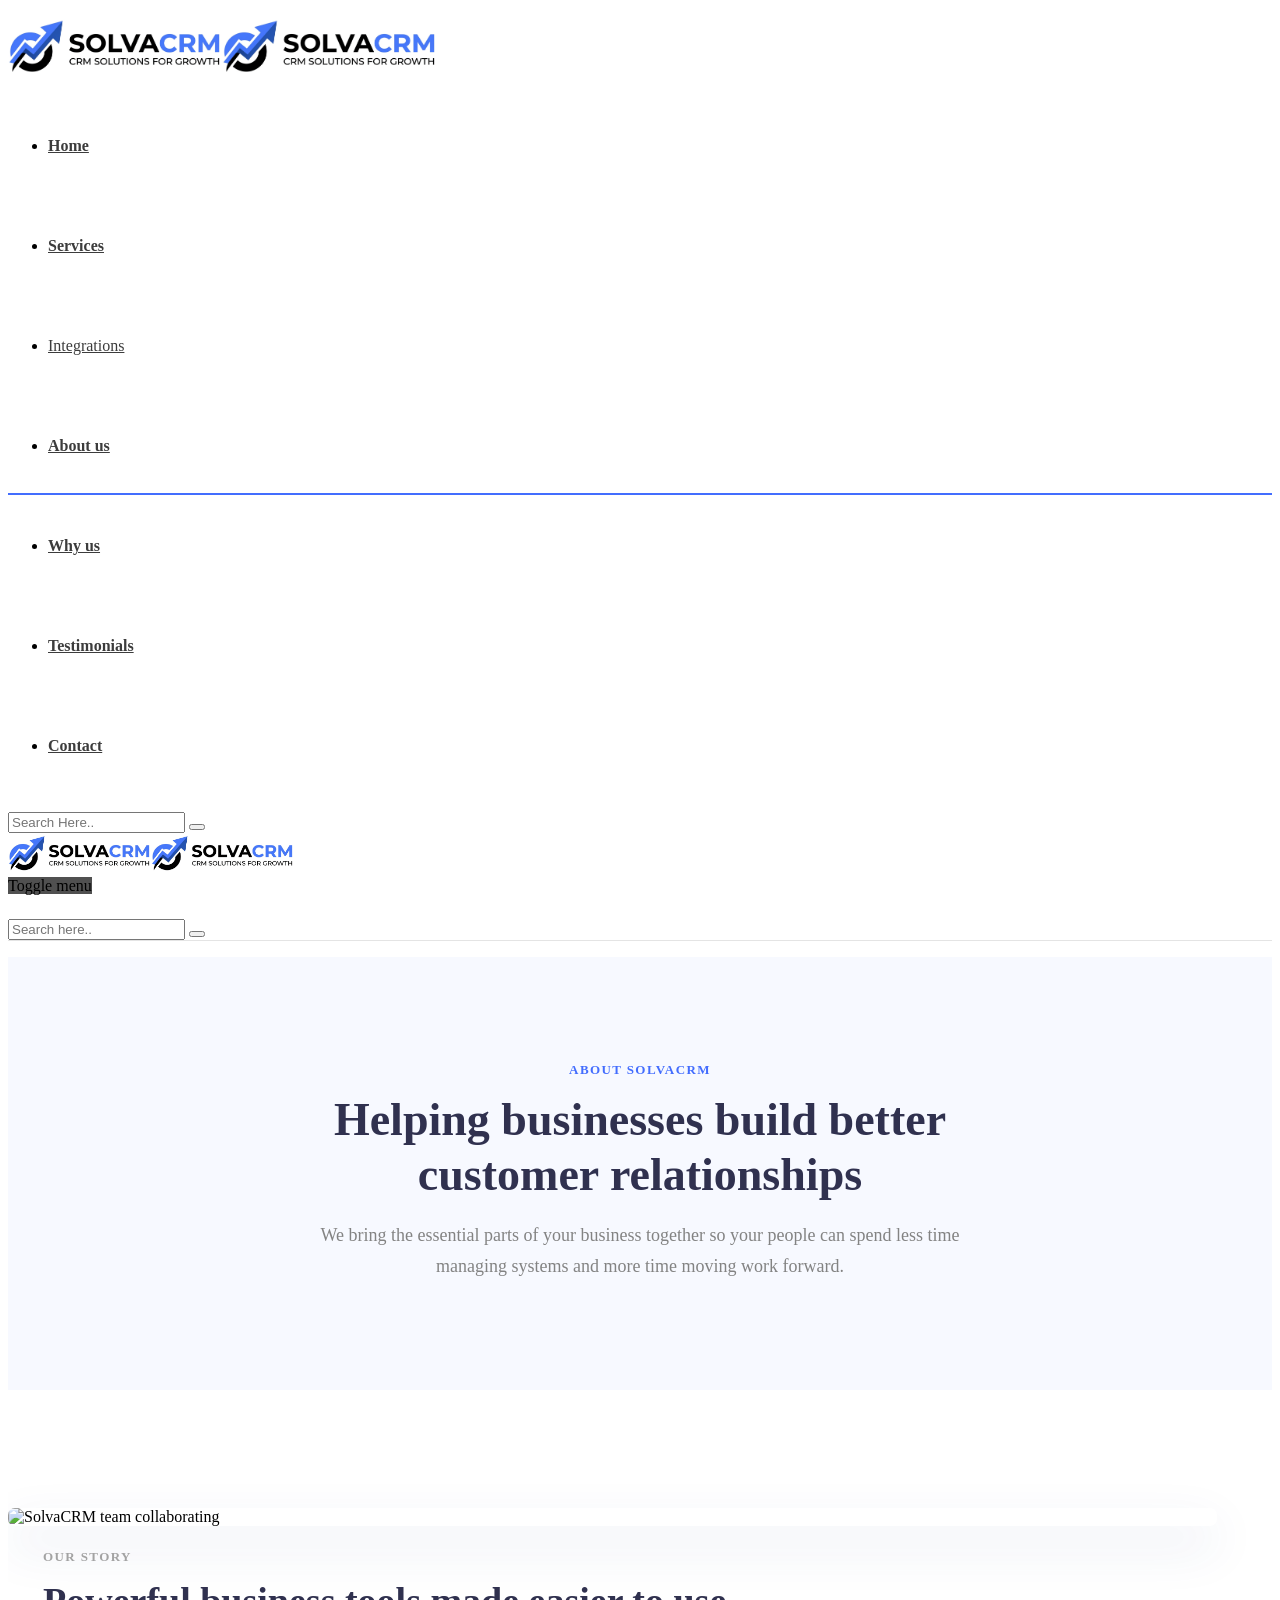
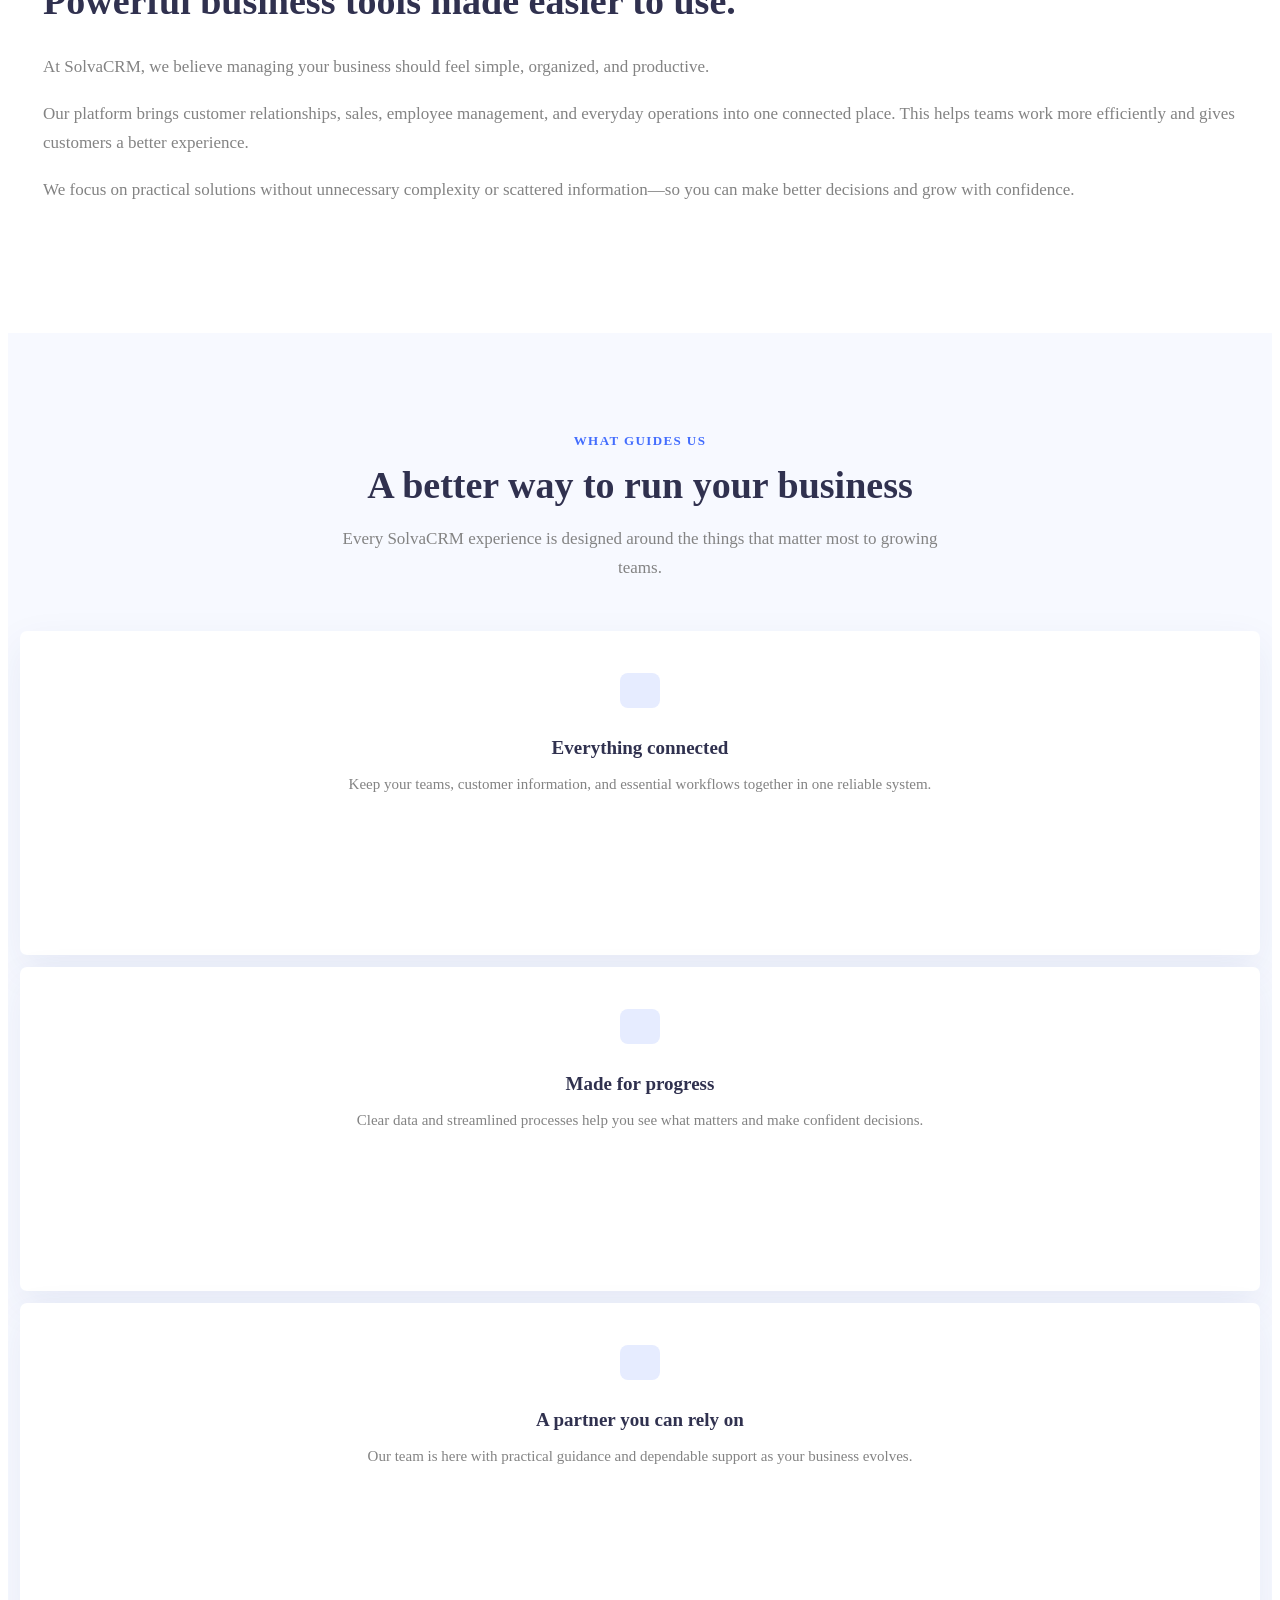
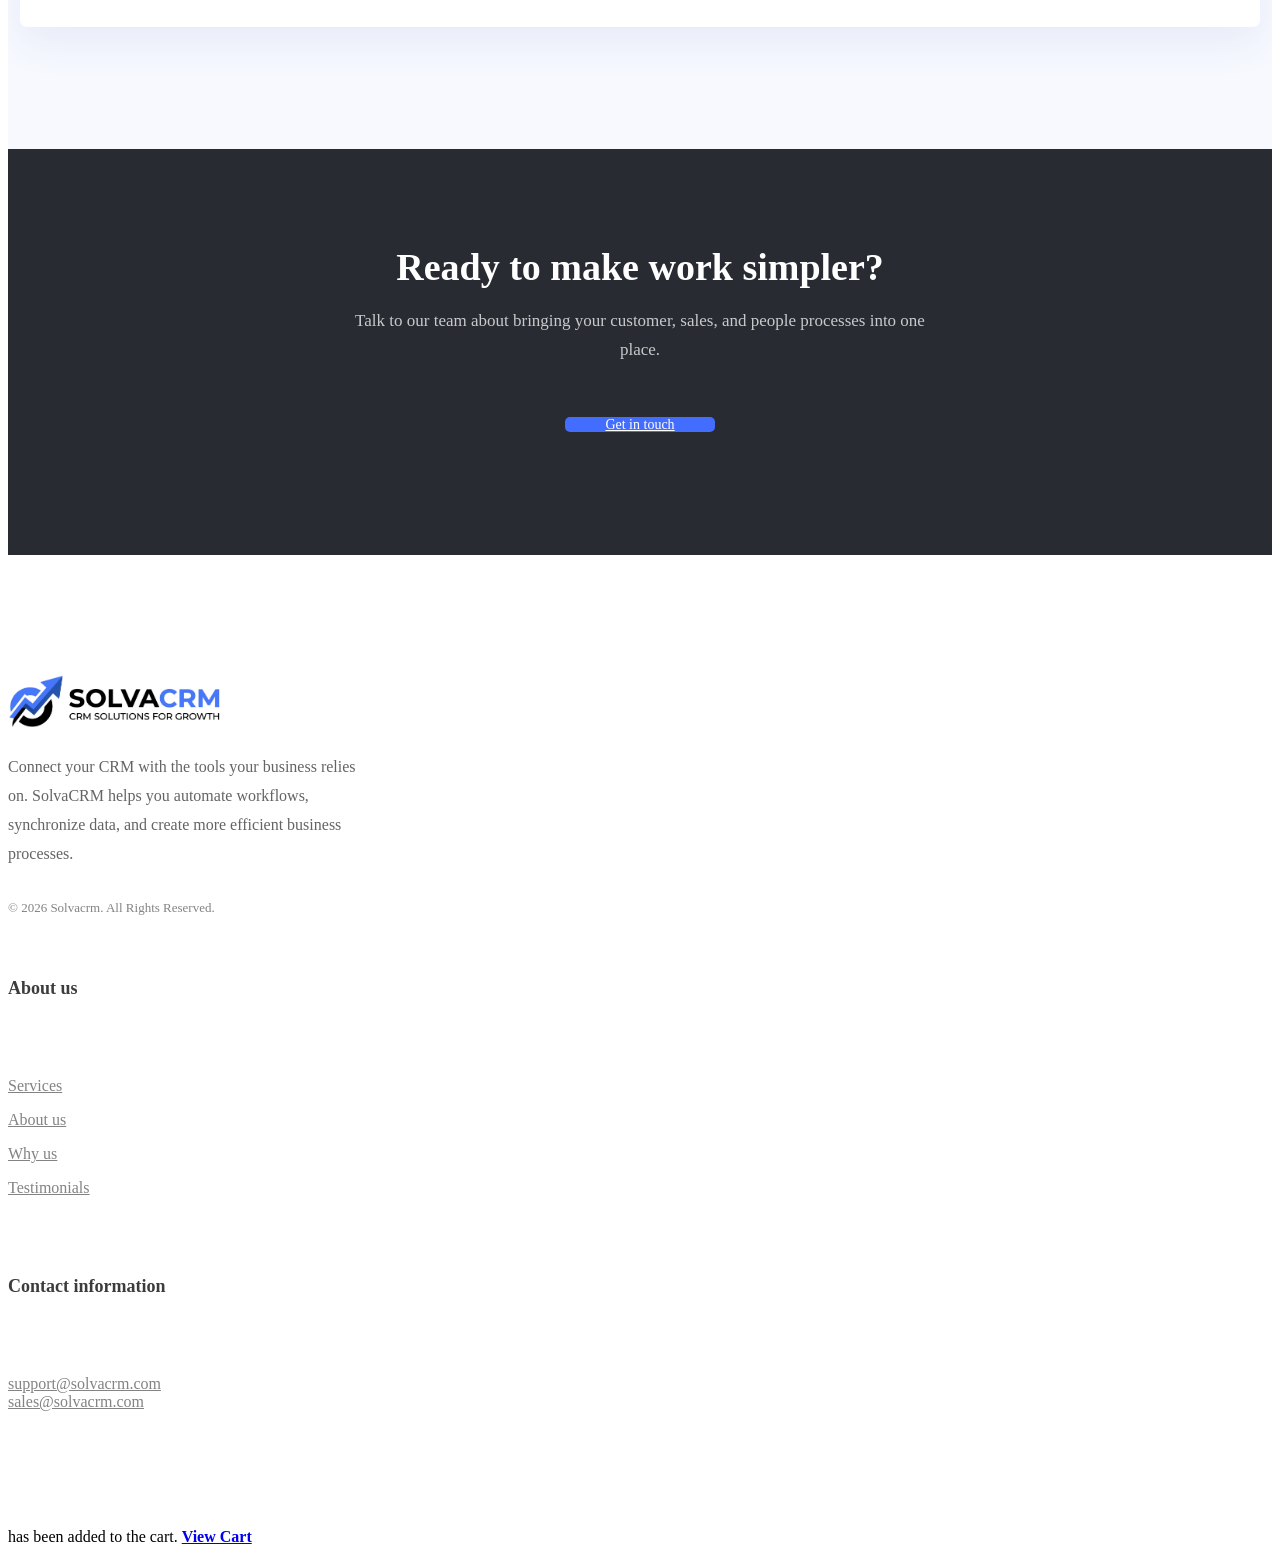
==== commit 3701a24f: "update 2" ====
--- a/about-us.html
+++ b/about-us.html
@@ -2787,6 +2787,7 @@
                                                                     <ul id="menu-accounting-menu" class="sh-nav">
                                                                         <li id="menu-item-312" class="menu-item menu-item-type-custom menu-item-object-custom current-menu-item current_page_item menu-item-home menu-item-312"><a href="/#backtotop">Home</a></li>
                                                                         <li id="menu-item-143" class="menu-item menu-item-type-custom menu-item-object-custom current-menu-item current_page_item menu-item-home menu-item-143"><a href="/#services">Services</a></li>
+                                                                        <li class="menu-item menu-item-type-custom"><a href="/our-products.html">Integrations</a></li>
                                                                         <li id="menu-item-144" class="menu-item menu-item-type-custom menu-item-object-custom current-menu-item current_page_item menu-item-home menu-item-144"><a href="/about-us.html">About us</a></li>
                                                                         <li id="menu-item-145" class="menu-item menu-item-type-custom menu-item-object-custom current-menu-item current_page_item menu-item-home menu-item-145"><a href="/#whyus">Why us</a></li>
                                                                         <li id="menu-item-146" class="menu-item menu-item-type-custom menu-item-object-custom current-menu-item current_page_item menu-item-home menu-item-146"><a href="/#testimonials">Testimonials</a></li>
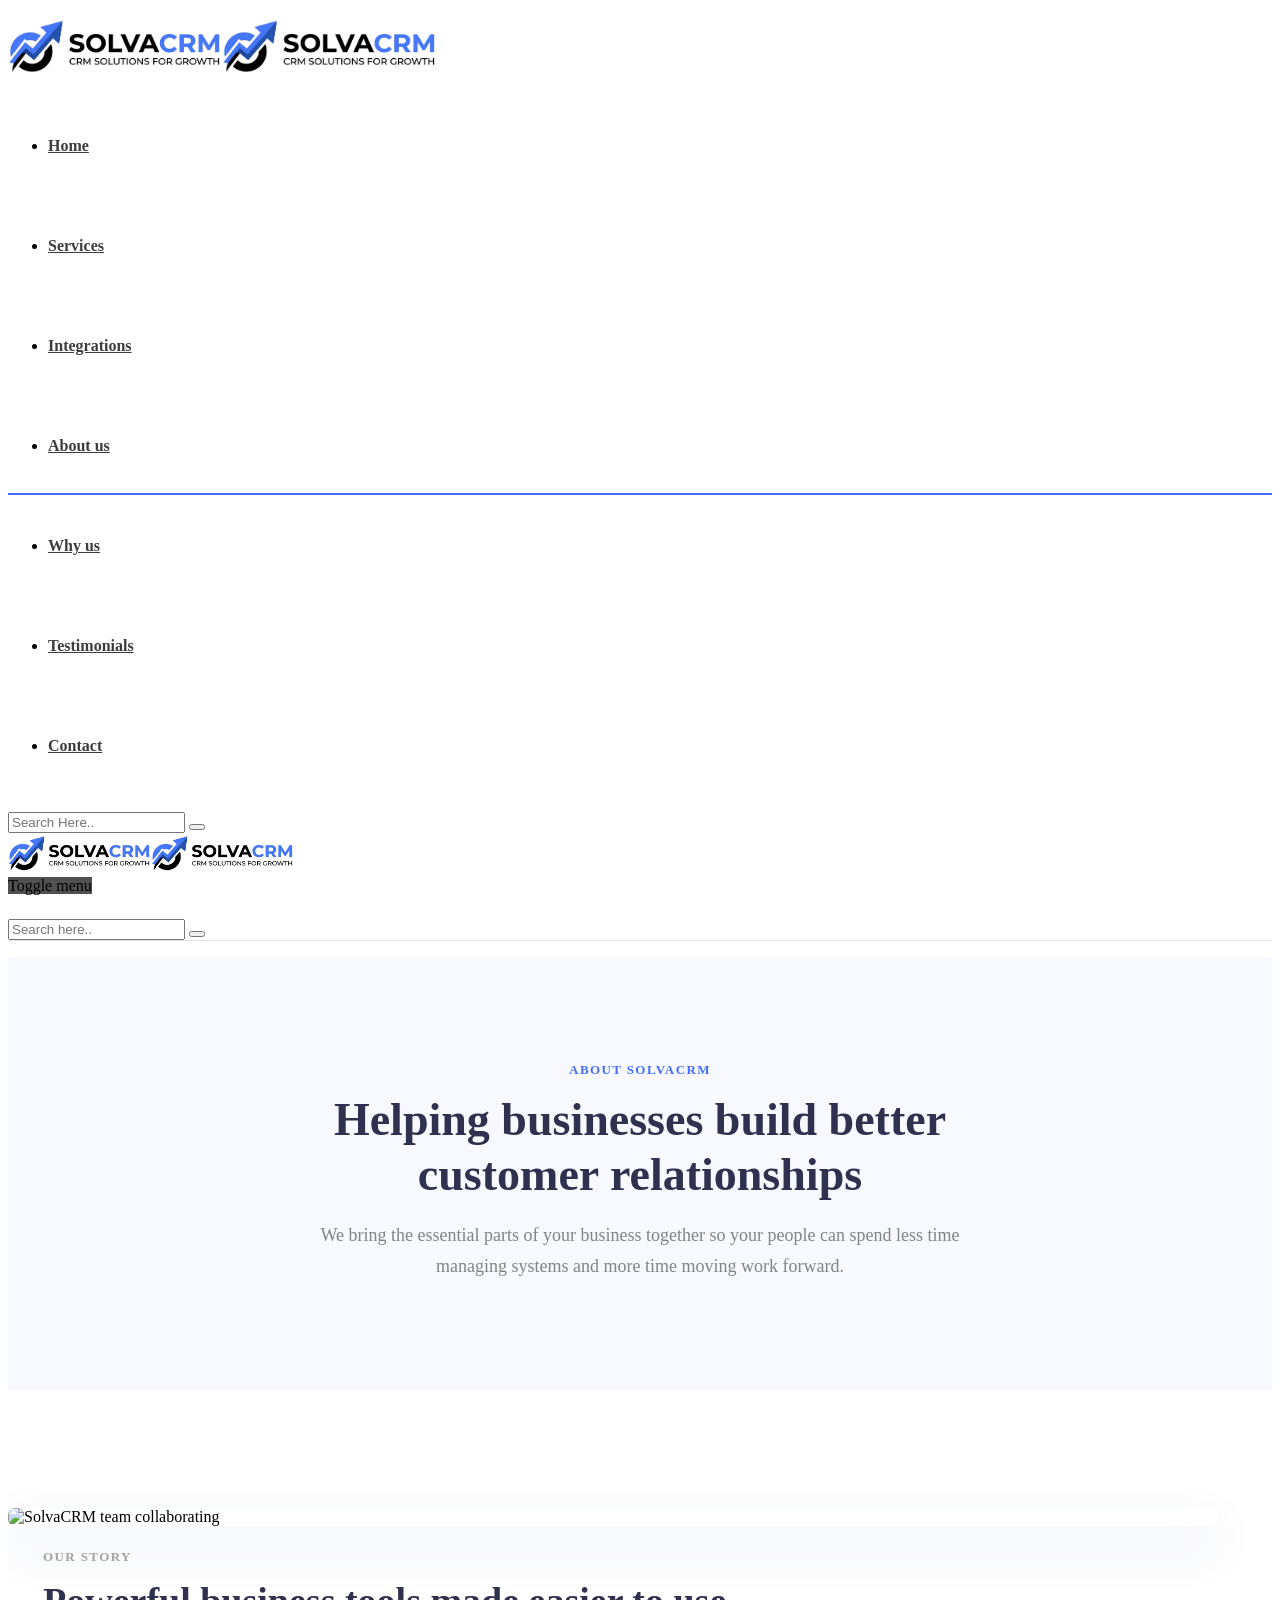
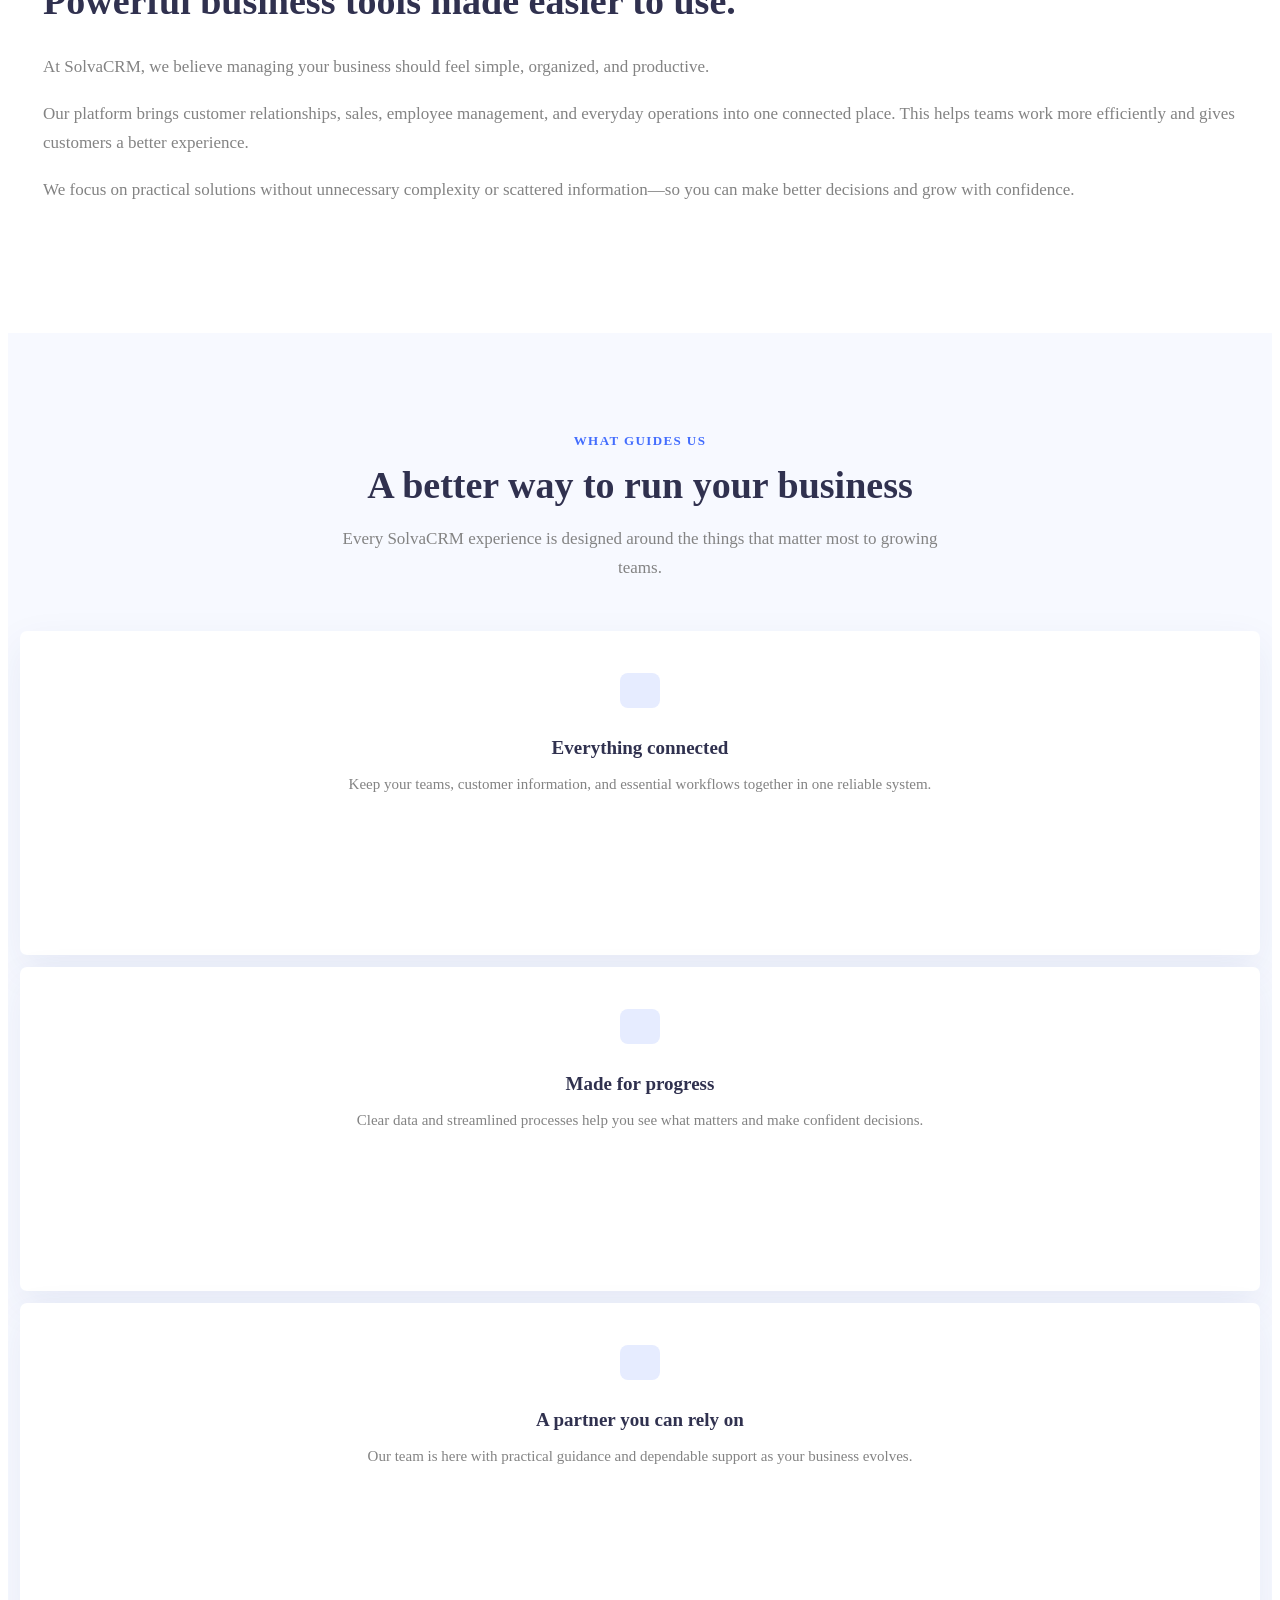
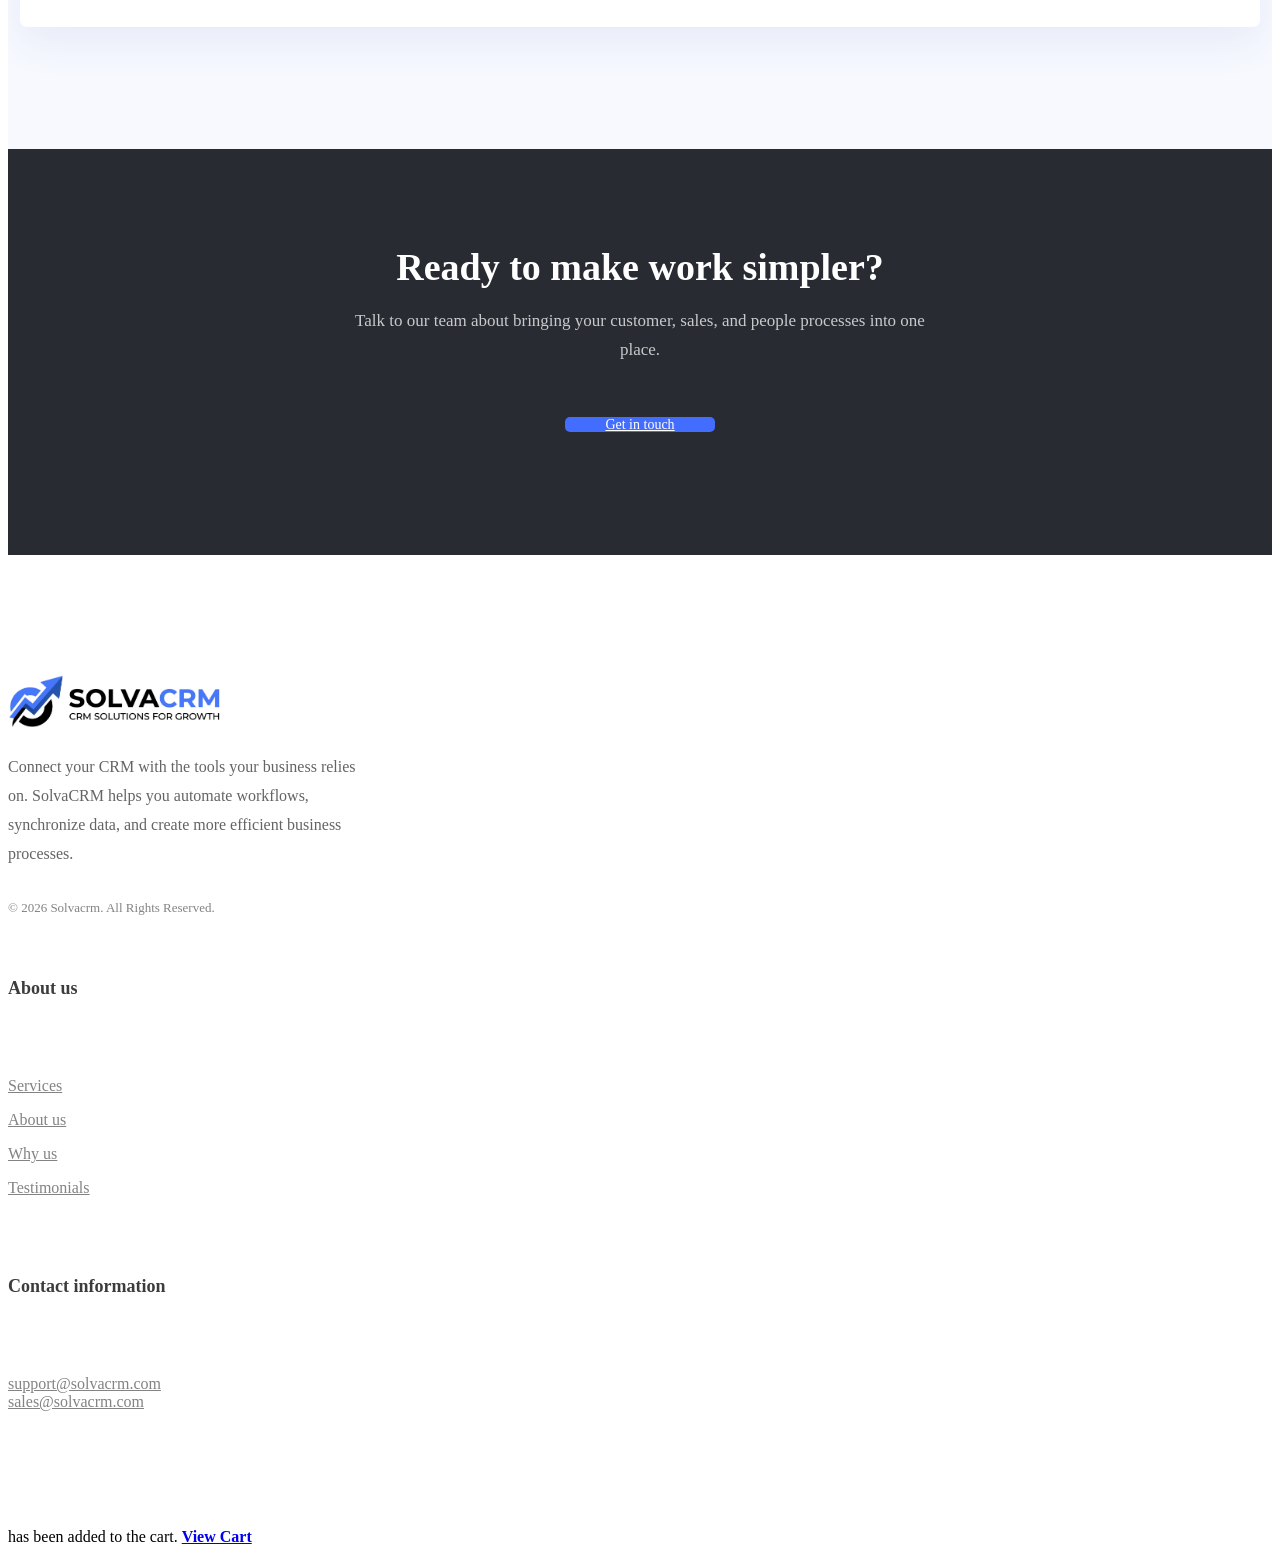
==== commit e28cef1d: "up" ====
--- a/about-us.html
+++ b/about-us.html
@@ -2785,13 +2785,13 @@
                                                             <div class="sh-header-builder-main-navigation-alignment">
                                                                 <div class="sh-header-builder-main-element sh-header-builder-main-element-navigation sh-nav-container">
                                                                     <ul id="menu-accounting-menu" class="sh-nav">
-                                                                        <li id="menu-item-312" class="menu-item menu-item-type-custom menu-item-object-custom current-menu-item current_page_item menu-item-home menu-item-312"><a href="/#backtotop">Home</a></li>
-                                                                        <li id="menu-item-143" class="menu-item menu-item-type-custom menu-item-object-custom current-menu-item current_page_item menu-item-home menu-item-143"><a href="/#services">Services</a></li>
-                                                                        <li class="menu-item menu-item-type-custom"><a href="/our-products.html">Integrations</a></li>
-                                                                        <li id="menu-item-144" class="menu-item menu-item-type-custom menu-item-object-custom current-menu-item current_page_item menu-item-home menu-item-144"><a href="/about-us.html">About us</a></li>
-                                                                        <li id="menu-item-145" class="menu-item menu-item-type-custom menu-item-object-custom current-menu-item current_page_item menu-item-home menu-item-145"><a href="/#whyus">Why us</a></li>
-                                                                        <li id="menu-item-146" class="menu-item menu-item-type-custom menu-item-object-custom current-menu-item current_page_item menu-item-home menu-item-146"><a href="/#testimonials">Testimonials</a></li>
-                                                                        <li id="menu-item-147" class="menu-item menu-item-type-custom menu-item-object-custom current-menu-item current_page_item menu-item-home menu-item-146"><a href="/contact.html">Contact</a></li>
+                                                                        <li id="menu-item-312" class="menu-item menu-item-type-custom menu-item-object-custom current-menu-item current_page_item menu-item-home menu-item-146 menu-item-object-custom current-menu-item current_page_item menu-item-home menu-item-312"><a href="/#backtotop">Home</a></li>
+                                                                        <li id="menu-item-143" class="menu-item menu-item-type-custom menu-item-object-custom current-menu-item current_page_item menu-item-home menu-item-146 menu-item-object-custom current-menu-item current_page_item menu-item-home menu-item-143"><a href="/#services">Services</a></li>
+                                                                        <li class="menu-item menu-item-type-custom menu-item-object-custom current-menu-item current_page_item menu-item-home menu-item-146"><a href="/our-products.html">Integrations</a></li>
+                                                                        <li id="menu-item-144" class="menu-item menu-item-type-custom menu-item-object-custom current-menu-item current_page_item menu-item-home menu-item-146 menu-item-object-custom current-menu-item current_page_item menu-item-home menu-item-144"><a href="/about-us.html">About us</a></li>
+                                                                        <li id="menu-item-145" class="menu-item menu-item-type-custom menu-item-object-custom current-menu-item current_page_item menu-item-home menu-item-146 menu-item-object-custom current-menu-item current_page_item menu-item-home menu-item-145"><a href="/#whyus">Why us</a></li>
+                                                                        <li id="menu-item-146" class="menu-item menu-item-type-custom menu-item-object-custom current-menu-item current_page_item menu-item-home menu-item-146 menu-item-object-custom current-menu-item current_page_item menu-item-home menu-item-146"><a href="/#testimonials">Testimonials</a></li>
+                                                                        <li id="menu-item-147" class="menu-item menu-item-type-custom menu-item-object-custom current-menu-item current_page_item menu-item-home menu-item-146 menu-item-object-custom current-menu-item current_page_item menu-item-home menu-item-146"><a href="/contact.html">Contact</a></li>
                                                                     </ul>
                                                                 </div>
                                                             </div>
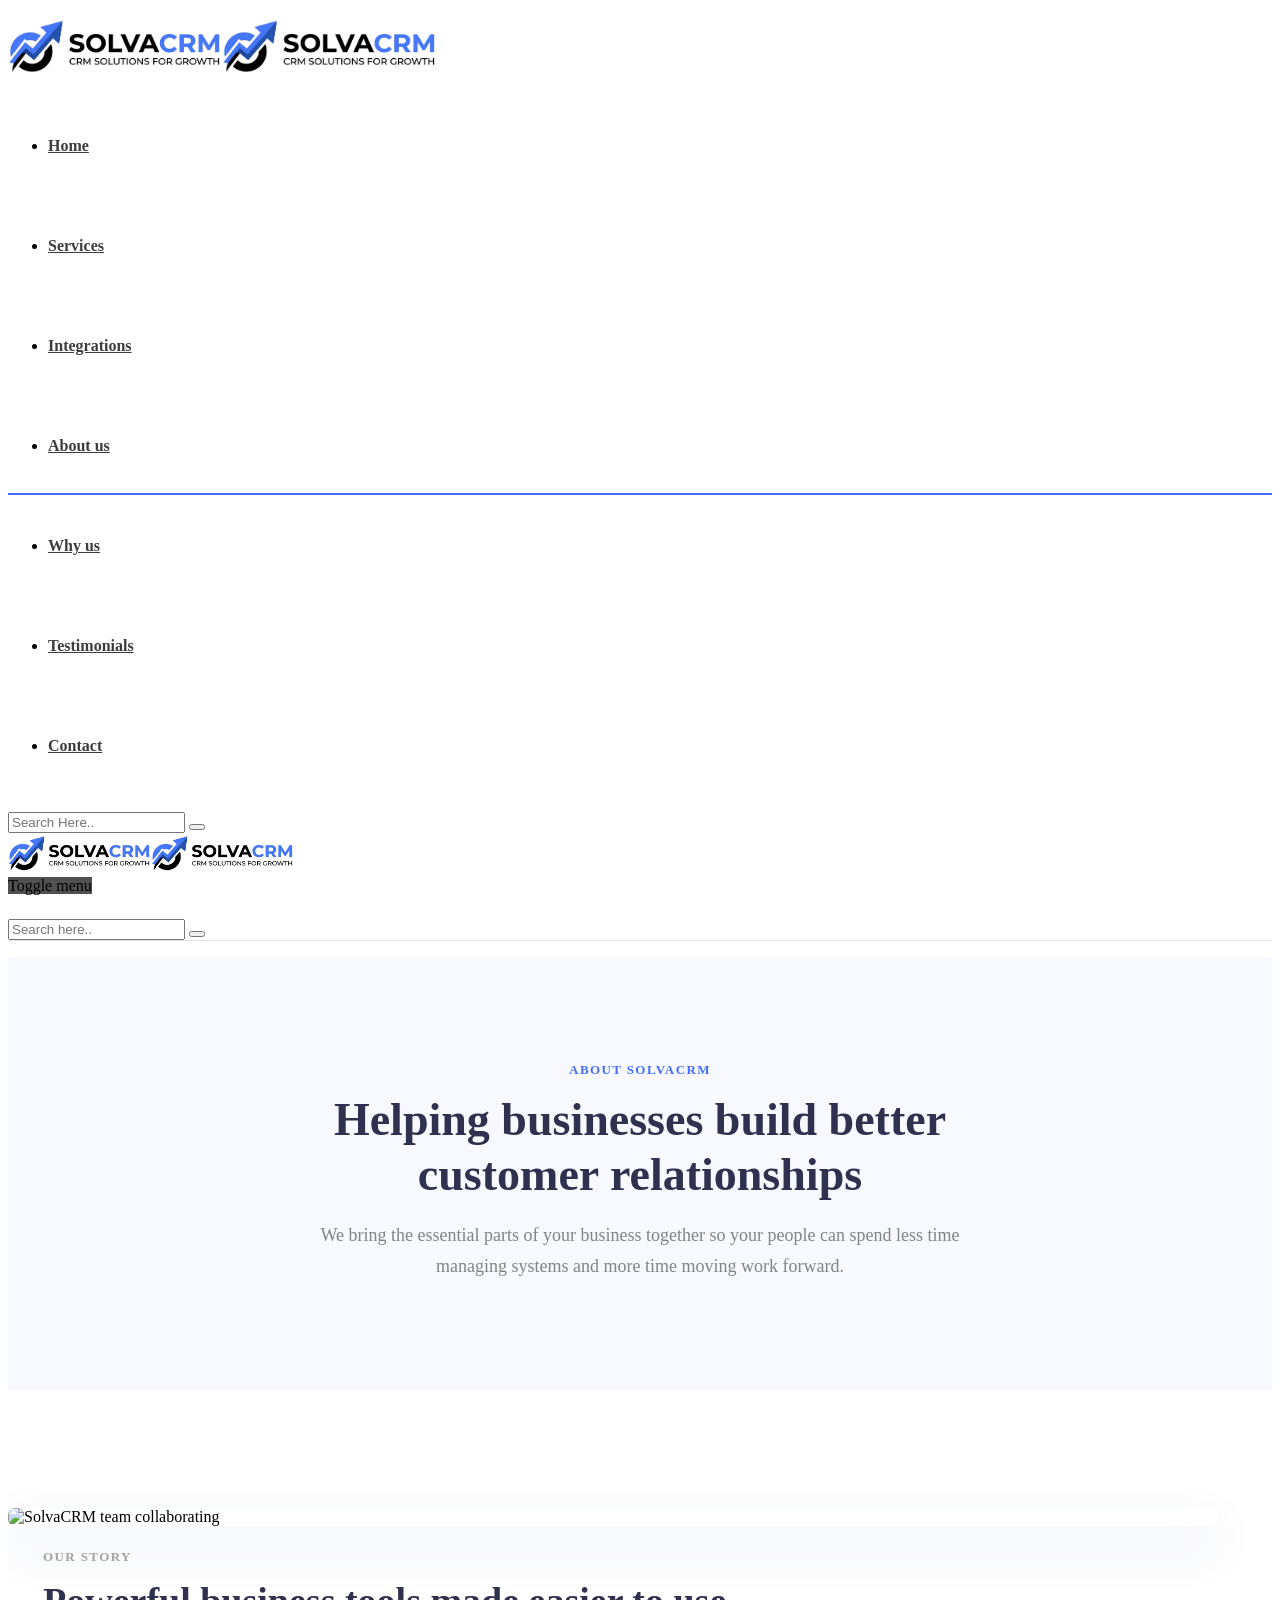
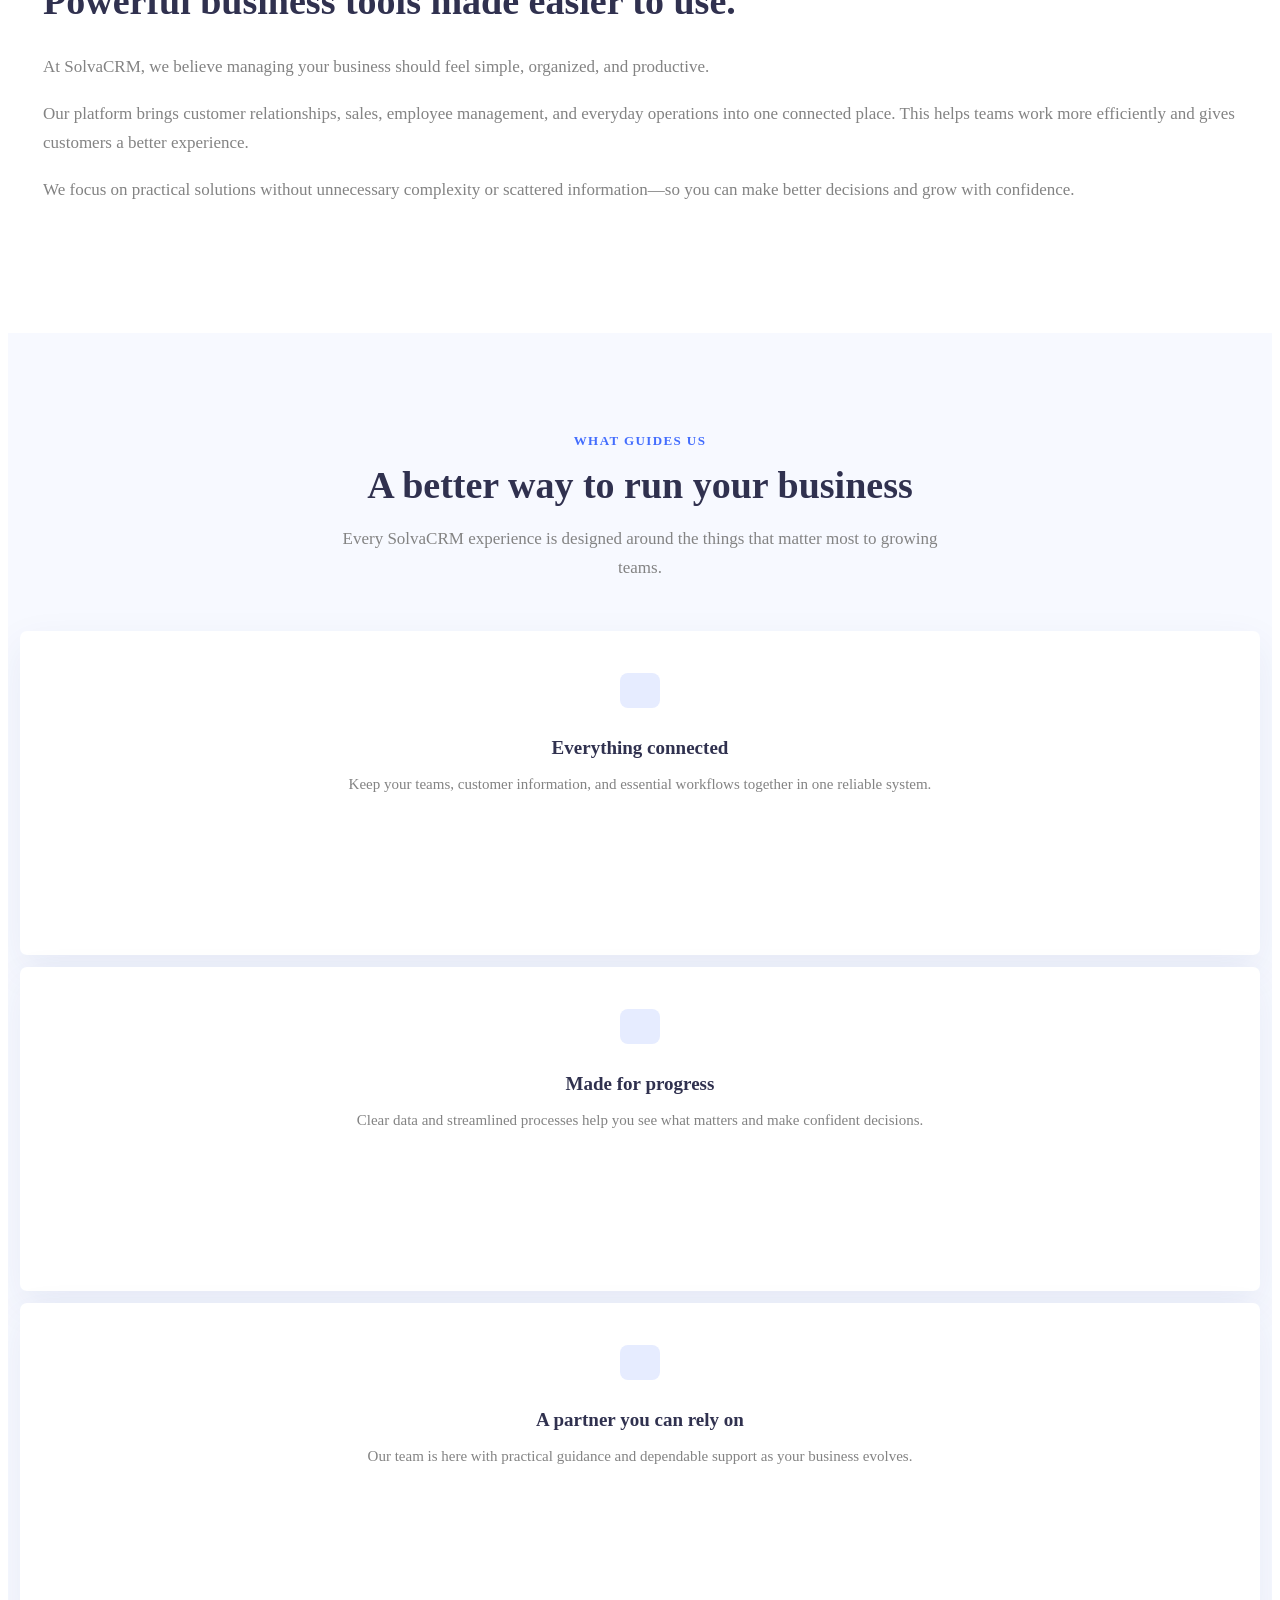
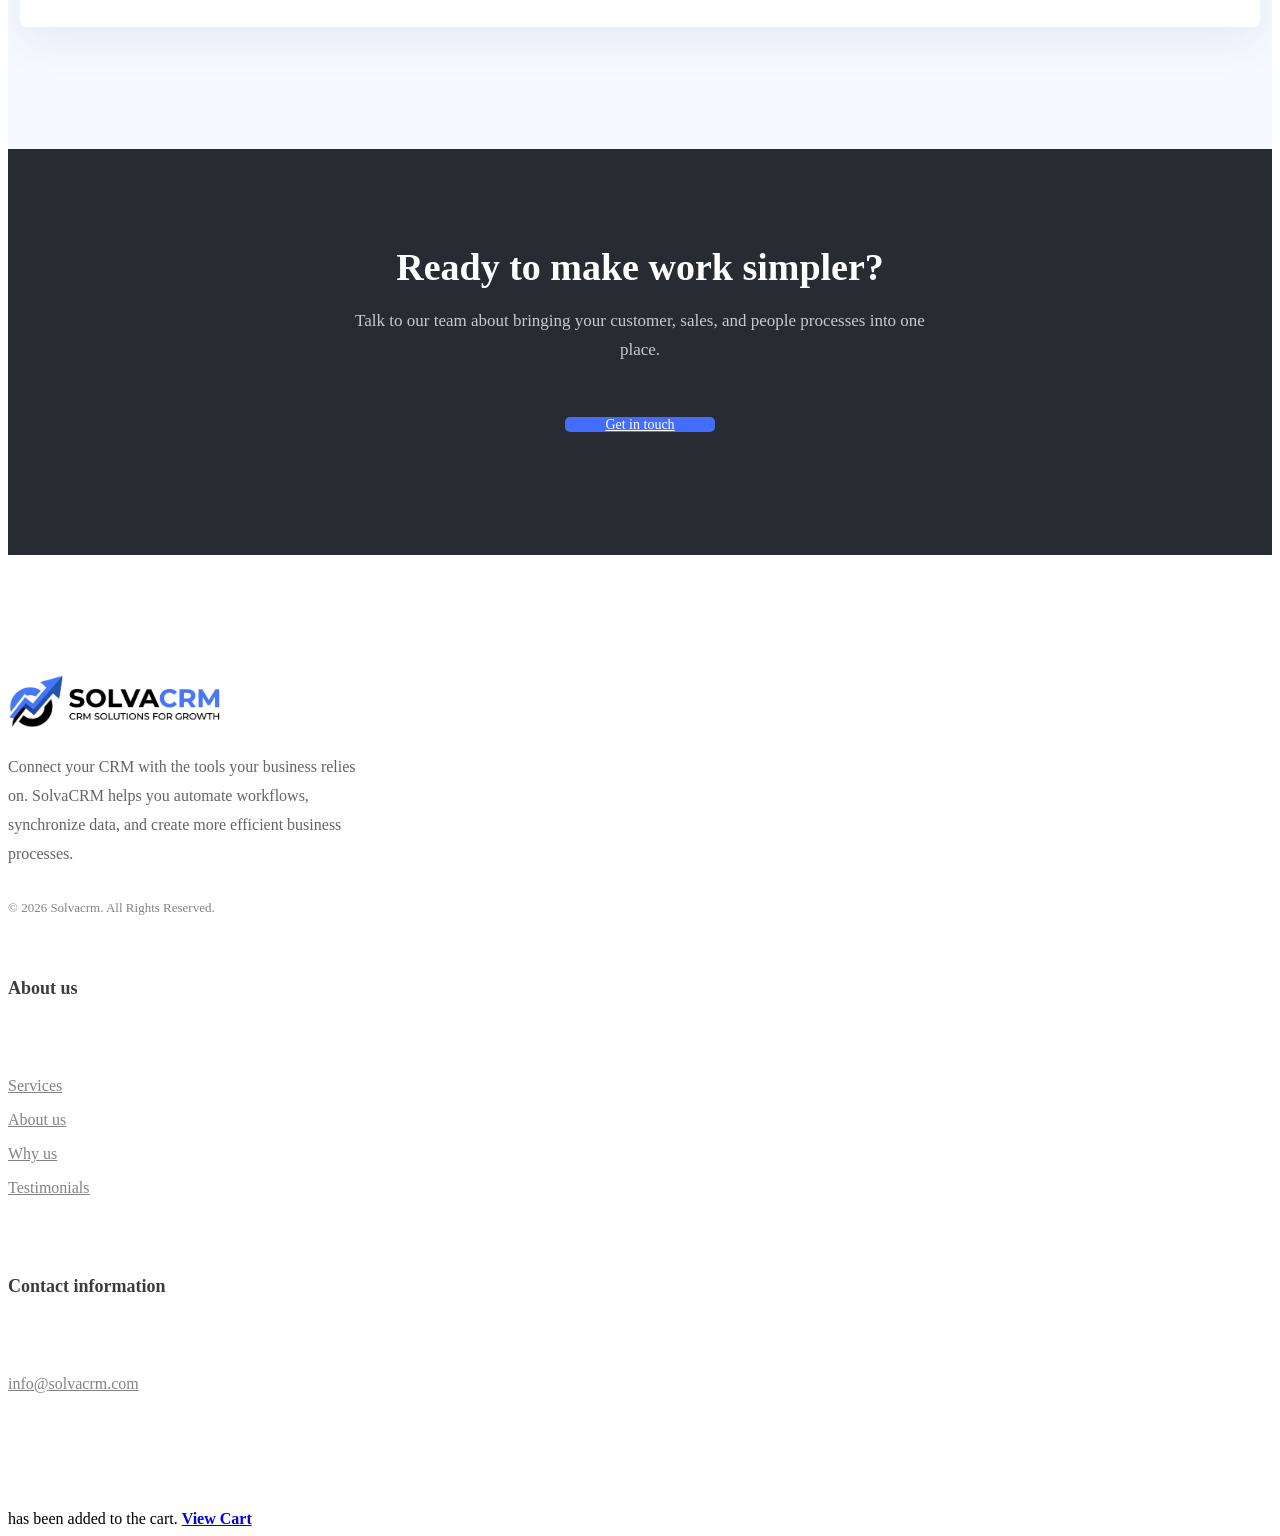
==== commit 10673c01: "up" ====
--- a/about-us.html
+++ b/about-us.html
@@ -3358,9 +3358,8 @@
 
                     <p>
 
-                      <a href="mailto:support@solvacrm.com"><span class="__cf_email__" data-cfemail="caa8b8aba4ae8aa9a5a7baaba4b3e4a9a5">support@solvacrm.com</span></a>
-                      <br/>
-                      <a href="mailto:sales@solvacrm.com"><span class="__cf_email__" data-cfemail="caa8b8aba4ae8aa9a5a7baaba4b3e4a9a5">sales@solvacrm.com</span></a>
+                      <a href="mailto:support@solvacrm.com"><span class="__cf_email__" data-cfemail="caa8b8aba4ae8aa9a5a7baaba4b3e4a9a5">info@solvacrm.com</span></a>
+
                     </div>
                         <style type="text/css">
                             #text-block-xghUa0qJzL {
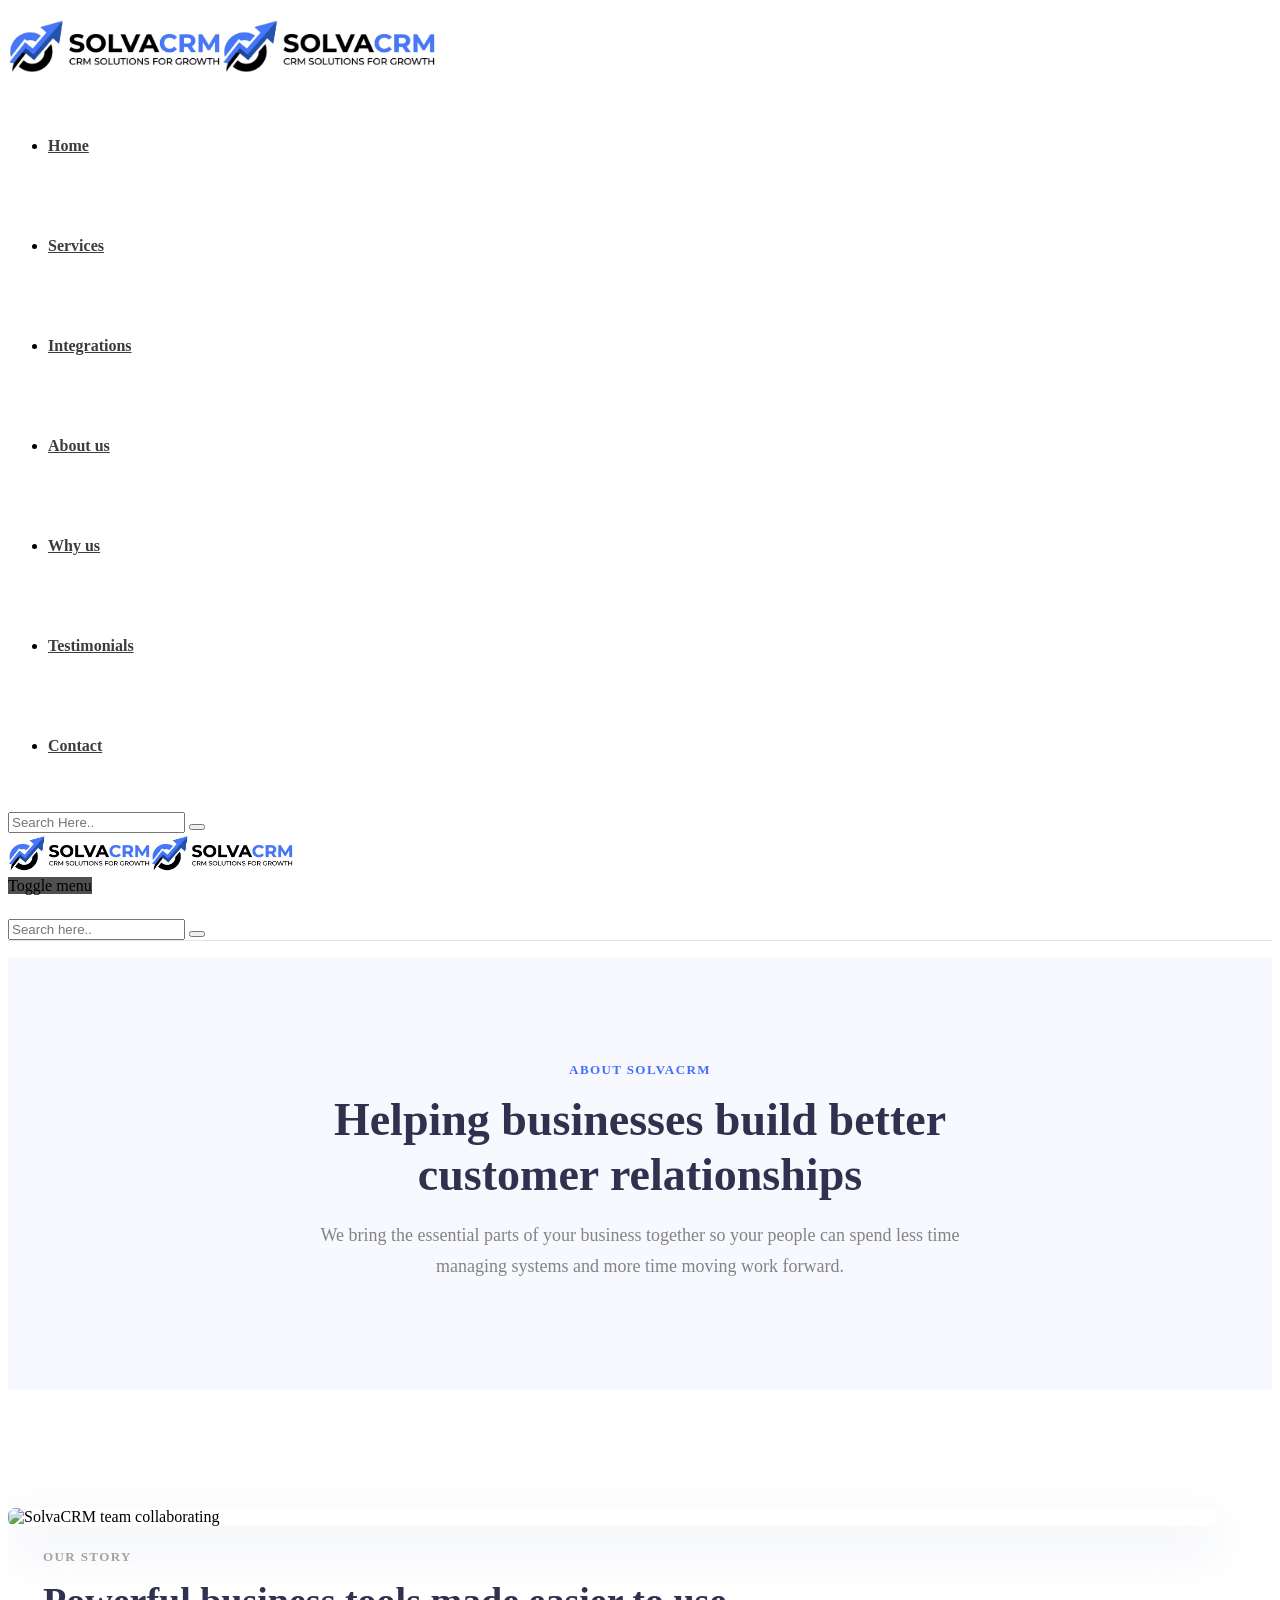
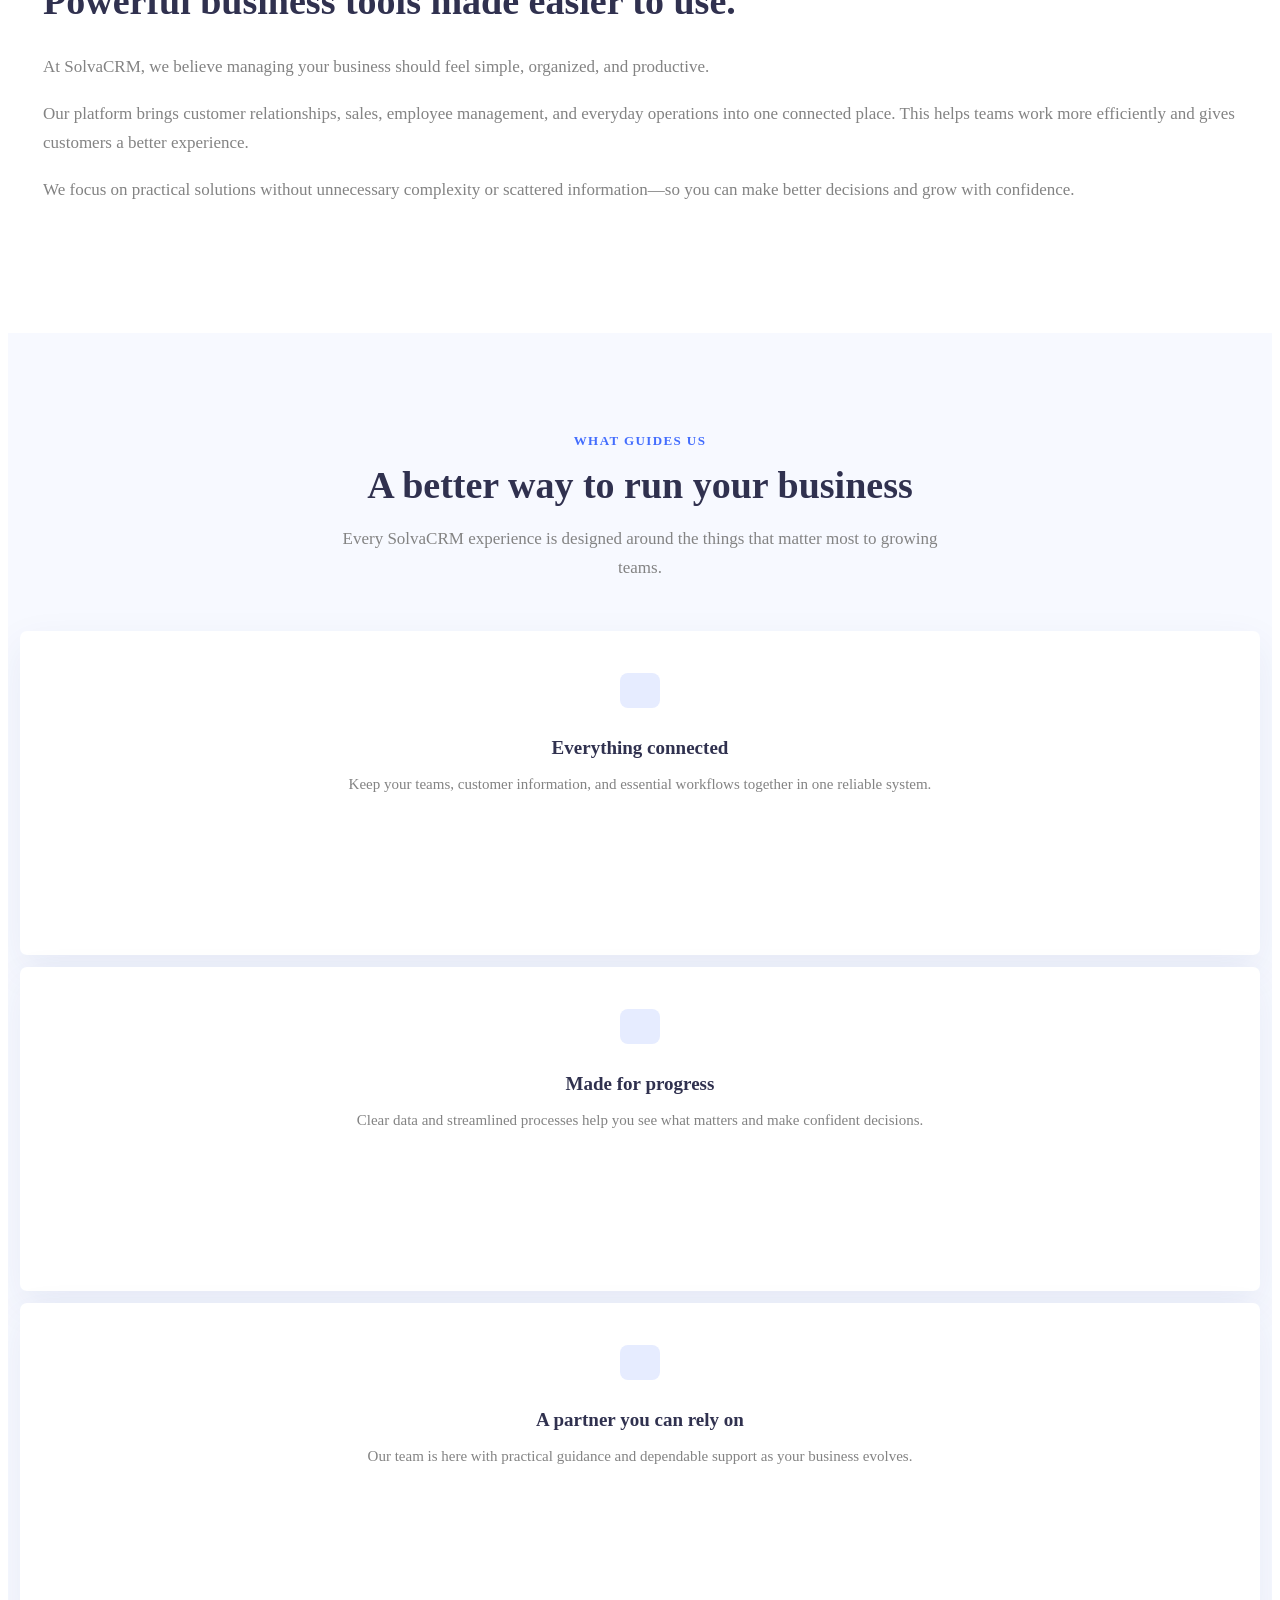
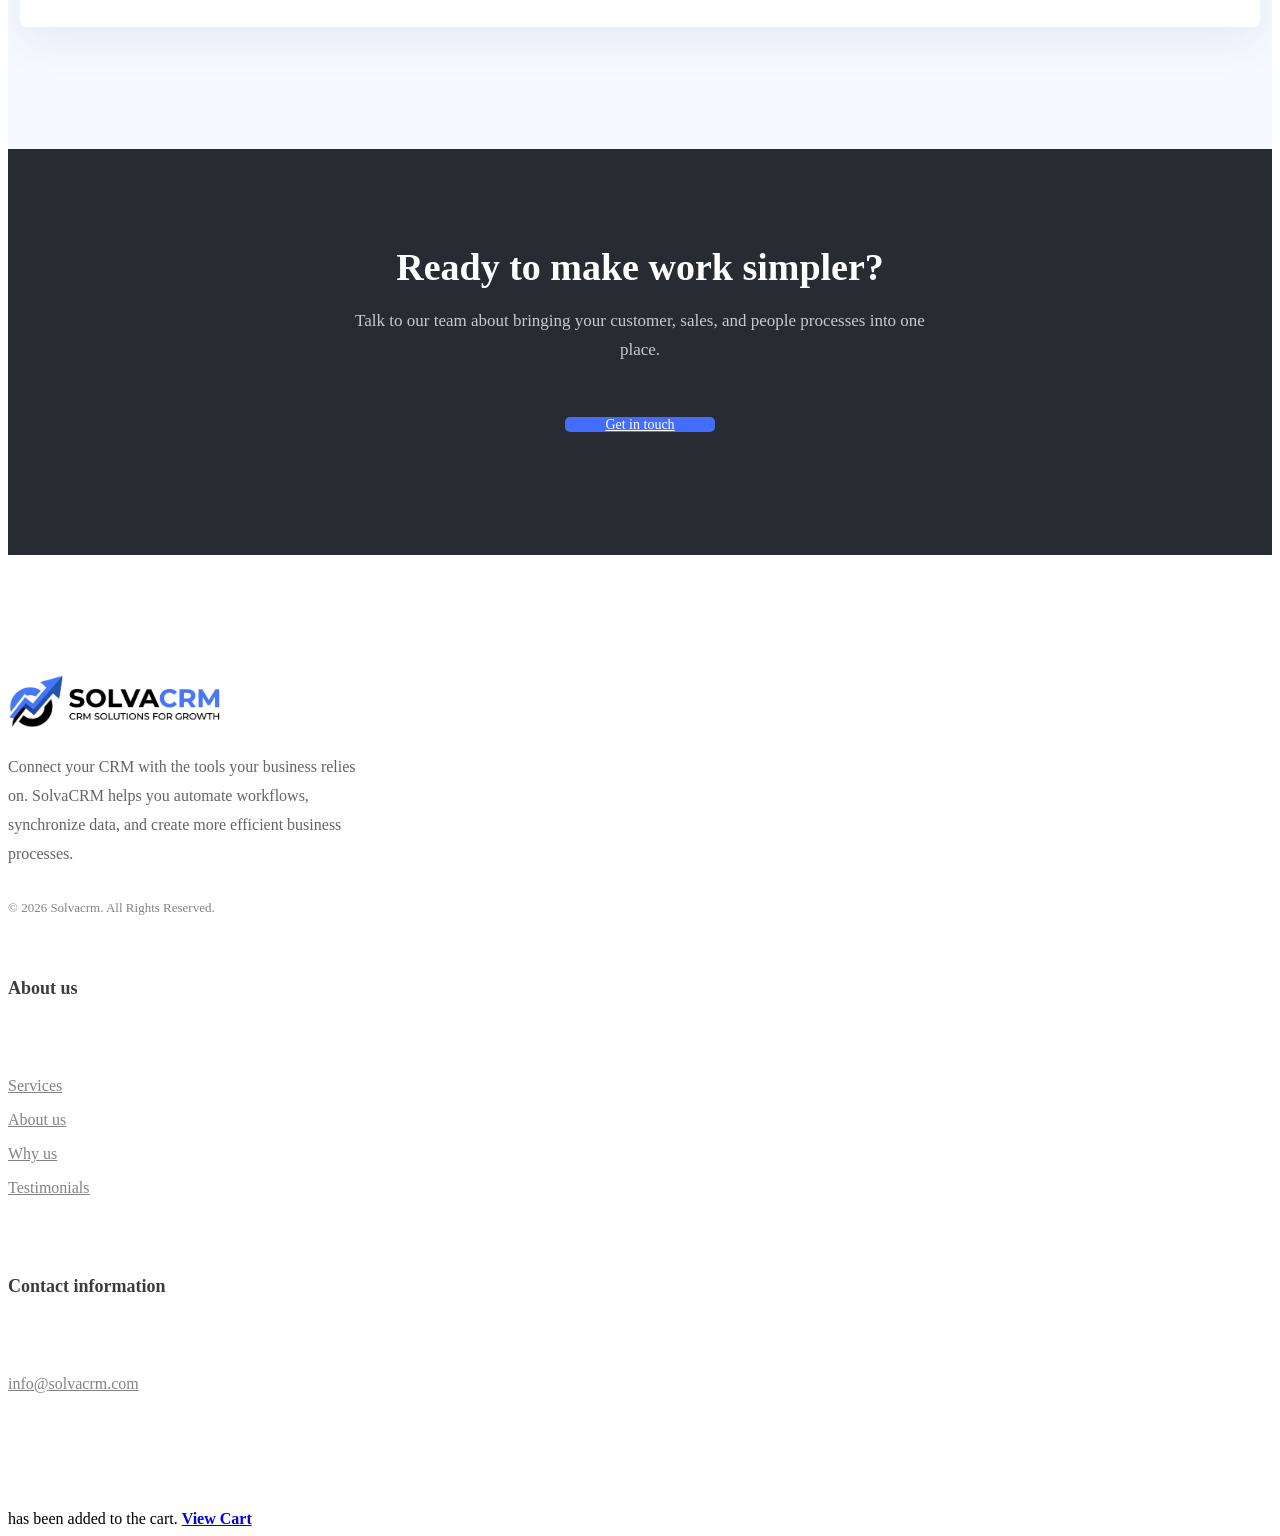
==== commit ad1a171b: "commit first commit" ====
--- a/about-us.html
+++ b/about-us.html
@@ -2616,17 +2616,10 @@
                                         line-height: 100px;
                                     }
 
-                                    #sh-header-builder-32oGOV9bDK ul.sh-nav>li.current_page_item>a:after {
-                                        display: block;
-                                        content: "";
-                                        position: absolute;
-                                        height: auto;
-                                        top: 50%;
-                                        top: calc(50% + 14px);
-                                        line-height: normal;
-                                        right: 0;
-                                        border-bottom: 2px solid #436dfe;
-                                        left: 0;
+                                    #sh-header-builder-32oGOV9bDK ul.sh-nav>li.current_page_item>a:after,
+                                    #sh-header-builder-32oGOV9bDK ul.sh-nav>li.current-menu-item>a:after,
+                                    #sh-header-builder-32oGOV9bDK ul.sh-nav>li.current-menu-ancestor>a:after {
+                                        display: none;
                                     }
 
                                     #sh-header-builder-32oGOV9bDK .sh-header-builder-main ul.sh-nav>li>a {
